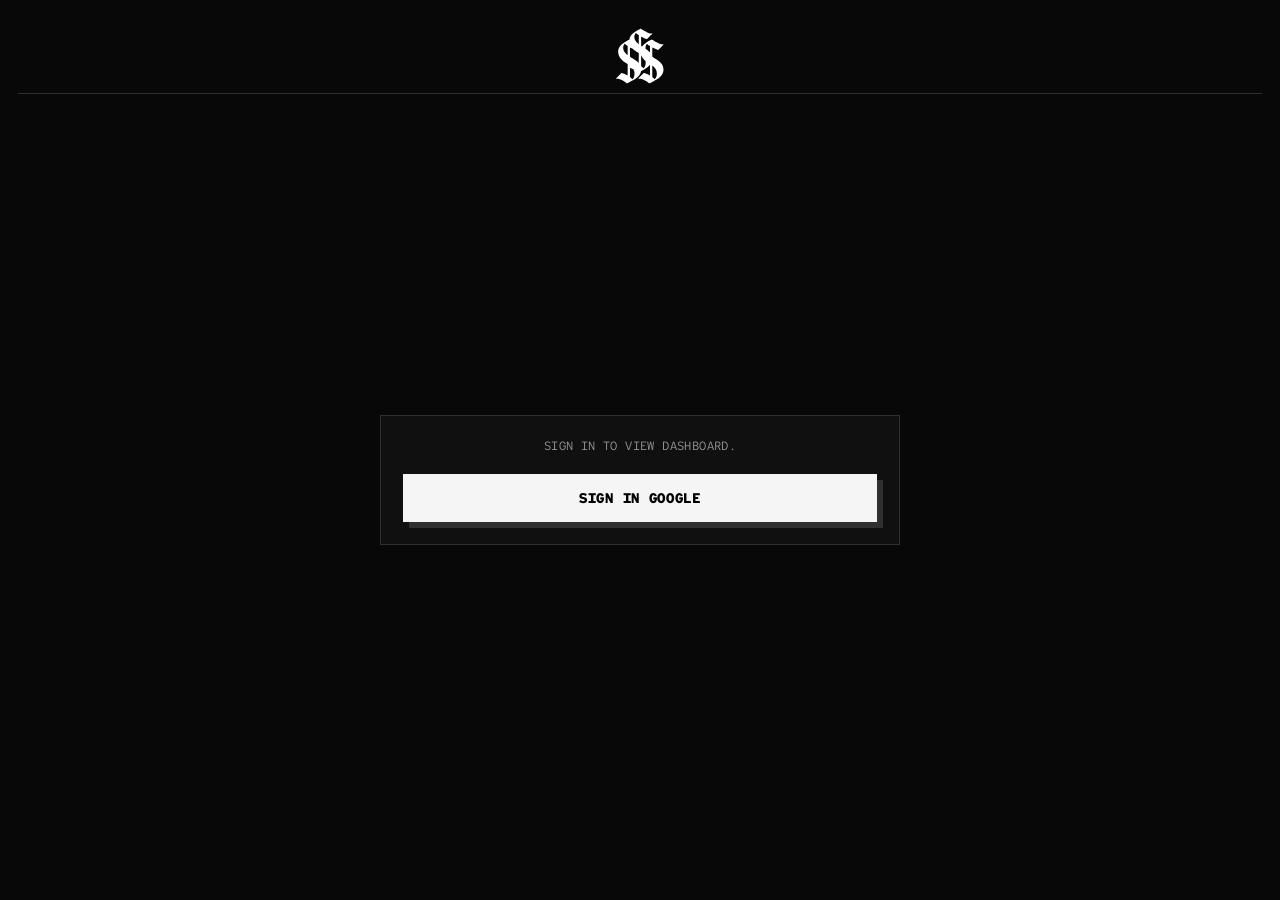
==== index.html @ a2ea0c2b "fix: keep empty send entries in persistableSendEntries to prevent disappearing rows on click" ====
<!DOCTYPE html>
<html lang="en">
<head>
  <meta charset="UTF-8" />
  <meta name="viewport" content="width=device-width, initial-scale=1.0" />
  <title>MONEYOVERALL</title>
  <link rel="preconnect" href="https://fonts.googleapis.com">
  <link rel="preconnect" href="https://fonts.gstatic.com" crossorigin>
  <link href="https://fonts.googleapis.com/css2?family=Red+Hat+Mono:wght@400;500;600;700&display=swap" rel="stylesheet">
  <style>
    :root {
      --bg: #080808;
      --panel: #101010;
      --panel-2: #151515;
      --text: #e8e8e8;
      --muted: #9a9a9a;
      --faint: #666;
      --line: #303030;
      --line-2: #1f1f1f;
      --white: #f5f5f5;
      --black: #000;
      --danger: #b00020;
      --danger-border: #ff3b3b;
      --code-red: #c84b4b;
      --code-gold: #c89b3c;
      --code-green: #3aa66a;
      --code-blue: #4c7fd1;
      --code-purple: #8a5bd1;
    }

    body.theme-light {
      --bg: #f3f3f3;
      --panel: #ffffff;
      --panel-2: #eeeeee;
      --text: #121212;
      --muted: #555;
      --faint: #888;
      --line: #cfcfcf;
      --line-2: #dedede;
      --white: #000;
      --black: #fff;
      --danger: #b00020;
      --danger-border: #7a0014;
    }

    body.theme-light .priority-medium {
      background-color: #e8e8e8;
      color: #111;
      border-color: #9a9a9a;
    }

    body.theme-dark {
      --bg: #080808;
      --panel: #101010;
      --panel-2: #151515;
      --text: #e8e8e8;
      --muted: #9a9a9a;
      --faint: #666;
      --line: #303030;
      --line-2: #1f1f1f;
      --white: #f5f5f5;
      --black: #000;
      --danger: #b00020;
      --danger-border: #ff3b3b;
    }

    * { box-sizing: border-box; margin: 0; padding: 0; }

    body {
      min-height: 100vh;
      font-family: "Red Hat Mono", "SFMono-Regular", Consolas, "Liberation Mono", Menlo, monospace;
      background: var(--bg);
      color: var(--text);
      line-height: 1.45;
      padding: 18px;
      font-size: 13px;
    }

    .container { max-width: 1680px; margin: 0 auto; }

    .hero {
      position: relative;
      min-height: 76px;
      background: transparent;
      border: 0;
      border-bottom: 1px solid var(--line);
      padding: 18px 0 20px;
      margin-bottom: 12px;
      display: flex;
      align-items: center;
      justify-content: flex-end;
      gap: 12px;
    }

    h1 {
      font-size: clamp(24px, 4vw, 44px);
      line-height: 1;
      letter-spacing: -2px;
      font-weight: 700;
      text-transform: uppercase;
    }

    .stats {
      position: relative;
      display: flex;
      align-items: stretch;
      gap: 8px;
      margin-bottom: 12px;
      flex-wrap: wrap;
    }

    .stat {
      background: var(--panel);
      border: 1px solid var(--line);
      padding: 9px 12px;
      min-width: 118px;
    }

    .stat strong {
      display: block;
      font-size: 20px;
      line-height: 1;
      color: var(--white);
      font-weight: 700;
    }

    .stat span {
      color: var(--muted);
      font-size: 11px;
      text-transform: uppercase;
      letter-spacing: 0.5px;
    }

    .filters {
      position: sticky;
      top: 10px;
      z-index: 10;
      background: rgba(16,16,16,0.96);
      border: 1px solid var(--line);
      padding: 10px;
      margin-bottom: 12px;
      backdrop-filter: blur(10px);
      -webkit-backdrop-filter: blur(10px);
    }

    .filters-grid {
      display: grid;
      grid-template-columns: 1.4fr 1fr 1fr 1fr 1fr;
      gap: 8px;
    }

    input, select, textarea {
      width: 100%;
      border: 1px solid var(--line);
      padding: 10px;
      font-size: 12px;
      background: var(--black);
      color: var(--text);
      outline: none;
      font-family: inherit;
      border-radius: 0;
    }

    textarea { min-height: 78px; resize: vertical; }
    option { color: var(--text); background: var(--black); }
    input::placeholder, textarea::placeholder { color: var(--faint); }
    input:focus, select:focus, textarea:focus { border-color: var(--white); }

    .count-row {
      display: flex;
      align-items: center;
      justify-content: space-between;
      gap: 12px;
      margin: 12px 0;
      color: var(--muted);
      font-size: 12px;
      text-transform: uppercase;
      letter-spacing: 0.4px;
    }

    .save-status { color: var(--muted); font-size: 12px; }

    .status-actions {
      display: flex;
      align-items: center;
      gap: 8px;
      flex-wrap: wrap;
    }

    .auth-btn,
    .nav-btn {
      border: 0;
      background: transparent;
      color: var(--muted);
      padding: 8px 4px;
      font-family: inherit;
      font-size: 14px;
      font-weight: 800;
      text-transform: uppercase;
      cursor: pointer;
      border-radius: 0;
      white-space: nowrap;
      letter-spacing: 0.7px;
    }

    .auth-btn:hover,
    .nav-btn:hover,
    .nav-btn.active {
      background: transparent;
      color: var(--white);
    }



    .site-logo,
    .brand-logo {
      display: inline-flex;
      align-items: center;
      justify-content: flex-start;
      min-width: 0;
      text-decoration: none;
      color: var(--white);
    }

    .site-logo {
      margin: 0;
      position: absolute;
      left: 50%;
      top: 50%;
      transform: translate(-50%, -50%);
      z-index: 2;
    }

    .logo-img {
      display: block;
      width: clamp(160px, 18vw, 260px);
      height: auto;
      max-height: 64px;
      object-fit: contain;
      filter: invert(1);
    }

    body.theme-light .logo-img { filter: none; }

    .auth-panel .logo-img {
      width: min(260px, 82vw);
      margin: 0 auto 14px;
    }

    .logo-img.is-hidden { display: none; }

    .logo-fallback {
      display: none;
      font-size: clamp(24px, 4vw, 44px);
      line-height: 1;
      letter-spacing: -2px;
      font-weight: 700;
      text-transform: uppercase;
      color: var(--white);
    }

    .auth-panel .logo-fallback {
      font-size: clamp(24px, 5vw, 38px);
      margin-bottom: 14px;
    }

    .logo-fallback.is-visible { display: inline-block; }

    .hero-actions {
      display: flex;
      align-items: center;
      gap: 8px;
      flex-wrap: wrap;
      justify-content: flex-end;
      margin-left: auto;
      z-index: 3;
    }


    .mobile-nav-toggle {
      display: none;
      width: 40px;
      height: 40px;
      border: 1px solid var(--line);
      background: var(--panel);
      color: var(--text);
      cursor: pointer;
      border-radius: 0;
      align-items: center;
      justify-content: center;
      padding: 0;
      z-index: 1001;
    }

    .mobile-nav-toggle:hover,
    .mobile-nav-toggle.is-open {
      border-color: var(--white);
      color: var(--white);
      background: var(--panel-2);
    }

    .mobile-nav-toggle svg {
      width: 18px;
      height: 18px;
      stroke: currentColor;
      fill: none;
      transition: transform 180ms ease;
    }

    .mobile-nav-toggle.is-open svg {
      transform: rotate(180deg);
    }

    .settings-page {
      background: var(--panel);
      border: 1px solid var(--line);
      padding: 18px;
      margin-bottom: 12px;
    }

    .settings-page h2 {
      font-size: 22px;
      text-transform: uppercase;
      letter-spacing: -0.8px;
      margin-bottom: 14px;
    }

    .settings-row {
      display: grid;
      grid-template-columns: 180px 1fr;
      gap: 12px;
      align-items: center;
      border-top: 1px solid var(--line-2);
      padding-top: 14px;
    }

    .settings-row label {
      color: var(--muted);
      text-transform: uppercase;
      font-size: 11px;
      letter-spacing: 0.4px;
    }

    .hidden {
      display: none !important;
    }

    .auth-gate {
      min-height: calc(100vh - 36px);
      display: block;
    }

    .auth-container {
      min-height: calc(100vh - 36px);
      display: flex;
      flex-direction: column;
    }

    .auth-hero {
      flex: 0 0 auto;
    }

    .auth-gate-body {
      flex: 1;
      display: flex;
      align-items: center;
      justify-content: center;
      padding: 24px 0 52px;
    }

    .auth-panel {
      width: min(520px, 100%);
      background: var(--panel);
      border: 1px solid var(--line);
      padding: 22px;
      text-align: center;
    }

    .auth-panel h1 {
      font-size: clamp(24px, 5vw, 38px);
      margin-bottom: 14px;
    }

    .auth-panel p {
      color: var(--muted);
      text-transform: uppercase;
      font-size: 12px;
      letter-spacing: 0.4px;
      margin-bottom: 18px;
    }

    .auth-panel .auth-btn {
      width: 100%;
      border: 1px solid var(--white);
      background: var(--white);
      color: var(--black);
      padding: 14px;
      box-shadow: 6px 6px 0 var(--line);
    }

    .auth-panel .auth-btn:hover {
      background: var(--black);
      color: var(--white);
      border-color: var(--white);
      box-shadow: none;
    }

    .grid {
      display: grid;
      grid-template-columns: repeat(4, minmax(0, 1fr));
      gap: 10px;
    }

    .card-shell {
      perspective: 1200px;
      min-height: 600px;
    }

    .card-shell.send-expanded {
      min-height: auto;
    }

    .card-flipper {
      position: relative;
      width: 100%;
      min-height: 600px;
      transform-style: preserve-3d;
      transition: transform 0.32s ease;
    }

    .card-shell.is-editing .card-flipper { transform: rotateY(180deg); }

    .card,
    .card-back {
      position: absolute;
      inset: 0;
      background: linear-gradient(135deg, var(--card-tint, transparent), transparent 58%), var(--panel);
      border: 1px solid var(--line);
      padding: 14px;
      padding-bottom: 62px;
      min-height: 600px;
      display: flex;
      flex-direction: column;
      gap: 11px;
      backface-visibility: hidden;
      -webkit-backface-visibility: hidden;
      overflow: visible;
    }

    .card:hover, .card-back:hover {
      border-color: var(--white);
      background: linear-gradient(135deg, var(--card-tint-hover, var(--card-tint, transparent)), transparent 58%), var(--panel-2);
    }

    .card.color-red, .card-back.color-red { --card-tint: rgba(200, 75, 75, 0.18); --card-tint-hover: rgba(200, 75, 75, 0.24); }
    .card.color-gold, .card-back.color-gold { --card-tint: rgba(200, 155, 60, 0.16); --card-tint-hover: rgba(200, 155, 60, 0.23); }
    .card.color-green, .card-back.color-green { --card-tint: rgba(58, 166, 106, 0.16); --card-tint-hover: rgba(58, 166, 106, 0.23); }
    .card.color-blue, .card-back.color-blue { --card-tint: rgba(76, 127, 209, 0.17); --card-tint-hover: rgba(76, 127, 209, 0.24); }
    .card.color-purple, .card-back.color-purple { --card-tint: rgba(138, 91, 209, 0.17); --card-tint-hover: rgba(138, 91, 209, 0.24); }

    .card-back { transform: rotateY(180deg); }

    .card-header {
      display: flex;
      justify-content: space-between;
      gap: 10px;
      align-items: flex-start;
      border-bottom: 1px solid var(--line-2);
      padding-bottom: 10px;
    }

    .title-row {
      display: flex;
      align-items: center;
      gap: 8px;
    }

    .card h2, .card-back h2 {
      font-size: 18px;
      letter-spacing: -0.7px;
      color: var(--white);
      text-transform: uppercase;
    }

    .icon-btn {
      width: 26px;
      height: 26px;
      border: 1px solid var(--line);
      background: var(--black);
      color: var(--text);
      cursor: pointer;
      font-family: inherit;
      font-size: 14px;
      line-height: 1;
      display: inline-flex;
      align-items: center;
      justify-content: center;
      border-radius: 0;
    }

    .icon-btn:hover {
      background: var(--white);
      color: var(--black);
      border-color: var(--white);
    }

    .region {
      color: var(--muted);
      font-size: 11px;
      margin-top: 2px;
      text-transform: uppercase;
      letter-spacing: 0.3px;
    }

    .priority-select {
      width: auto;
      min-width: 92px;
      cursor: pointer;
      font-weight: 700;
      padding: 7px 22px 7px 8px;
      text-transform: uppercase;
      font-size: 11px;
      appearance: none;
      -webkit-appearance: none;
      background-image: linear-gradient(45deg, transparent 50%, currentColor 50%), linear-gradient(135deg, currentColor 50%, transparent 50%);
      background-position: calc(100% - 13px) 50%, calc(100% - 8px) 50%;
      background-size: 5px 5px, 5px 5px;
      background-repeat: no-repeat;
      border-radius: 0;
    }

    .priority-user { background-color: var(--white); color: var(--black); border-color: var(--white); }
    .priority-high { background-color: #cfcfcf; color: var(--black); border-color: #cfcfcf; }
    .priority-medium { background-color: #303030; color: var(--text); border-color: #555; }
    .priority-low { background-color: var(--black); color: var(--muted); border-color: var(--line); }

    .tags { display: flex; flex-wrap: wrap; gap: 6px; }

    .tag {
      background: var(--black);
      border: 1px solid var(--line);
      padding: 5px 7px;
      font-size: 11px;
      color: var(--muted);
      text-transform: uppercase;
    }

    .card p, .card-back p { color: var(--muted); font-size: 12px; }
    .card p strong, .card-back p strong { color: var(--text); text-transform: uppercase; font-size: 11px; }

    .email-display {
      border: 1px solid var(--line);
      background: var(--black);
      padding: 9px;
      min-height: 37px;
      color: var(--text);
      font-size: 12px;
      white-space: pre-wrap;
      word-break: break-word;
    }

    .email-display.empty-email { color: var(--faint); }

    .links { display: grid; grid-template-columns: repeat(4, 1fr); gap: 6px; }

    .links a {
      border: 1px solid var(--line);
      background: var(--black);
      padding: 9px 6px;
      text-align: center;
      color: var(--text);
      text-decoration: none;
      font-size: 11px;
      text-transform: uppercase;
    }

    .links a:hover { background: var(--white); color: var(--black); border-color: var(--white); }

    .note-wrap, .edit-block {
      border-top: 1px solid var(--line-2);
      padding-top: 10px;
    }

    .note-label, .edit-label {
      display: flex;
      align-items: center;
      justify-content: space-between;
      color: var(--muted);
      font-size: 11px;
      margin-bottom: 6px;
      text-transform: uppercase;
      letter-spacing: 0.4px;
    }

    .note-label span:last-child, .edit-label span:last-child { color: var(--faint); }


    .color-code-wrap {
      border-top: 1px solid var(--line-2);
      padding-top: 10px;
    }

    .color-code-row {
      display: flex;
      align-items: center;
      gap: 8px;
      min-height: 26px;
    }

    .color-code-btn {
      width: 22px;
      height: 22px;
      border-radius: 999px;
      border: 1px solid var(--line);
      background: #1b1b1b;
      cursor: pointer;
      display: inline-flex;
      align-items: center;
      justify-content: center;
      padding: 0;
      opacity: 0.62;
      transition: opacity 140ms ease, background 140ms ease, border-color 140ms ease, transform 140ms ease;
    }

    body.theme-light .color-code-btn { background: #d7d7d7; }

    .color-code-wrap:hover .color-code-btn,
    .color-code-btn:focus-visible {
      opacity: 1;
    }

    .color-code-btn:hover { transform: translateY(-1px); border-color: var(--white); }
    .color-code-btn.is-active { border-color: var(--white); box-shadow: 0 0 0 1px var(--black), 0 0 0 2px var(--white); }

    .color-code-btn[data-color="red"] { --swatch: var(--code-red); }
    .color-code-btn[data-color="gold"] { --swatch: var(--code-gold); }
    .color-code-btn[data-color="green"] { --swatch: var(--code-green); }
    .color-code-btn[data-color="blue"] { --swatch: var(--code-blue); }
    .color-code-btn[data-color="purple"] { --swatch: var(--code-purple); }

    .color-code-wrap:hover .color-code-btn[data-color]:not([data-color="none"]),
    .color-code-btn[data-color]:not([data-color="none"]):focus-visible {
      background: var(--swatch);
      border-color: var(--swatch);
    }

    .color-code-btn[data-color="none"] {
      background: transparent;
      border-color: var(--line);
    }

    .color-code-btn[data-color="none"] svg {
      width: 12px;
      height: 12px;
      stroke: var(--muted);
    }

    .edit-grid {
      display: grid;
      gap: 8px;
    }

    .edit-actions {
      display: grid;
      grid-template-columns: 1fr 1fr;
      gap: 8px;
      margin-top: auto;
    }

    .edit-actions button {
      border: 1px solid var(--line);
      background: var(--black);
      color: var(--text);
      padding: 10px;
      font-family: inherit;
      font-size: 11px;
      text-transform: uppercase;
      cursor: pointer;
      border-radius: 0;
    }

    .edit-actions button:hover {
      background: var(--white);
      color: var(--black);
      border-color: var(--white);
    }

    .delete-artist-btn {
      position: absolute;
      right: 12px;
      bottom: 12px;
      z-index: 4;
      width: 34px;
      height: 34px;
      border: 1px solid var(--line);
      background: var(--black);
      color: var(--muted);
      font-family: inherit;
      font-size: 11px;
      font-weight: 700;
      text-transform: uppercase;
      cursor: pointer;
      border-radius: 0;
      overflow: hidden;
      display: inline-flex;
      align-items: center;
      justify-content: center;
      transition: width 160ms ease, background 160ms ease, border-color 160ms ease, color 160ms ease;
    }

    .delete-artist-btn:hover {
      width: 86px;
      background: var(--danger);
      border-color: var(--danger-border);
      color: #fff;
    }

    .delete-artist-btn .delete-icon,
    .delete-artist-btn .delete-text {
      position: absolute;
      inset: 0;
      display: flex;
      align-items: center;
      justify-content: center;
      transition: opacity 140ms ease;
    }

    .delete-artist-btn .delete-icon {
      opacity: 1;
    }

    .delete-artist-btn .delete-icon svg {
      width: 15px;
      height: 15px;
      display: block;
      stroke: currentColor;
    }

    .delete-artist-btn .delete-text {
      opacity: 0;
      letter-spacing: 0.5px;
    }

    .delete-artist-btn:hover .delete-icon { opacity: 0; }
    .delete-artist-btn:hover .delete-text { opacity: 1; }

    .empty {
      grid-column: 1 / -1;
      padding: 24px;
      text-align: center;
      color: var(--muted);
      background: var(--panel);
      border: 1px solid var(--line);
      text-transform: uppercase;
    }



    .mobile-filter-toggle {
      display: none;
    }

    .mobile-ui-backdrop {
      position: fixed;
      inset: 0;
      z-index: 997;
      display: none;
      background: rgba(0,0,0,0.58);
      opacity: 0;
      pointer-events: none;
      backdrop-filter: blur(0);
      -webkit-backdrop-filter: blur(0);
      transition: opacity 180ms ease, backdrop-filter 180ms ease, -webkit-backdrop-filter 180ms ease;
    }

    body.theme-light .mobile-ui-backdrop { background: rgba(0,0,0,0.38); }
    body.mobile-filter-active .mobile-ui-backdrop,
    body.mobile-nav-active .mobile-ui-backdrop {
      display: block;
      opacity: 1;
      pointer-events: auto;
      backdrop-filter: blur(9px);
      -webkit-backdrop-filter: blur(9px);
    }

    .add-artist-btn,
    .mobile-filter-toggle {
      border: 1px solid var(--white);
      background: var(--white);
      color: var(--black);
      padding: 14px 16px;
      font-family: inherit;
      font-weight: 700;
      font-size: 12px;
      text-transform: uppercase;
      cursor: pointer;
      border-radius: 0;
      box-shadow: 6px 6px 0 var(--line);
      transition: background 160ms ease, color 160ms ease, box-shadow 160ms ease, transform 180ms ease;
    }

    .add-artist-btn {
      position: fixed;
      right: 18px;
      bottom: 18px;
      z-index: 999;
    }

    .add-artist-btn:hover,
    .mobile-filter-toggle:hover,
    .mobile-filter-toggle.is-open {
      background: var(--black);
      color: var(--white);
      box-shadow: none;
    }

    .modal {
      position: fixed;
      inset: 0;
      z-index: 1000;
      background: rgba(0,0,0,0.68);
      display: flex;
      align-items: center;
      justify-content: center;
      padding: 18px;
      opacity: 0;
      pointer-events: none;
      backdrop-filter: blur(0);
      -webkit-backdrop-filter: blur(0);
      transition: opacity 180ms ease, backdrop-filter 180ms ease, -webkit-backdrop-filter 180ms ease;
    }

    body.theme-light .modal { background: rgba(0,0,0,0.46); }

    .modal.is-open {
      opacity: 1;
      pointer-events: auto;
      backdrop-filter: blur(9px);
      -webkit-backdrop-filter: blur(9px);
    }

    .modal-panel {
      transform: translateY(12px) scale(0.98);
      transition: transform 180ms ease;
    }

    .modal.is-open .modal-panel { transform: translateY(0) scale(1); }

    .modal-panel {
      width: min(720px, 100%);
      max-height: 92vh;
      overflow: auto;
      background: var(--panel);
      border: 1px solid var(--white);
      padding: 16px;
    }

    .modal-header {
      display: flex;
      justify-content: space-between;
      align-items: center;
      gap: 12px;
      border-bottom: 1px solid var(--line);
      padding-bottom: 12px;
      margin-bottom: 12px;
    }

    .modal-header h2 {
      font-size: 18px;
      text-transform: uppercase;
      letter-spacing: -0.6px;
    }

    .form-grid {
      display: grid;
      grid-template-columns: 1fr 1fr;
      gap: 8px;
    }

    .form-grid .full { grid-column: 1 / -1; }

    .form-label {
      display: block;
      color: var(--muted);
      font-size: 11px;
      text-transform: uppercase;
      margin-bottom: 5px;
      letter-spacing: 0.4px;
    }

    .modal-actions {
      display: grid;
      grid-template-columns: 1fr 1fr;
      gap: 8px;
      margin-top: 12px;
    }

    .modal-actions button,
    .close-btn {
      border: 1px solid var(--line);
      background: var(--black);
      color: var(--text);
      padding: 10px;
      font-family: inherit;
      font-size: 11px;
      text-transform: uppercase;
      cursor: pointer;
      border-radius: 0;
    }

    .modal-actions button:hover,
    .close-btn:hover {
      background: var(--white);
      color: var(--black);
      border-color: var(--white);
    }



    .summary-globe-btn {
      width: 40px;
      min-width: 40px;
      border: 1px solid var(--line);
      background: var(--panel);
      color: var(--text);
      display: inline-flex;
      align-items: center;
      justify-content: center;
      cursor: pointer;
      border-radius: 0;
    }

    .summary-globe-btn:hover {
      border-color: var(--white);
      color: var(--white);
      background: var(--panel-2);
    }

    .summary-globe-btn svg { width: 18px; height: 18px; stroke: currentColor; }

    .summary-list-btn svg {
      width: 17px;
      height: 17px;
      stroke: currentColor;
      fill: none;
    }

    .artist-list-bubble {
      position: absolute;
      left: 0;
      top: calc(100% + 6px);
      z-index: 18;
    }

    .send-wrap {
      border-top: 1px solid var(--line-2);
      padding-top: 10px;
      position: relative;
    }

    .send-label {
      color: var(--muted);
      font-size: 11px;
      margin-bottom: 7px;
      text-transform: uppercase;
      letter-spacing: 0.4px;
    }

    .send-entries { display: grid; gap: 6px; }

    .send-row {
      display: grid;
      grid-template-columns: 28px 1fr 28px;
      align-items: center;
      gap: 6px;
    }

    .send-row input[type="checkbox"] {
      appearance: none;
      -webkit-appearance: none;
      width: 24px;
      height: 24px;
      padding: 0;
      cursor: pointer;
      display: grid;
      place-items: center;
    }

    .send-row input[type="checkbox"].needs-date {
      color: var(--faint);
      border-color: var(--line-2);
    }

    .send-row input[type="checkbox"]:checked::after {
      content: "";
      width: 10px;
      height: 6px;
      border-left: 2px solid currentColor;
      border-bottom: 2px solid currentColor;
      transform: rotate(-45deg) translate(1px, -1px);
    }

    .send-row input[type="date"] { padding: 7px; font-size: 11px; }

    .send-remove-btn {
      width: 24px;
      height: 24px;
      border: 1px solid var(--line);
      background: var(--black);
      color: var(--muted);
      display: inline-flex;
      align-items: center;
      justify-content: center;
      cursor: pointer;
      border-radius: 0;
      padding: 0;
    }

    .send-remove-btn svg {
      width: 13px;
      height: 13px;
      stroke: currentColor;
    }

    .send-remove-btn:hover {
      color: var(--white);
      border-color: var(--white);
      background: var(--panel-2);
    }

    .send-add-btn {
      border: 1px solid var(--line);
      background: var(--black);
      color: var(--text);
      padding: 8px;
      font-family: inherit;
      font-size: 11px;
      text-transform: uppercase;
      cursor: pointer;
      border-radius: 0;
      margin-top: 7px;
      width: 100%;
    }

    .send-add-btn:hover:not(:disabled) {
      background: var(--white);
      color: var(--black);
      border-color: var(--white);
    }

    .send-add-btn:disabled {
      opacity: 0.42;
      cursor: not-allowed;
      color: var(--faint);
    }

    .show-send-all {
      border: 0;
      background: transparent;
      color: var(--muted);
      font-family: inherit;
      font-size: 11px;
      text-transform: uppercase;
      text-decoration: underline;
      cursor: pointer;
      padding: 7px 0 0;
      width: auto;
    }

    .show-send-all:hover { color: var(--white); }

    .send-warning {
      position: absolute;
      left: 10px;
      top: 30px;
      z-index: 8;
      border: 1px solid var(--white);
      background: var(--black);
      color: var(--white);
      padding: 7px 9px;
      font-size: 11px;
      text-transform: uppercase;
      pointer-events: none;
      opacity: 0;
      transform: translateY(-4px);
      transition: opacity 160ms ease, transform 160ms ease;
    }

    .send-warning.is-visible {
      opacity: 1;
      transform: translateY(0);
    }

    .map-page {
      background: var(--panel);
      border: 1px solid var(--line);
      padding: 18px;
      margin-bottom: 12px;
    }

    .map-header {
      display: flex;
      justify-content: space-between;
      align-items: center;
      gap: 12px;
      border-bottom: 1px solid var(--line-2);
      padding-bottom: 12px;
      margin-bottom: 14px;
    }

    .map-header h2 {
      text-transform: uppercase;
      font-size: 22px;
      letter-spacing: -0.8px;
    }

    .map-shell {
      position: relative;
      width: 100%;
      min-height: 560px;
      border: 1px solid var(--line);
      background: var(--black);
      overflow: hidden;
    }

    .world-map {
      width: 100%;
      height: 560px;
      display: block;
    }

    .map-graticule {
      fill: none;
      stroke: var(--line-2);
      stroke-width: 0.75;
      opacity: 0.7;
    }

    .map-land {
      fill: rgba(255,255,255,0.035);
      stroke: var(--line);
      stroke-width: 0.72;
      vector-effect: non-scaling-stroke;
    }

    .map-border {
      fill: none;
      stroke: var(--line-2);
      stroke-width: 0.38;
      opacity: 0.85;
      vector-effect: non-scaling-stroke;
    }

    .map-dot {
      stroke: var(--black);
      stroke-width: 1.5;
    }

    .map-dot.sent {
      fill: #37d16f;
      animation: sentPulse 1.9s ease-in-out infinite;
      transform-origin: center;
    }

    .map-dot.unsent { fill: var(--white); }

    @keyframes sentPulse {
      0%, 100% { opacity: 0.45; r: 4; }
      50% { opacity: 1; r: 7; }
    }

    .map-legend {
      display: flex;
      gap: 18px;
      flex-wrap: wrap;
      color: var(--muted);
      font-size: 11px;
      text-transform: uppercase;
      margin-top: 10px;
      align-items: center;
    }

    .legend-item {
      display: inline-flex;
      align-items: center;
      gap: 7px;
    }

    .legend-dot {
      width: 9px;
      height: 9px;
      border-radius: 999px;
      display: inline-block;
      border: 1px solid var(--line);
    }

    .legend-dot.sent { background: #37d16f; }
    .legend-dot.unsent { background: var(--white); }


    .visuals-page {
      background: var(--panel);
      border: 1px solid var(--line);
      padding: 18px;
      margin-bottom: 12px;
    }

    .visuals-header {
      display: flex;
      justify-content: space-between;
      align-items: center;
      gap: 12px;
      border-bottom: 1px solid var(--line-2);
      padding-bottom: 12px;
      margin-bottom: 14px;
    }

    .visuals-header h2 {
      text-transform: uppercase;
      font-size: 22px;
      letter-spacing: -0.8px;
    }

    .visuals-grid {
      display: grid;
      grid-template-columns: repeat(3, minmax(0, 1fr));
      gap: 10px;
    }

    .visual-card {
      display: block;
      border: 1px solid var(--line);
      background: var(--black);
      color: var(--text);
      text-decoration: none;
      padding: 16px;
      min-height: 168px;
      transition: background 160ms ease, border-color 160ms ease, color 160ms ease, box-shadow 160ms ease, transform 160ms ease;
    }

    .visual-card:hover {
      background: var(--white);
      color: var(--black);
      border-color: var(--white);
      box-shadow: 6px 6px 0 var(--line);
      transform: translateY(-1px);
    }

    .visual-card strong {
      display: block;
      color: inherit;
      font-size: 18px;
      line-height: 1.05;
      text-transform: uppercase;
      letter-spacing: -0.6px;
      margin-bottom: 10px;
    }

    .visual-card span {
      display: block;
      color: inherit;
      opacity: 0.72;
      font-size: 11px;
      line-height: 1.5;
      text-transform: uppercase;
      letter-spacing: 0.4px;
    }

    @media (max-width: 980px) {
      .visuals-grid { grid-template-columns: 1fr; }
    }

    .footer {
      text-align: center;
      color: var(--muted);
      font-size: 11px;
      line-height: 1.7;
      text-transform: uppercase;
      padding: 36px 18px 26px;
      margin-top: 18px;
      border-top: 1px solid var(--line-2);
    }

    @media (max-width: 1320px) {
      .grid { grid-template-columns: repeat(3, 1fr); }
    }

    @media (max-width: 980px) {
      .grid { grid-template-columns: repeat(2, 1fr); }
      .filters-grid { grid-template-columns: 1fr 1fr; }
      .links { grid-template-columns: repeat(2, 1fr); }
    }



    @media (max-width: 980px) {
      body { padding-bottom: 146px; }

      .filters {
        position: fixed;
        right: 18px;
        bottom: 82px;
        top: auto;
        z-index: 998;
        width: min(420px, calc(100vw - 36px));
        max-height: min(72vh, 520px);
        overflow: auto;
        margin-bottom: 0;
        opacity: 0;
        pointer-events: none;
        transform: translateY(12px) scale(0.98);
        transform-origin: bottom right;
        transition: opacity 180ms ease, transform 180ms ease;
        box-shadow: 6px 6px 0 var(--line);
      }

      .filters.is-mobile-open {
        opacity: 1;
        pointer-events: auto;
        transform: translateY(0) scale(1);
      }

      .mobile-filter-toggle {
        position: fixed;
        right: 18px;
        bottom: 72px;
        z-index: 999;
        display: inline-flex;
        align-items: center;
        justify-content: center;
        width: 132px;
        min-height: 45px;
      }

      .mobile-filter-toggle.is-open {
        bottom: calc(82px + var(--mobile-filter-panel-height, 0px));
      }

      .add-artist-btn {
        width: 132px;
        text-align: center;
      }
    }

    @media (max-width: 760px) {
      body { padding: 10px; }
      .hero {
        min-height: 66px;
        padding: 14px 0;
        justify-content: flex-end;
        align-items: center;
      }
      .site-logo {
        left: 50%;
        top: 50%;
        transform: translate(-50%, -50%);
      }
      .logo-img { width: min(190px, 58vw); max-height: 44px; }
      .mobile-nav-toggle { display: inline-flex; }
      .hero-actions {
        position: fixed;
        top: 76px;
        right: 10px;
        z-index: 998;
        width: min(320px, calc(100vw - 20px));
        display: flex;
        flex-direction: column;
        align-items: stretch;
        gap: 0;
        padding: 10px;
        background: rgba(16,16,16,0.96);
        border: 1px solid var(--line);
        opacity: 0;
        pointer-events: none;
        transform: translateY(-8px) scale(0.98);
        transform-origin: top right;
        transition: opacity 180ms ease, transform 180ms ease;
      }
      body.theme-light .hero-actions { background: rgba(255,255,255,0.96); }
      body.mobile-nav-active .hero-actions {
        opacity: 1;
        pointer-events: auto;
        transform: translateY(0) scale(1);
      }
      .hero .auth-btn, .hero .nav-btn {
        width: 100%;
        text-align: left;
        padding: 12px 10px;
      }
      .settings-row { grid-template-columns: 1fr; }
      .grid, .stats, .filters-grid { grid-template-columns: 1fr; }
      .count-row { flex-direction: column; align-items: flex-start; }
      .sidebar-toggle-btn {
        display: none !important;
      }
      .left-sidebar, .left-sidebar-overlay {
        display: none !important;
      }
    }

    /* New Dashboard Styles */
    .user-card-list {
      display: grid;
      gap: 12px;
      margin-top: 18px;
    }
    .horizontal-user-card {
      display: flex;
      align-items: center;
      gap: 20px;
      background: var(--panel);
      border: 1px solid var(--line);
      padding: 24px;
      cursor: pointer;
      transition: border-color 160ms ease, background 160ms ease, transform 160ms ease;
      width: min(340px, 100%);
      min-height: 100px;
      box-sizing: border-box;
    }
    .horizontal-user-card:hover {
      border-color: var(--white);
      background: var(--panel-2);
      transform: translateY(-2px);
    }
    .user-pfp {
      width: 56px;
      height: 56px;
      border-radius: 50%;
      object-fit: cover;
      border: 2px solid var(--line-2);
    }
    .horizontal-user-card:hover .user-pfp {
      border-color: var(--white);
    }
    .user-details {
      display: flex;
      flex-direction: column;
    }
    .user-username {
      font-size: 16px;
      font-weight: 700;
      color: var(--white);
      text-transform: uppercase;
      letter-spacing: -0.5px;
    }
    .user-subtitle {
      font-size: 11px;
      color: var(--muted);
      text-transform: uppercase;
      letter-spacing: 0.5px;
      margin-top: 2px;
    }
    .edit-link-row input,
    .add-link-form input {
      background: var(--black);
      border: 1px solid var(--line);
      color: var(--text);
      padding: 10px;
      font-family: inherit;
      font-size: 13px;
      border-radius: 0;
      transition: border-color 160ms ease;
    }
    .edit-link-row input:focus,
    .add-link-form input:focus {
      border-color: var(--white);
      outline: 0;
    }

    /* Centered links modal */
    .slide-up-modal {
      position: fixed;
      inset: 0;
      z-index: 1000;
      background: rgba(0,0,0,0.72);
      display: flex;
      align-items: center;
      justify-content: center;
      padding: 16px;
      opacity: 0;
      pointer-events: none;
      backdrop-filter: blur(0px);
      -webkit-backdrop-filter: blur(0px);
      transition: opacity 280ms cubic-bezier(0.16, 1, 0.3, 1), backdrop-filter 280ms cubic-bezier(0.16, 1, 0.3, 1), -webkit-backdrop-filter 280ms cubic-bezier(0.16, 1, 0.3, 1);
    }
    .slide-up-modal.is-open {
      opacity: 1;
      pointer-events: auto;
      backdrop-filter: blur(10px);
      -webkit-backdrop-filter: blur(10px);
    }
    .slide-up-panel {
      width: min(540px, 100%);
      background: transparent;
      border: 0;
      padding: 0;
      transform: translateY(16px) scale(0.97);
      transition: transform 280ms cubic-bezier(0.16, 1, 0.3, 1);
      perspective: 1200px;
    }
    .slide-up-modal.is-open .slide-up-panel {
      transform: translateY(0) scale(1);
    }
    .slide-up-flipper {
      position: relative;
      width: 100%;
      height: 480px;
      transform-style: preserve-3d;
      transition: transform 380ms cubic-bezier(0.16, 1, 0.3, 1);
    }
    .slide-up-panel.is-editing .slide-up-flipper {
      transform: rotateY(180deg);
    }
    .slide-up-front,
    .slide-up-back {
      position: absolute;
      inset: 0;
      background: var(--panel);
      border: 1px solid var(--line);
      padding: 24px;
      backface-visibility: hidden;
      -webkit-backface-visibility: hidden;
      display: flex;
      flex-direction: column;
      box-shadow: 0 -8px 32px rgba(0, 0, 0, 0.5);
    }
    .slide-up-back {
      transform: rotateY(180deg);
    }
    .slide-up-header {
      display: flex;
      align-items: center;
      gap: 16px;
      border-bottom: 1px solid var(--line-2);
      padding-bottom: 16px;
      margin-bottom: 20px;
    }
    .slide-up-header .user-pfp {
      width: 64px;
      height: 64px;
    }
    .slide-up-header .user-username {
      font-size: 18px;
    }
    .action-links {
      display: flex;
      flex-direction: column;
      gap: 10px;
    }
    .action-link-btn {
      display: flex;
      align-items: center;
      justify-content: space-between;
      border: 1px solid var(--line);
      background: var(--black);
      color: var(--text);
      padding: 14px 18px;
      text-decoration: none;
      font-weight: 700;
      font-size: 13px;
      text-transform: uppercase;
      letter-spacing: 0.5px;
      transition: background 160ms ease, color 160ms ease, border-color 160ms ease, transform 160ms ease;
    }
    .action-link-btn:hover {
      background: var(--white);
      color: var(--black);
      border-color: var(--white);
      transform: translateY(-1px);
    }
    .action-link-btn svg {
      width: 16px;
      height: 16px;
      stroke: currentColor;
      fill: none;
      transition: transform 160ms ease;
    }
    .action-link-btn:hover svg {
      transform: translateX(4px);
    }

    /* Left Sidebar Styles */
    .sidebar-toggle-btn {
      display: flex;
      align-items: center;
      justify-content: center;
      width: 40px;
      height: 40px;
      border: 1px solid var(--line);
      background: var(--panel);
      color: var(--text);
      cursor: pointer;
      border-radius: 0;
      padding: 0;
      z-index: 1001;
      margin-right: auto;
      transition: background 180ms ease, border-color 180ms ease, opacity 180ms ease;
    }
    .sidebar-toggle-btn:hover {
      background: var(--line);
      color: var(--white);
    }
    body.left-sidebar-active .sidebar-toggle-btn {
      opacity: 0;
      pointer-events: none;
    }
    .left-sidebar-overlay {
      position: fixed;
      inset: 0;
      z-index: 999;
      background: rgba(0,0,0,0.72);
      opacity: 0;
      pointer-events: none;
      backdrop-filter: blur(0px);
      -webkit-backdrop-filter: blur(0px);
      transition: opacity 280ms cubic-bezier(0.16, 1, 0.3, 1), backdrop-filter 280ms cubic-bezier(0.16, 1, 0.3, 1), -webkit-backdrop-filter 280ms cubic-bezier(0.16, 1, 0.3, 1);
    }
    body.theme-light .left-sidebar-overlay {
      background: rgba(0,0,0,0.46);
    }
    .left-sidebar-overlay.is-open {
      opacity: 1;
      pointer-events: auto;
      backdrop-filter: blur(10px);
      -webkit-backdrop-filter: blur(10px);
    }
    .left-sidebar {
      position: fixed;
      left: 0;
      top: 0;
      bottom: 0;
      width: 340px;
      z-index: 1000;
      background: var(--panel);
      border-right: 1px solid var(--line);
      transform: translateX(-100%);
      transition: transform 280ms cubic-bezier(0.16, 1, 0.3, 1);
      display: flex;
      flex-direction: column;
      box-sizing: border-box;
      padding: 20px;
    }
    .left-sidebar.is-open {
      transform: translateX(0);
    }
    .sidebar-header {
      display: flex;
      justify-content: space-between;
      align-items: center;
      border-bottom: 1px solid var(--line);
      padding-bottom: 12px;
      margin-bottom: 16px;
    }
    .sidebar-header h2 {
      margin: 0;
      font-size: 18px;
      font-weight: 700;
      color: var(--white);
      text-transform: uppercase;
      letter-spacing: 0.5px;
    }
    body.theme-light .sidebar-header h2 {
      color: var(--black);
    }
    .sidebar-content {
      flex: 1;
      display: flex;
      flex-direction: column;
      overflow: auto;
      min-height: 0;
    }
    .sidebar-links-list {
      display: flex;
      flex-direction: column;
      gap: 10px;
      margin-bottom: 16px;
    }
    .sidebar-link-btn {
      display: flex;
      align-items: center;
      justify-content: space-between;
      padding: 14px 18px;
      background: var(--black);
      border: 1px solid var(--line);
      color: var(--text);
      text-decoration: none;
      font-size: 13px;
      font-weight: 700;
      text-transform: uppercase;
      letter-spacing: 0.5px;
      transition: background 160ms ease, color 160ms ease, border-color 160ms ease, transform 160ms ease;
    }
    .sidebar-link-btn:hover {
      background: var(--white);
      color: var(--black);
      border-color: var(--white);
      transform: translateY(-1px);
    }
    .sidebar-footer, .sidebar-edit-footer {
      margin-top: auto;
      border-top: 1px solid var(--line);
      padding-top: 16px;
      display: flex;
      gap: 10px;
    }
    .footer-btn {
      flex: 1;
      padding: 12px;
      background: transparent;
      border: 1px solid var(--line);
      color: var(--text);
      font-weight: 700;
      text-transform: uppercase;
      cursor: pointer;
      font-size: 12px;
      letter-spacing: 0.5px;
      transition: background 180ms ease, color 180ms ease, border-color 180ms ease;
    }
    .footer-btn:hover {
      background: var(--line);
      color: var(--white);
    }
    .footer-btn.save-btn {
      border-color: var(--white);
      color: var(--white);
    }
    body.theme-light .footer-btn.save-btn {
      border-color: var(--black);
      color: var(--black);
    }
    .edit-links-container {
      display: flex;
      flex-direction: column;
      gap: 12px;
      margin-bottom: 16px;
      overflow-y: auto;
      flex: 1;
    }
    .edit-link-row-vertical {
      display: flex;
      flex-direction: column;
      gap: 8px;
      padding: 12px;
      border: 1px solid var(--line);
      background: rgba(255, 255, 255, 0.02);
      position: relative;
    }
    body.theme-light .edit-link-row-vertical {
      background: rgba(0, 0, 0, 0.02);
    }
    .edit-link-row-vertical .remove-btn {
      position: absolute;
      top: 8px;
      right: 8px;
      width: 24px;
      height: 24px;
      border: none;
      background: transparent;
      color: #ff5555;
      cursor: pointer;
      display: flex;
      align-items: center;
      justify-content: center;
      font-size: 14px;
      padding: 0;
    }
    .edit-link-row-vertical input {
      width: 100%;
      box-sizing: border-box;
      padding: 8px 12px;
      font-size: 13px;
      border: 1px solid var(--line);
      background: var(--panel);
      color: var(--text);
    }
    .add-new-link-section {
      margin-top: auto;
      padding: 14px;
      border: 1px dashed var(--line);
      margin-bottom: 16px;
      background: rgba(255,255,255,0.01);
    }
    body.theme-light .add-new-link-section {
      background: rgba(0,0,0,0.01);
    }
    .add-new-link-section h3 {
      margin: 0 0 12px 0;
      font-size: 13px;
      font-weight: 700;
      text-transform: uppercase;
      letter-spacing: 0.5px;
    }
    .add-link-form {
      display: flex;
      flex-direction: column;
      gap: 8px;
    }
    .add-link-form input {
      width: 100%;
      box-sizing: border-box;
      padding: 8px 12px;
      font-size: 13px;
      border: 1px solid var(--line);
      background: var(--panel);
      color: var(--text);
    }
    .add-link-form button {
      padding: 8px;
      background: var(--panel);
      border: 1px solid var(--line);
      color: var(--text);
      cursor: pointer;
      font-weight: 700;
      text-transform: uppercase;
      font-size: 11px;
      letter-spacing: 0.5px;
      transition: background 160ms ease, color 160ms ease;
    }
    .add-link-form button:hover {
      background: var(--line);
      color: var(--white);
    }
  </style>
</head>
<body>
  <section class="auth-gate" id="authGate">
    <div class="container auth-container">
      <section class="hero auth-hero">
        <h1 class="site-logo" aria-label="MONEYOVERALL">
          <img class="logo-img" src="MOA-logo.svg" alt="MONEYOVERALL" onerror="this.classList.add('is-hidden'); this.nextElementSibling.classList.add('is-visible');" />
          <span class="logo-fallback">MONEYOVERALL</span>
        </h1>
      </section>
      <div class="auth-gate-body">
        <div class="auth-panel">
          <p id="authGateNotice">Sign in to view dashboard.</p>
          <button class="auth-btn gate-auth-btn" id="gateAuthBtn" onclick="toggleAuth()">Sign in Google</button>
        </div>
      </div>
    </div>
  </section>

  <div id="appShell" class="hidden">
    <!-- Left Sidebar Elements -->
    <div class="left-sidebar-overlay" id="leftSidebarOverlay" onclick="closeLeftSidebar()"></div>
    <aside class="left-sidebar" id="leftSidebar">
      <div class="sidebar-header">
        <h2>External</h2>
      </div>
      
      <div class="sidebar-content">
        <!-- View Mode -->
        <div class="sidebar-view-mode" id="sidebarViewMode">
          <div class="sidebar-links-list" id="sidebarLinksList">
            <!-- Dynamic Links -->
          </div>
          <div class="sidebar-footer">
            <button class="footer-btn" onclick="enterSidebarEditMode()">✎ Edit Links</button>
          </div>
        </div>

        <!-- Edit Mode -->
        <div class="sidebar-edit-mode hidden" id="sidebarEditMode">
          <div class="edit-links-container" id="sidebarEditLinksContainer">
            <!-- Dynamic edit inputs -->
          </div>
          
          <div class="add-new-link-section">
            <h3>+ Add Link</h3>
            <div class="add-link-form">
              <input type="text" id="newSidebarLinkLabel" placeholder="Link Name" />
              <input type="url" id="newSidebarLinkUrl" placeholder="Link URL" />
              <button type="button" onclick="addSidebarLinkFromForm()">Add</button>
            </div>
          </div>
          
          <div class="sidebar-edit-footer">
            <button class="footer-btn save-btn" onclick="saveSidebarLinks()">Save Changes</button>
            <button class="footer-btn cancel-btn" onclick="exitSidebarEditMode()">Cancel</button>
          </div>
        </div>
      </div>
    </aside>

  <div class="container">
    <section class="hero">
      <button class="sidebar-toggle-btn" id="sidebarToggleBtn" type="button" aria-label="Open sidebar" onclick="openLeftSidebar()">
        <svg viewBox="0 0 24 24" stroke-width="2.2" stroke-linecap="square" stroke-linejoin="miter" fill="none" stroke="currentColor" style="width:20px;height:20px;display:block;"><path d="M3 12h18M3 6h18M3 18h18"/></svg>
      </button>
      <h1 class="site-logo" aria-label="MONEYOVERALL" onclick="navigateTo('dashboard')" style="cursor: pointer;">
        <img class="logo-img" src="MOA-logo.svg" alt="MONEYOVERALL" onerror="this.classList.add('is-hidden'); this.nextElementSibling.classList.add('is-visible');" />
        <span class="logo-fallback">MONEYOVERALL</span>
      </h1>
      <button class="mobile-nav-toggle" id="mobileNavToggle" type="button" aria-label="Open navigation" aria-expanded="false" onclick="toggleMobileNav()">
        <svg viewBox="0 0 24 24" stroke-width="2.4" stroke-linecap="square" stroke-linejoin="miter" aria-hidden="true"><path d="M5 8l7 7 7-7"></path></svg>
      </button>
      <div class="hero-actions">
        <button class="nav-btn" id="dashboardNavBtn" onclick="navigateTo('dashboard')">Dashboard</button>
        <button class="nav-btn" id="rosterNavBtn" onclick="navigateTo('roster')">Roster</button>
        <button class="nav-btn" id="visualsNavBtn" onclick="window.location.href = '/visuals/'">Visuals</button>
        <button class="nav-btn" id="settingsNavBtn" onclick="navigateTo('settings')">Settings</button>
        <button class="auth-btn" id="authBtn" onclick="toggleAuth()">Sign in Google</button>
      </div>
    </section>

    <section class="dashboard-page hidden" id="dashboardPage">
      <div class="count-row" style="margin-bottom: 12px; justify-content: flex-end; display: flex;">
        <div class="status-actions">
          <p class="save-status" id="dashboardSaveStatus">Autosave ready</p>
        </div>
      </div>
      <div class="user-card-list">
        <article class="horizontal-user-card" onclick="openSlideUpPanel()">
          <img class="user-pfp" src="https://cdn5.beatstars.com/[base64]?t=1780447494578" alt="workingthatmagic pfp" />
          <div class="user-details">
            <span class="user-username">@workingthatmagic</span>
          </div>
        </article>
      </div>
    </section>

    <section class="settings-page hidden" id="settingsPage">
      <h2>Settings</h2>
      <div class="settings-row">
        <label for="themeSelect">Theme</label>
        <select id="themeSelect" onchange="changeTheme(this.value)">
          <option value="system">Use system default</option>
          <option value="dark">Dark</option>
          <option value="light">Light</option>
        </select>
      </div>
    </section>

    <section class="map-page hidden" id="mapPage">
      <div class="map-header">
        <h2>Artist Map</h2>
        <button class="nav-btn" onclick="navigateTo('roster')">Back to Roster</button>
      </div>
      <div class="map-shell">
        <svg class="world-map" id="worldMap" viewBox="0 0 1000 560" role="img" aria-label="World map of outreach artists">
          <rect x="0" y="0" width="1000" height="560" fill="transparent"></rect>
          <g class="map-graticule">
            <path d="M40 280H960"></path><path d="M500 30V530"></path>
            <path d="M40 113.3H960"></path><path d="M40 196.7H960"></path><path d="M40 363.3H960"></path><path d="M40 446.7H960"></path>
            <path d="M166.7 30V530"></path><path d="M333.3 30V530"></path><path d="M666.7 30V530"></path><path d="M833.3 30V530"></path>
          </g>
          <g id="mapLandLayer"></g>
          <g id="mapBorderLayer"></g>
          <g id="mapDots"></g>
        </svg>
      </div>
      <div class="map-legend"><span class="legend-item"><span class="legend-dot sent"></span>SENT</span><span class="legend-item"><span class="legend-dot unsent"></span>NOT SENT</span></div>
    </section>


    <section class="visuals-page hidden" id="visualsPage">
      <div class="visuals-grid">
        <a class="visual-card" href="visuals/">
          <strong>Phonk Visuals</strong>
        </a>
      </div>
    </section>

    <div id="rosterPage" class="hidden">
    <section class="stats">
      <div class="stat"><strong id="totalStat">0</strong><span>Total</span></div>
      <div class="stat"><strong id="sentStat">0</strong><span>Sent</span></div>
      <button class="summary-globe-btn" title="Open artist map" aria-label="Open artist map" onclick="navigateTo('map')">
        <svg viewBox="0 0 24 24" fill="none" stroke-width="2" stroke-linecap="square" stroke-linejoin="miter" aria-hidden="true"><circle cx="12" cy="12" r="9"></circle><path d="M3 12h18"></path><path d="M12 3c3 3 3 15 0 18"></path><path d="M12 3c-3 3-3 15 0 18"></path></svg>
      </button>
      <button class="summary-globe-btn summary-list-btn" title="Copy artist list" aria-label="Copy artist list" onclick="copyArtistList()">
        <svg viewBox="0 0 24 24" stroke-width="2" stroke-linecap="square" stroke-linejoin="miter" aria-hidden="true"><path d="M8 6h13"></path><path d="M8 12h13"></path><path d="M8 18h13"></path><path d="M3 6h1"></path><path d="M3 12h1"></path><path d="M3 18h1"></path></svg>
      </button>
      <div class="send-warning artist-list-bubble" id="artistListBubble">ARTIST LIST COPIED</div>
    </section>

    <section class="filters" id="filtersPanel">
      <div class="filters-grid">
        <input id="searchInput" type="text" placeholder="SEARCH" />
        <select id="regionFilter"><option value="All">ALL REGIONS</option></select>
        <select id="priorityFilter">
          <option value="All">ALL PRIORITIES</option>
          <option value="SENT">SENT</option>
          <option value="USER">USER</option>
          <option value="High">HIGH</option>
          <option value="Medium">MEDIUM</option>
          <option value="Low">LOW</option>
        </select>
        <select id="colorFilter">
          <option value="All">ALL COLORS</option>
          <option value="none">NO COLOR</option>
          <option value="red">RED</option>
          <option value="gold">GOLD</option>
          <option value="green">GREEN</option>
          <option value="blue">BLUE</option>
          <option value="purple">PURPLE</option>
        </select>
        <select id="sortSelect">
          <option value="auto">PRIORITY + A-Z</option>
          <option value="name">A-Z</option>
          <option value="region">REGION + A-Z</option>
        </select>
      </div>
    </section>

    <div class="count-row">
      <p id="resultCount">Showing 0 artists</p>
      <div class="status-actions">
        <p class="save-status" id="saveStatus">Autosave ready</p>
      </div>
    </div>

    <main class="grid" id="artistGrid"></main>
    </div>
  </div>

  <div class="slide-up-modal" id="slideUpModal" onclick="closeSlideUpPanel(event)">
    <div class="slide-up-panel" id="slideUpPanelShell" onclick="event.stopPropagation()">
      <div class="slide-up-flipper">
        <div class="slide-up-front">
          <div class="slide-up-header">
            <img class="user-pfp" src="https://cdn5.beatstars.com/[base64]?t=1780447494578" alt="workingthatmagic pfp" />
            <div class="user-details">
              <span class="user-username">@workingthatmagic</span>
            </div>
            <button class="icon-btn" style="margin-left: auto; width: 32px; height: 32px; margin-right: 8px;" title="Edit Links" onclick="flipDashboardPanel(true)">✎</button>
            <button class="icon-btn" style="width: 32px; height: 32px;" title="Close" onclick="closeSlideUpPanelForce()">✕</button>
          </div>
          <div class="action-links" style="display: flex; flex-direction: column; gap: 10px; flex: 1; overflow-y: auto;">
            <!-- Dynamically populated links -->
          </div>
        </div>
        <div class="slide-up-back">
          <div class="slide-up-header">
            <img class="user-pfp" src="https://cdn5.beatstars.com/[base64]?t=1780447494578" alt="workingthatmagic pfp" />
            <div class="user-details">
              <span class="user-username">@workingthatmagic</span>
            </div>
            <button class="icon-btn" style="margin-left: auto; width: 32px; height: 32px; margin-right: 8px;" title="Cancel" onclick="flipDashboardPanel(false)">↩</button>
            <button class="icon-btn" style="width: 32px; height: 32px;" title="Close" onclick="closeSlideUpPanelForce()">✕</button>
          </div>
          
          <div class="edit-links-container" style="flex: 1; overflow-y: auto; display: flex; flex-direction: column; gap: 14px; padding-right: 4px; margin-bottom: 16px;">
            <div id="editLinksList" style="display: flex; flex-direction: column; gap: 12px;">
              <!-- Dynamically populated rows -->
            </div>
            
            <div class="add-link-form" style="border-top: 1px solid var(--line-2); padding-top: 14px; margin-top: 6px; display: flex; flex-direction: column; gap: 8px;">
              <strong style="font-size: 11px; text-transform: uppercase; color: var(--muted); letter-spacing: 0.5px;">Add New Link</strong>
              <div style="display: flex; gap: 8px;">
                <input type="text" id="newLinkName" placeholder="NAME (e.g. SPOTIFY)" style="flex: 1;" onkeydown="if(event.key === 'Enter') addDashboardLinkField()" />
                <input type="url" id="newLinkUrl" placeholder="URL (https://...)" style="flex: 2;" onkeydown="if(event.key === 'Enter') addDashboardLinkField()" />
                <button class="icon-btn" style="width: 38px; height: 38px; display: flex; align-items: center; justify-content: center; font-size: 18px;" onclick="addDashboardLinkField()">+</button>
              </div>
            </div>
          </div>
          
          <div style="display: flex; justify-content: space-between; align-items: center; margin-top: auto; gap: 10px;">
            <button class="auth-btn" style="padding: 10px 20px; font-size: 12px; background: rgba(220,53,69,0.15); color: #ff5555; border: 1px solid rgba(220,53,69,0.3);" onclick="deleteDashboardUser()">Delete User</button>
            <div style="display: flex; gap: 10px;">
              <button class="auth-btn" style="padding: 10px 20px; font-size: 12px;" onclick="flipDashboardPanel(false)">Cancel</button>
              <button class="auth-btn" style="padding: 10px 20px; font-size: 12px; background: var(--white); color: var(--black);" onclick="saveDashboardLinks()">Save Changes</button>
            </div>
          </div>
        </div>
      </div>
    </div>
  </div>

  <div class="mobile-ui-backdrop" id="mobileUiBackdrop" onclick="closeMobileOverlays()"></div>
  <button class="mobile-filter-toggle" id="mobileFilterToggle" type="button" aria-controls="filtersPanel" aria-expanded="false" onclick="toggleMobileFilters()">Filters</button>
  <button class="add-artist-btn" id="addArtistFloatingBtn" onclick="openAddArtistModal()">+ Add Artist</button>
  <button class="add-artist-btn hidden" id="addDashboardUserBtn" onclick="openAddUserModal()">+ Add User</button>

  <div class="modal" id="addArtistModal">
    <div class="modal-panel">
      <div class="modal-header">
        <h2>Add Artist</h2>
        <button class="close-btn" onclick="closeAddArtistModal()">Close</button>
      </div>

      <div class="form-grid">
        <label>
          <span class="form-label">Name</span>
          <input id="newName" type="text" placeholder="ARTIST NAME" />
        </label>
        <label>
          <span class="form-label">Region</span>
          <input id="newRegion" type="text" placeholder="REGION" value="User Added" />
        </label>
        <label>
          <span class="form-label">Lane</span>
          <input id="newLane" type="text" placeholder="LANE" value="User-added artist" />
        </label>
        <label>
          <span class="form-label">Priority</span>
          <select id="newPriority">
            <option value="USER">USER</option>
            <option value="High">HIGH</option>
            <option value="Medium">MEDIUM</option>
            <option value="Low">LOW</option>
          </select>
        </label>
        <label class="full">
          <span class="form-label">Email</span>
          <input id="newEmail" type="text" placeholder="EMAIL" />
        </label>
        <label class="full">
          <span class="form-label">Instagram</span>
          <input id="newInstagram" type="url" placeholder="INSTAGRAM URL" />
        </label>
        <label class="full">
          <span class="form-label">TikTok</span>
          <input id="newTikTok" type="url" placeholder="TIKTOK URL" />
        </label>
        <label class="full">
          <span class="form-label">Spotify</span>
          <input id="newSpotify" type="url" placeholder="SPOTIFY URL" />
        </label>
        <label class="full">
          <span class="form-label">YouTube</span>
          <input id="newYouTube" type="url" placeholder="YOUTUBE URL" />
        </label>
      </div>

      <div class="modal-actions">
        <button onclick="addArtistFromModal()">Add Artist</button>
        <button onclick="clearAddArtistForm()">Clear</button>
      </div>
    </div>
  </div>

  <div class="modal" id="addUserModal">
    <div class="modal-panel">
      <div class="modal-header">
        <h2>Add User</h2>
        <button class="close-btn" onclick="closeAddUserModal()">Close</button>
      </div>

      <div class="form-grid">
        <label class="full">
          <span class="form-label">Username</span>
          <div style="display: flex; align-items: center; gap: 4px;">
            <span style="font-weight: 800; color: var(--white); font-size: 16px;">@</span>
            <input id="newUserNameInput" type="text" placeholder="username" style="flex: 1; background: var(--black); border: 1px solid var(--line); color: var(--text); padding: 10px; font-family: inherit; font-size: 13px; border-radius: 0;" />
          </div>
        </label>
        <label class="full">
          <span class="form-label">Profile Picture URL (Optional)</span>
          <input id="newUserPfpInput" type="url" placeholder="https://..." style="background: var(--black); border: 1px solid var(--line); color: var(--text); padding: 10px; font-family: inherit; font-size: 13px; border-radius: 0;" />
        </label>
      </div>

      <div class="modal-actions">
        <button onclick="addUserFromModal()">Add User</button>
        <button onclick="closeAddUserModal()">Cancel</button>
      </div>
    </div>
  </div>

    <footer class="footer">
      <div>MONEYOVERALL © 2026 All Rights Reserved.</div>
      <div>Authorized internal use only.</div>
    </footer>
  </div>

  <script type="module">
    import { initializeApp } from "https://www.gstatic.com/firebasejs/10.12.5/firebase-app.js";
    import { getAuth, GoogleAuthProvider, signInWithPopup, signOut, onAuthStateChanged } from "https://www.gstatic.com/firebasejs/10.12.5/firebase-auth.js";
    import { getFirestore, doc, getDoc, setDoc, serverTimestamp, onSnapshot } from "https://www.gstatic.com/firebasejs/10.12.5/firebase-firestore.js";
    import { geoEquirectangular, geoPath } from "https://cdn.jsdelivr.net/npm/d3-geo@3/+esm";
    import { feature, mesh } from "https://cdn.jsdelivr.net/npm/topojson-client@3/+esm";

    const firebaseConfig = {
      apiKey: "AIzaSyB4mAggiPorQdcnMrvox8t6ZNxF7o1C98o",
      authDomain: "druskhi-outreach-dashboard.firebaseapp.com",
      projectId: "druskhi-outreach-dashboard",
      storageBucket: "druskhi-outreach-dashboard.firebasestorage.app",
      messagingSenderId: "375387055106",
      appId: "1:375387055106:web:68ab3ab1f9bd796f85b31b"
    };

    const FIREBASE_ENABLED = !firebaseConfig.apiKey.includes("PASTE_");
    let firebaseApp = null;
    let firebaseAuth = null;
    let firebaseProvider = null;
    let firebaseDb = null;
    let firebaseUid = null;
    let firebaseDocRef = null;
    let firebaseOnline = false;
    let isCloudLoaded = false;

    const STORAGE_KEY = "artistOutreachDashboard.v4";
    const THEME_KEY = "artistOutreachDashboard.theme.v1";
    const CUSTOM_ARTISTS_KEY = "artistOutreachDashboard.customArtists.v1";
    const DELETED_ARTISTS_KEY = "artistOutreachDashboard.deletedArtists.v1";
    const ARTISTS_CACHE_KEY = "artistOutreachDashboard.sharedArtists.v1";
    const SYNC_INTERVAL_MS = 60000;
    const OLD_STORAGE_KEY = "artistOutreachDashboard.v2";
    const priorityOrder = { USER: 4, High: 3, Medium: 2, Low: 1 };
    const colorCodes = ["none", "red", "gold", "green", "blue", "purple"];
    const editingCards = new Set();
    const sendExpandedCards = new Set();
    const sendWarningTimers = new Map();

    const baseArtists = [
      { name: "Alyssa Sinacori", region: "User Added", lane: "User-added artist", priority: "USER", fit: "Added by user. Verify fit, current activity, and best contact route.", pitch: "Check recent posts and decide whether to pitch the reference directly or build rapport first.", size: "User target", email: "", socials: { instagram: "https://www.instagram.com/alyssa_sinacori/", tiktok: "https://www.tiktok.com/search?q=Alyssa%20Sinacori", spotify: "https://open.spotify.com/search/Alyssa%20Sinacori", youtube: "https://www.youtube.com/results?search_query=Alyssa+Sinacori" } },
      { name: "M Huncho", region: "User Added", lane: "Melodic rap / trap", priority: "USER", fit: "Added by user. Strong melodic/rap lane if the record has a dark, polished, international feel.", pitch: "Pitch the full song direction and melody, not just the beat.", size: "User target", email: "", socials: { instagram: "https://www.instagram.com/mhuncho/", tiktok: "https://www.tiktok.com/search?q=M%20Huncho", spotify: "https://open.spotify.com/search/M%20Huncho", youtube: "https://www.youtube.com/results?search_query=M+Huncho" } },
      { name: "J King", region: "User Added", lane: "User-added artist", priority: "USER", fit: "Added by user. Verify lane and recent activity before outreach.", pitch: "Use a short message and lead with why the song fits their sound.", size: "User target", email: "", socials: { instagram: "https://www.instagram.com/jking.music/", tiktok: "https://www.tiktok.com/search?q=J%20King%20music", spotify: "https://open.spotify.com/search/J%20King", youtube: "https://www.youtube.com/results?search_query=J+King+music" } },
      { name: "Fredo", region: "User Added", lane: "UK rap / street rap", priority: "USER", fit: "Added by user. Better if the song can lean darker, cleaner, or more street-luxury.", pitch: "Approach professionally; likely better through management or a warm route.", size: "User target", email: "", socials: { instagram: "https://www.instagram.com/fredo/", tiktok: "https://www.tiktok.com/search?q=Fredo%20rapper", spotify: "https://open.spotify.com/search/Fredo", youtube: "https://www.youtube.com/results?search_query=Fredo+rapper" } },

      { name: "Youngn Lipz", region: "Australia", lane: "Melodic rap / R&B", priority: "High", fit: "Very close Day1-adjacent fit. Strong for melodic, relationship-driven records with a clean hook.", pitch: "Lead with the melody and reference direction. Keep it polished and emotional.", size: "Mid-tier", email: "", socials: { instagram: "https://www.instagram.com/youngnlipz/", tiktok: "https://www.tiktok.com/search?q=Youngn%20Lipz", spotify: "https://open.spotify.com/search/Youngn%20Lipz", youtube: "https://www.youtube.com/results?search_query=Youngn+Lipz" } },
      { name: "Hooligan Hefs", region: "Australia", lane: "Aus rap / street rap", priority: "Medium", fit: "Bigger than Day1 but directly in the same ecosystem. Better through management or warm intro.", pitch: "Pitch it as a real record, not just a beat. Emphasize hook and final-song potential.", size: "Upper mid-tier", email: "", socials: { instagram: "https://www.instagram.com/hooliganhefs/", tiktok: "https://www.tiktok.com/search?q=Hooligan%20Hefs", spotify: "https://open.spotify.com/search/Hooligan%20Hefs", youtube: "https://www.youtube.com/results?search_query=Hooligan+Hefs" } },
      { name: "Lisi", region: "Australia / Pacific", lane: "Storytelling / melodic street rap", priority: "High", fit: "Strong if the song has pain, storytelling, or a big emotional hook.", pitch: "Emphasize the emotion and chorus. Let him know he can make it his own vocally.", size: "Mid-tier", email: "", socials: { instagram: "https://www.instagram.com/lisi4300/", tiktok: "https://www.tiktok.com/search?q=Lisi%20rapper", spotify: "https://open.spotify.com/search/Lisi", youtube: "https://www.youtube.com/results?search_query=Lisi+rapper" } },
      { name: "The 046", region: "Australia", lane: "Group anthem / Aus funk / rap", priority: "Medium", fit: "Good if the record can become a group anthem or multiple-voice moment.", pitch: "Frame it as a hook-driven anthem they could flip with group energy.", size: "Mid-tier / active scene act", email: "", socials: { instagram: "https://www.instagram.com/the_046_official", tiktok: "https://www.tiktok.com/search?q=The%20046", spotify: "https://open.spotify.com/search/The%20046", youtube: "https://www.youtube.com/results?search_query=The+046" } },
      { name: "Ay Huncho", region: "Australia", lane: "Melodic street rap / R&B", priority: "High", fit: "Close Day1 lane. Strong for dark melodic pockets or street-love records.", pitch: "Pitch the bounce, melody, and emotional tone. Keep the message direct.", size: "Mid-tier", email: "", socials: { instagram: "https://www.instagram.com/ayhuncho/", tiktok: "https://www.tiktok.com/search?q=Ay%20Huncho", spotify: "https://open.spotify.com/search/Ay%20Huncho", youtube: "https://www.youtube.com/results?search_query=Ay+Huncho" } },
      { name: "Stallyano", region: "New Zealand", lane: "Melodic rap", priority: "High", fit: "Reachable target for emotional, melodic, street-R&B leaning records.", pitch: "Lead with melody/cadence and make it feel like a complete song idea.", size: "Mid-tier / reachable", email: "", socials: { instagram: "https://www.instagram.com/stallyano/", tiktok: "https://www.tiktok.com/search?q=Stallyano", spotify: "https://open.spotify.com/search/Stallyano", youtube: "https://www.youtube.com/results?search_query=Stallyano" } },
      { name: "Sydney Yungins", region: "Australia", lane: "Group rap / drill / party wave", priority: "Medium", fit: "Good if the record can be adapted into a group song or party-facing hook.", pitch: "Frame the song as flexible and easy for multiple voices to jump on.", size: "Lower-mid / scene act", email: "", socials: { instagram: "https://www.instagram.com/sydneyyungins/", tiktok: "https://www.tiktok.com/search?q=Sydney%20Yungins", spotify: "https://open.spotify.com/search/Sydney%20Yungins", youtube: "https://www.youtube.com/results?search_query=Sydney+Yungins" } },
      { name: "Oliver Cronin", region: "Australia", lane: "Pop-R&B / crossover", priority: "Medium", fit: "Good if the song has a big clean hook and crossover potential.", pitch: "Send the most polished private bounce. Emphasize the song, not the beat.", size: "Upper mid-tier / social-facing", email: "", socials: { instagram: "https://www.instagram.com/olivercronin/", tiktok: "https://www.tiktok.com/search?q=Oliver%20Cronin", spotify: "https://open.spotify.com/search/Oliver%20Cronin", youtube: "https://www.youtube.com/results?search_query=Oliver+Cronin" } },

      { name: "Yatta Bandz", region: "United States", lane: "Melodic pain rap", priority: "High", fit: "One of the strongest U.S. fits for emotional melody, heartbreak, and hook-driven records.", pitch: "Lead with the hook and emotional angle. Keep the message short and serious.", size: "Mid-tier / strong fanbase", email: "", socials: { instagram: "https://www.instagram.com/yattabandz/", tiktok: "https://www.tiktok.com/search?q=Yatta%20Bandz", spotify: "https://open.spotify.com/search/Yatta%20Bandz", youtube: "https://www.youtube.com/results?search_query=Yatta+Bandz" } },
      { name: "MBNel", region: "United States", lane: "West Coast melodic street rap", priority: "High", fit: "Great for heartfelt, street, reflective, or hook-driven songs.", pitch: "Make the record feel personal and honest. Reference + lyrics matter here.", size: "Mid-tier / Day1-caliber", email: "", socials: { instagram: "https://www.instagram.com/nellynelmb/", tiktok: "https://www.tiktok.com/search?q=MBNel", spotify: "https://open.spotify.com/search/MBNel", youtube: "https://www.youtube.com/results?search_query=MBNel" } },
      { name: "2KBABY", region: "United States", lane: "Melodic trap / pain rap", priority: "High", fit: "Strong fit for a catchy emotional hook with vocal room and commercial potential.", pitch: "Pitch it as a complete song idea and highlight the chorus immediately.", size: "Upper mid-tier", email: "", socials: { instagram: "https://www.instagram.com/2kbaby/", tiktok: "https://www.tiktok.com/search?q=2KBABY", spotify: "https://open.spotify.com/search/2KBABY", youtube: "https://www.youtube.com/results?search_query=2KBABY" } },
      { name: "Lil Kee", region: "United States", lane: "Atlanta melodic pain rap", priority: "High", fit: "Good for emotional piano/guitar beats, street-love themes, and NoCap/Rylo-adjacent fans.", pitch: "Use a concise message and make the private link easy to open.", size: "Mid-tier / reachable", email: "", socials: { instagram: "https://www.instagram.com/1lilkee/", tiktok: "https://www.tiktok.com/search?q=Lil%20Kee", spotify: "https://open.spotify.com/search/Lil%20Kee", youtube: "https://www.youtube.com/results?search_query=Lil+Kee" } },
      { name: "FCG Heem", region: "United States", lane: "Florida melodic street rap", priority: "High", fit: "Great if the record has emotion but still carries bounce and street energy.", pitch: "Pitch it as something he can put his pain into while keeping the bounce.", size: "Mid-tier / active", email: "", socials: { instagram: "https://www.instagram.com/fcgheem/", tiktok: "https://www.tiktok.com/search?q=FCG%20Heem", spotify: "https://open.spotify.com/search/FCG%20Heem", youtube: "https://www.youtube.com/results?search_query=FCG+Heem" } },
      { name: "Big Sad 1900", region: "United States", lane: "West Coast street rap / pain rap", priority: "Medium", fit: "Strong if the record is gritty, reflective, and real-life focused.", pitch: "Use a darker, more direct pitch. Less pop, more pain and authenticity.", size: "Mid-tier / strong traction", email: "", socials: { instagram: "https://www.instagram.com/bigx1900/?hl=en", tiktok: "https://www.tiktok.com/search?q=Big%20Sad%201900", spotify: "https://open.spotify.com/search/Big%20Sad%201900", youtube: "https://www.youtube.com/results?search_query=Big+Sad+1900" } },
      { name: "Noodah05", region: "United States", lane: "Atlanta melodic street rap", priority: "Medium", fit: "Good if the hook is emotional and the beat has ATL bounce.", pitch: "Keep the pitch direct. Make the record feel ready to cut, not experimental.", size: "Mid-tier / active", email: "", socials: { instagram: "https://www.instagram.com/noodah05/", tiktok: "https://www.tiktok.com/search?q=Noodah05", spotify: "https://open.spotify.com/search/Noodah05", youtube: "https://www.youtube.com/results?search_query=Noodah05" } },
      { name: "Wizz Havinn", region: "United States", lane: "Florida rap / slick street flow", priority: "Medium", fit: "Good for bouncy, darker, or slicker records. Less ideal for a pure love-song demo.", pitch: "Only send if the drums and flow pocket are strong enough for Florida motion.", size: "Mid-tier / active", email: "", socials: { instagram: "https://www.instagram.com/wizzhavinnn/", tiktok: "https://www.tiktok.com/search?q=Wizz%20Havinn", spotify: "https://open.spotify.com/search/Wizz%20Havinn", youtube: "https://www.youtube.com/results?search_query=Wizz+Havinn" } },
      { name: "El Snappo", region: "United States", lane: "Florida street rap / trap", priority: "Medium", fit: "Good if the record can be flipped cockier, punchier, or more street.", pitch: "Send only if the beat hits hard and the hook can survive a grittier delivery.", size: "Mid-tier / active", email: "", socials: { instagram: "https://www.instagram.com/el.snappo/", tiktok: "https://www.tiktok.com/search?q=El%20Snappo", spotify: "https://open.spotify.com/search/El%20Snappo", youtube: "https://www.youtube.com/results?search_query=El+Snappo" } }
    ];

    let state = loadState();
    let customArtists = loadCustomArtists();
    let deletedArtistIds = loadDeletedArtists();
    let artists = loadLocalArtists();
    if (!artists.length) {
      artists = mergeSavedState([...baseArtists, ...customArtists], state).filter(artist => !deletedArtistIds.includes(artist.id));
    }

    const grid = document.getElementById("artistGrid");
    const searchInput = document.getElementById("searchInput");
    const regionFilter = document.getElementById("regionFilter");
    const priorityFilter = document.getElementById("priorityFilter");
    const colorFilter = document.getElementById("colorFilter");
    const sortSelect = document.getElementById("sortSelect");
    const filtersPanel = document.getElementById("filtersPanel");
    const mobileFilterToggle = document.getElementById("mobileFilterToggle");
    const mobileNavToggle = document.getElementById("mobileNavToggle");
    const resultCount = document.getElementById("resultCount");
    const saveStatusElement1 = document.getElementById("saveStatus");
    const saveStatusElement2 = document.getElementById("dashboardSaveStatus");
    const saveStatus = {
      set textContent(text) {
        if (saveStatusElement1) saveStatusElement1.textContent = text;
        if (saveStatusElement2) saveStatusElement2.textContent = text;
      },
      get textContent() {
        return saveStatusElement1 ? saveStatusElement1.textContent : "";
      }
    };
    const settingsPage = document.getElementById("settingsPage");
    const dashboardPage = document.getElementById("dashboardPage");
    const rosterPage = document.getElementById("rosterPage");
    const mapPage = document.getElementById("mapPage");
    const visualsPage = document.getElementById("visualsPage");
    const themeSelect = document.getElementById("themeSelect");
    const appShell = document.getElementById("appShell");
    const authGate = document.getElementById("authGate");
    const authGateNotice = document.getElementById("authGateNotice");
    const authBtn = document.getElementById("authBtn");
    const gateAuthBtn = document.getElementById("gateAuthBtn");

    function slug(name) { return name.toLowerCase().replace(/[^a-z0-9]+/g, "-").replace(/(^-|-$)/g, ""); }

    function getSystemTheme() {
      return window.matchMedia && window.matchMedia("(prefers-color-scheme: light)").matches ? "light" : "dark";
    }

    function applyThemePreference(preference) {
      const resolvedTheme = preference === "system" ? getSystemTheme() : preference;
      document.body.classList.remove("theme-light", "theme-dark");
      document.body.classList.add(resolvedTheme === "light" ? "theme-light" : "theme-dark");
      if (themeSelect) themeSelect.value = preference;
    }

    function loadThemePreference() {
      return localStorage.getItem(THEME_KEY) || "system";
    }

    function changeTheme(value) {
      localStorage.setItem(THEME_KEY, value);
      applyThemePreference(value);
    }

    function setFloatingAddVisible(isVisible) {
      const button = document.getElementById("addArtistFloatingBtn");
      if (button) button.classList.toggle("hidden", !isVisible);
      if (!isVisible) {
        document.getElementById("addDashboardUserBtn")?.classList.add("hidden");
      }
      setMobileFilterVisible(isVisible);
      if (!isVisible) closeMobileFilters();
    }

    function setMobileFilterVisible(isVisible) {
      if (mobileFilterToggle) mobileFilterToggle.classList.toggle("hidden", !isVisible);
    }

    function syncMobileFilterPosition() {
      if (!filtersPanel || !mobileFilterToggle) return;
      const height = filtersPanel.classList.contains("is-mobile-open") ? filtersPanel.offsetHeight : 0;
      document.documentElement.style.setProperty("--mobile-filter-panel-height", `${height}px`);
    }

    function closeMobileNav() {
      document.body.classList.remove("mobile-nav-active");
      if (mobileNavToggle) {
        mobileNavToggle.classList.remove("is-open");
        mobileNavToggle.setAttribute("aria-expanded", "false");
        mobileNavToggle.setAttribute("aria-label", "Open navigation");
      }
    }

    function toggleMobileNav() {
      closeMobileFilters();
      const isOpen = !document.body.classList.contains("mobile-nav-active");
      document.body.classList.toggle("mobile-nav-active", isOpen);
      if (mobileNavToggle) {
        mobileNavToggle.classList.toggle("is-open", isOpen);
        mobileNavToggle.setAttribute("aria-expanded", String(isOpen));
        mobileNavToggle.setAttribute("aria-label", isOpen ? "Close navigation" : "Open navigation");
      }
    }

    function closeMobileOverlays() {
      closeMobileFilters();
      closeMobileNav();
      closeLeftSidebar();
    }

    function closeMobileFilters() {
      if (filtersPanel) filtersPanel.classList.remove("is-mobile-open");
      document.body.classList.remove("mobile-filter-active");
      if (mobileFilterToggle) {
        mobileFilterToggle.classList.remove("is-open");
        mobileFilterToggle.textContent = "Filters";
        mobileFilterToggle.setAttribute("aria-expanded", "false");
      }
      document.documentElement.style.setProperty("--mobile-filter-panel-height", "0px");
    }

    function toggleMobileFilters() {
      closeMobileNav();
      if (!filtersPanel || !mobileFilterToggle) return;
      const isOpen = filtersPanel.classList.toggle("is-mobile-open");
      document.body.classList.toggle("mobile-filter-active", isOpen);
      mobileFilterToggle.classList.toggle("is-open", isOpen);
      mobileFilterToggle.textContent = isOpen ? "Close" : "Filters";
      mobileFilterToggle.setAttribute("aria-expanded", String(isOpen));
      if (isOpen) {
        requestAnimationFrame(() => {
          syncMobileFilterPosition();
          searchInput.focus({ preventScroll: true });
        });
      } else {
        document.documentElement.style.setProperty("--mobile-filter-panel-height", "0px");
      }
    }

    function setActiveNavBtn(activeId) {
      ["dashboardNavBtn", "rosterNavBtn", "visualsNavBtn", "settingsNavBtn"].forEach(id => {
        const btn = document.getElementById(id);
        if (btn) {
          btn.classList.toggle("active", id === activeId);
        }
      });
    }

    function showSettingsPage() {
      document.title = "MONEYOVERALL";
      dashboardPage.classList.add("hidden");
      rosterPage.classList.add("hidden");
      mapPage.classList.add("hidden");
      visualsPage.classList.add("hidden");
      settingsPage.classList.remove("hidden");
      setFloatingAddVisible(false);
      setActiveNavBtn("settingsNavBtn");
      closeMobileOverlays();
    }

    function showDashboardPage() {
      document.title = "MONEYOVERALL / DASHBOARD";
      settingsPage.classList.add("hidden");
      rosterPage.classList.add("hidden");
      mapPage.classList.add("hidden");
      visualsPage.classList.add("hidden");
      dashboardPage.classList.remove("hidden");
      setFloatingAddVisible(false);
      document.getElementById("addDashboardUserBtn")?.classList.remove("hidden");
      renderDashboardUsers();
      setActiveNavBtn("dashboardNavBtn");
      closeMobileOverlays();
    }

    function showRosterPage() {
      document.title = "MONEYOVERALL / ROSTER";
      settingsPage.classList.add("hidden");
      dashboardPage.classList.add("hidden");
      mapPage.classList.add("hidden");
      visualsPage.classList.add("hidden");
      rosterPage.classList.remove("hidden");
      setFloatingAddVisible(true);
      document.getElementById("addDashboardUserBtn")?.classList.add("hidden");
      setActiveNavBtn("rosterNavBtn");
      closeMobileOverlays();
    }

    function showVisualsPage() {
      document.title = "MONEYOVERALL / VISUALS";
      settingsPage.classList.add("hidden");
      rosterPage.classList.add("hidden");
      dashboardPage.classList.add("hidden");
      mapPage.classList.add("hidden");
      visualsPage.classList.remove("hidden");
      setFloatingAddVisible(false);
      setActiveNavBtn("visualsNavBtn");
      closeMobileOverlays();
    }

    function showMapPage() {
      document.title = "MONEYOVERALL";
      settingsPage.classList.add("hidden");
      rosterPage.classList.add("hidden");
      dashboardPage.classList.add("hidden");
      visualsPage.classList.add("hidden");
      mapPage.classList.remove("hidden");
      setFloatingAddVisible(false);
      setActiveNavBtn("");
      closeMobileOverlays();
      renderMapLand();
      renderMapDots();
    }
    function escapeHtml(value) { return String(value || "").replace(/&/g, "&amp;").replace(/</g, "&lt;").replace(/>/g, "&gt;").replace(/\"/g, "&quot;").replace(/'/g, "&#039;"); }

    function loadState() {
      try {
        const current = JSON.parse(localStorage.getItem(STORAGE_KEY));
        if (current) return current;
        return JSON.parse(localStorage.getItem(OLD_STORAGE_KEY)) || {};
      } catch (e) {
        return {};
      }
    }

    function loadCustomArtists() {
      try {
        return JSON.parse(localStorage.getItem(CUSTOM_ARTISTS_KEY)) || [];
      } catch (e) {
        return [];
      }
    }

    function loadDeletedArtists() {
      try {
        return JSON.parse(localStorage.getItem(DELETED_ARTISTS_KEY)) || [];
      } catch (e) {
        return [];
      }
    }

    function saveDeletedArtists() {
      localStorage.setItem(DELETED_ARTISTS_KEY, JSON.stringify(deletedArtistIds));
    }

    function isValidSendDate(value) {
      if (!value) return false;
      const date = String(value);
      if (!/^\d{4}-\d{2}-\d{2}$/.test(date)) return false;
      const parsed = new Date(`${date}T00:00:00`);
      return !Number.isNaN(parsed.getTime()) && parsed.toISOString().slice(0, 10) === date;
    }

    function normalizeSendEntries(entries) {
      if (!Array.isArray(entries)) return [];
      return entries.map(entry => {
        const date = entry && entry.date ? String(entry.date) : "";
        const checked = Boolean(entry && entry.checked && isValidSendDate(date));
        return { checked, date };
      });
    }

    function confirmedSendEntries(entries) {
      return normalizeSendEntries(entries).filter(entry => entry.checked && isValidSendDate(entry.date));
    }

    function persistableSendEntries(entries) {
      return normalizeSendEntries(entries);
    }

    function hasSent(artist) {
      return confirmedSendEntries(artist.sendEntries).length > 0;
    }

    function normalizeColorCode(value) {
      return colorCodes.includes(value) ? value : "none";
    }

    function normalizeArtist(artist, persist = false) {
      const id = artist.id || slug(artist.name || "artist");
      return {
        name: artist.name || "Untitled Artist",
        id,
        region: artist.region || "User Added",
        lane: artist.lane || "User-added artist",
        priority: artist.priority || "USER",
        colorCode: normalizeColorCode(artist.colorCode || artist.color || "none"),
        fit: artist.fit || "",
        pitch: artist.pitch || "",
        size: artist.size || "User target",
        email: artist.email || "",
        note: artist.note || "",
        sendEntries: persist ? persistableSendEntries(artist.sendEntries) : normalizeSendEntries(artist.sendEntries),
        customTags: Array.isArray(artist.customTags) ? artist.customTags : [],
        socials: {
          instagram: artist.socials?.instagram || "https://www.instagram.com/",
          tiktok: artist.socials?.tiktok || `https://www.tiktok.com/search?q=${encodeURIComponent(artist.name || "")}`,
          spotify: artist.socials?.spotify || `https://open.spotify.com/search/${encodeURIComponent(artist.name || "")}`,
          youtube: artist.socials?.youtube || `https://www.youtube.com/results?search_query=${encodeURIComponent(artist.name || "")}`
        }
      };
    }

    function dedupeArtists(list) {
      const map = new Map();
      list.map(normalizeArtist).forEach(artist => map.set(artist.id, artist));
      return Array.from(map.values());
    }

    function loadLocalArtists() {
      if (FIREBASE_ENABLED) return [];
      try {
        return dedupeArtists(JSON.parse(localStorage.getItem(ARTISTS_CACHE_KEY)) || []);
      } catch (e) {
        return [];
      }
    }

    function saveLocalArtists() {
      if (FIREBASE_ENABLED) return;
      localStorage.setItem(ARTISTS_CACHE_KEY, JSON.stringify(artists.map(artist => normalizeArtist(artist, true))));
    }

    function saveCustomArtists() {
      if (FIREBASE_ENABLED) return;
      localStorage.setItem(CUSTOM_ARTISTS_KEY, JSON.stringify(customArtists));
    }

    function setSignedInUi(isSignedIn, message = "Sign in to view dashboard.") {
      if (isSignedIn) {
        authGate.classList.add("hidden");
        appShell.classList.remove("hidden");
        if (authBtn) authBtn.textContent = "Sign out";
        if (gateAuthBtn) gateAuthBtn.textContent = "Sign out";
      } else {
        appShell.classList.add("hidden");
        authGate.classList.remove("hidden");
        authGateNotice.textContent = message;
        if (authBtn) authBtn.textContent = "Sign in Google";
        if (gateAuthBtn) gateAuthBtn.textContent = "Sign in Google";
      }
    }

    async function initFirebaseCloud() {
      if (!FIREBASE_ENABLED) {
        setSignedInUi(false, "Firebase config missing.");
        return;
      }

      try {
        firebaseApp = initializeApp(firebaseConfig);
        firebaseAuth = getAuth(firebaseApp);
        firebaseProvider = new GoogleAuthProvider();
        firebaseDb = getFirestore(firebaseApp);

        onAuthStateChanged(firebaseAuth, async user => {
          if (!user) {
            firebaseUid = null;
            firebaseDocRef = null;
            firebaseOnline = false;
            isCloudLoaded = false;
            if (unsubscribeRealtime) {
              unsubscribeRealtime();
              unsubscribeRealtime = null;
            }
            setSignedInUi(false, "Sign in to view dashboard.");
            return;
          }

          firebaseUid = user.uid;
          firebaseDocRef = doc(firebaseDb, "dashboards", "druskhi-outreach");
          firebaseOnline = true;
          setSignedInUi(false, "Loading cloud database...");

          await loadCloudDashboard();
          setupRealtimeSync();
          setSignedInUi(true);
          routeToPage(getCurrentRoute());
        });
      } catch (error) {
        console.error("Firebase init failed", error);
        firebaseOnline = false;
        setSignedInUi(false, "Firebase offline. Check console/config.");
      }
    }

    async function loadCloudDashboard() {
      if (!firebaseDocRef) return;

      try {
        const snap = await getDoc(firebaseDocRef);
        if (snap.exists()) {
          const cloud = snap.data();

          // Read dashboardUsers with fallback
          const cloudDashboardUsers = Array.isArray(cloud.dashboardUsers_v2) 
            ? cloud.dashboardUsers_v2 
            : (Array.isArray(cloud.dashboardUsers) ? cloud.dashboardUsers : null);

          if (cloudDashboardUsers) {
            dashboardUsers = cloudDashboardUsers;
            if (!FIREBASE_ENABLED) {
              localStorage.setItem("dashboardUsers.v1", JSON.stringify(cloudDashboardUsers));
            }
            renderDashboardUsers();
          }

          // Read deletedArtistIds with fallback
          const cloudDeletedArtistIds = Array.isArray(cloud.deletedArtistIds_v2)
            ? cloud.deletedArtistIds_v2
            : (Array.isArray(cloud.deletedArtistIds) ? cloud.deletedArtistIds : null);

          if (cloudDeletedArtistIds) {
            deletedArtistIds = cloudDeletedArtistIds;
          }

          // Read customArtists with fallback
          const cloudCustomArtists = Array.isArray(cloud.customArtists_v2)
            ? cloud.customArtists_v2
            : (Array.isArray(cloud.customArtists) ? cloud.customArtists : null);

          if (cloudCustomArtists) {
            customArtists = cloudCustomArtists;
          }

          // Read artists with fallback
          const cloudArtists = Array.isArray(cloud.artists_v2)
            ? cloud.artists_v2
            : (Array.isArray(cloud.artists) ? cloud.artists : null);

          if (cloudArtists) {
            artists = dedupeArtists(cloudArtists);
          } else {
            const cloudState = cloud.state_v2 || cloud.state || {};
            const finalCustom = cloudCustomArtists || [];
            const finalDeleted = cloudDeletedArtistIds || loadDeletedArtists();
            artists = mergeSavedState([...baseArtists, ...finalCustom], cloudState).filter(artist => !finalDeleted.includes(artist.id));
          }

          // Read sidebarLinks with fallback
          const cloudSidebarLinks = Array.isArray(cloud.sidebarLinks_v2) 
            ? cloud.sidebarLinks_v2 
            : (Array.isArray(cloud.sidebarLinks) ? cloud.sidebarLinks : null);

          if (cloudSidebarLinks) {
            sidebarLinks = cloudSidebarLinks;
          } else {
            sidebarLinks = JSON.parse(JSON.stringify(DEFAULT_SIDEBAR_LINKS));
          }
          renderSidebarLinks();

          saveLocalArtists();
          populateRegions();
          renderArtists();
          isCloudLoaded = true;
          await saveState();
          saveStatus.textContent = "Cloud loaded";
        } else {
          artists = dedupeArtists(artists.length ? artists : baseArtists);
          dashboardUsers = JSON.parse(JSON.stringify(DEFAULT_DASHBOARD_USERS));
          sidebarLinks = JSON.parse(JSON.stringify(DEFAULT_SIDEBAR_LINKS));
          renderSidebarLinks();
          saveLocalArtists();
          isCloudLoaded = true;
          await saveState();
          saveStatus.textContent = "Shared cloud initialized";
        }
      } catch (error) {
        console.error("Cloud load failed", error);
        saveStatus.textContent = "Cloud load failed / local mode";
      }
    }

    let unsubscribeRealtime = null;
    let hasPendingUpdate = false;

    function isUserInteracting() {
      const activeEl = document.activeElement;
      const isTyping = activeEl && (activeEl.tagName === "INPUT" || activeEl.tagName === "TEXTAREA" || activeEl.tagName === "SELECT");
      const isEditingCard = typeof editingCards !== "undefined" && editingCards && editingCards.size > 0;
      const isEditingLinks = document.getElementById("slideUpPanelShell")?.classList.contains("is-editing");
      const isSlideUpOpen = document.getElementById("slideUpModal")?.classList.contains("is-open");
      const isAddUserOpen = document.getElementById("addUserModal")?.classList.contains("is-open");
      const isEditingSidebarLinks = !document.getElementById("sidebarEditMode")?.classList.contains("hidden");
      const isSidebarOpen = document.getElementById("leftSidebar")?.classList.contains("is-open");
      return !!(isTyping || isEditingCard || isEditingLinks || isSlideUpOpen || isAddUserOpen || isEditingSidebarLinks || isSidebarOpen);
    }

    function applyPendingUpdatesIfNeeded() {
      if (hasPendingUpdate && !isUserInteracting() && !saveTimer && _dirtySendArtists.size === 0) {
        hasPendingUpdate = false;
        renderDashboardUsers();
        populateRegions();
        renderArtists();
        renderSidebarLinks();
      }
    }

    function setupRealtimeSync() {
      if (!firebaseDb || !firebaseDocRef) return;
      if (unsubscribeRealtime) unsubscribeRealtime();

      unsubscribeRealtime = onSnapshot(firebaseDocRef, (snap) => {
        if (!isCloudLoaded || !snap.exists()) return;
        
        const cloud = snap.data();
        const activeEl = document.activeElement;
        const activeCardShell = activeEl ? activeEl.closest(".card-shell") : null;
        const activeArtistId = activeCardShell ? activeCardShell.getAttribute("data-id") : null;

        // 1. Sync Dashboard Users
        const cloudDashboardUsers = Array.isArray(cloud.dashboardUsers_v2)
          ? cloud.dashboardUsers_v2
          : (Array.isArray(cloud.dashboardUsers) ? cloud.dashboardUsers : null);

        if (Array.isArray(cloudDashboardUsers)) {
          const newUsers = cloudDashboardUsers;
          const isUserEditingLinks = document.getElementById("slideUpPanelShell")?.classList.contains("is-editing");
          if (isUserEditingLinks && currentOpenUsername) {
            const localUser = dashboardUsers.find(u => u.username === currentOpenUsername);
            if (localUser) {
              const cloudUserIdx = newUsers.findIndex(u => u.username === currentOpenUsername);
              if (cloudUserIdx !== -1) {
                newUsers[cloudUserIdx].links = localUser.links;
              }
            }
          }
          dashboardUsers = newUsers;
        }

        // 2. Sync Custom Artists and Deleted IDs
        const cloudDeletedArtistIds = Array.isArray(cloud.deletedArtistIds_v2)
          ? cloud.deletedArtistIds_v2
          : (Array.isArray(cloud.deletedArtistIds) ? cloud.deletedArtistIds : null);

        if (Array.isArray(cloudDeletedArtistIds)) {
          deletedArtistIds = cloudDeletedArtistIds;
        }

        const cloudCustomArtists = Array.isArray(cloud.customArtists_v2)
          ? cloud.customArtists_v2
          : (Array.isArray(cloud.customArtists) ? cloud.customArtists : null);

        if (Array.isArray(cloudCustomArtists)) {
          customArtists = cloudCustomArtists;
        }

        // 3. Sync Artists
        const cloudArtists = Array.isArray(cloud.artists_v2)
          ? cloud.artists_v2
          : (Array.isArray(cloud.artists) ? cloud.artists : null);

        if (Array.isArray(cloudArtists)) {
          const newArtists = dedupeArtists(cloudArtists);
          if (activeArtistId) {
            const localActive = artists.find(a => a.id === activeArtistId);
            if (localActive) {
              const newActiveIdx = newArtists.findIndex(a => a.id === activeArtistId);
              if (newActiveIdx !== -1) {
                newArtists[newActiveIdx] = localActive;
              }
            }
          }
          // Preserve locally-dirty sendEntries so user edits aren't wiped
          if (_dirtySendArtists.size > 0) {
            _dirtySendArtists.forEach(dirtyId => {
              const localA = artists.find(a => a.id === dirtyId);
              if (localA) {
                const idx = newArtists.findIndex(a => a.id === dirtyId);
                if (idx !== -1) {
                  newArtists[idx].sendEntries = localA.sendEntries;
                } else {
                  newArtists.push(localA);
                }
              }
            });
          }
          artists = newArtists;
        }

        // 3b. Sync Sidebar Links
        const cloudSidebarLinks = Array.isArray(cloud.sidebarLinks_v2)
          ? cloud.sidebarLinks_v2
          : (Array.isArray(cloud.sidebarLinks) ? cloud.sidebarLinks : null);

        if (Array.isArray(cloudSidebarLinks)) {
          sidebarLinks = cloudSidebarLinks;
        }

        // 4. Render or Defer
        if (!isUserInteracting()) {
          hasPendingUpdate = false;
          renderDashboardUsers();
          populateRegions();
          renderArtists();
          renderSidebarLinks();
        } else {
          hasPendingUpdate = true;
          saveStatus.textContent = "Updates available (applying when idle)...";
        }
      }, (error) => {
        console.error("Realtime sync failed", error);
      });
    }

    document.addEventListener("focusout", () => {
      setTimeout(() => {
        applyPendingUpdatesIfNeeded();
      }, 150);
    });

    async function toggleAuth() {
      if (!FIREBASE_ENABLED || !firebaseAuth || !firebaseProvider) {
        alert("Paste your Firebase config first.");
        return;
      }

      try {
        if (firebaseAuth.currentUser) {
          await signOut(firebaseAuth);
        } else {
          await signInWithPopup(firebaseAuth, firebaseProvider);
        }
      } catch (error) {
        console.error("Auth failed", error);
        alert("Firebase sign-in failed. Check your Firebase config and enabled providers.");
      }
    }

    function buildStatePayload(list) {
      const targetList = list || artists;
      const payload = {};
      targetList.forEach(artist => {
        payload[artist.id] = {
          priority: artist.priority,
          colorCode: normalizeColorCode(artist.colorCode || "none"),
          note: artist.note || "",
          email: artist.email || "",
          sendEntries: persistableSendEntries(artist.sendEntries),
          socials: artist.socials || {},
          customTags: artist.customTags || []
        };
      });
      return payload;
    }

    async function saveState() {
      artists = dedupeArtists(artists);
      const payload = buildStatePayload();
      if (!FIREBASE_ENABLED) {
        localStorage.setItem(STORAGE_KEY, JSON.stringify(payload));
        saveLocalArtists();
      }
      saveStatus.textContent = "Saved local " + new Date().toLocaleTimeString([], { hour: "numeric", minute: "2-digit", second: "2-digit" });

      if (!firebaseOnline || !firebaseDocRef) return;
      if (!isCloudLoaded) {
        console.warn("Firestore write blocked: Cloud data not yet loaded.");
        return;
      }

      try {
        // Fetch the latest state from Firestore to prevent overwriting other users' concurrent edits
        const snap = await getDoc(firebaseDocRef);
        let finalArtists = [...artists];
        let finalDeletedArtistIds = [...deletedArtistIds];
        let finalCustomArtists = artists.filter(artist => !baseArtists.some(baseArtist => slug(baseArtist.name) === artist.id)).map(artist => normalizeArtist(artist, true));

        if (snap.exists()) {
          const cloud = snap.data();
          
          // Read with fallback to v1 fields
          const cloudArtists = Array.isArray(cloud.artists_v2) 
            ? cloud.artists_v2 
            : (Array.isArray(cloud.artists) ? cloud.artists : []);
          const cloudDeletedArtistIds = Array.isArray(cloud.deletedArtistIds_v2)
            ? cloud.deletedArtistIds_v2
            : (Array.isArray(cloud.deletedArtistIds) ? cloud.deletedArtistIds : []);

          // 1. Union of deleted IDs
          cloudDeletedArtistIds.forEach(id => {
            if (!finalDeletedArtistIds.includes(id)) {
              finalDeletedArtistIds.push(id);
            }
          });

          // 2. Add any cloud artists that are not present locally and not deleted
          cloudArtists.forEach(cloudArtist => {
            const existsLocal = finalArtists.some(a => a.id === cloudArtist.id);
            const isDeleted = finalDeletedArtistIds.includes(cloudArtist.id);
            if (!existsLocal && !isDeleted) {
              finalArtists.push(cloudArtist);
            }
          });

          // 3. Re-calculate custom artists based on the merged list
          finalCustomArtists = finalArtists.filter(artist => !baseArtists.some(baseArtist => slug(baseArtist.name) === artist.id)).map(artist => normalizeArtist(artist, true));
        }

        const mergedPayload = buildStatePayload(finalArtists);

        await setDoc(firebaseDocRef, {
          artists_v2: finalArtists.map(artist => normalizeArtist(artist, true)),
          state_v2: mergedPayload,
          customArtists_v2: finalCustomArtists,
          deletedArtistIds_v2: finalDeletedArtistIds,
          updatedAt: serverTimestamp()
        }, { merge: true });

        // Update in-memory collections to match the merged result
        artists = finalArtists;
        deletedArtistIds = finalDeletedArtistIds;

        saveStatus.textContent = "Saved shared cloud " + new Date().toLocaleTimeString([], { hour: "numeric", minute: "2-digit", second: "2-digit" });
      } catch (error) {
        console.error("Firebase save failed", error);
        saveStatus.textContent = "Cloud save failed / local saved";
      }
    }

    function mergeSavedState(list, saved) {
      return list.map(artist => {
        const id = slug(artist.name);
        const existing = saved[id] || {};
        return {
          ...artist,
          id,
          priority: existing.priority || artist.priority,
          colorCode: normalizeColorCode(existing.colorCode || artist.colorCode || "none"),
          note: existing.note || "",
          email: existing.email || artist.email || "",
          sendEntries: normalizeSendEntries(existing.sendEntries || artist.sendEntries),
          socials: { ...artist.socials, ...(existing.socials || {}) },
          customTags: Array.isArray(existing.customTags) ? existing.customTags : (artist.customTags || [])
        };
      });
    }

    function populateRegions() {
      const regions = Array.from(new Set(artists.map(a => a.region))).sort();
      regionFilter.innerHTML = '<option value="All">ALL REGIONS</option>' + regions.map(region => `<option value="${escapeHtml(region)}">${escapeHtml(region).toUpperCase()}</option>`).join("");
    }

    function sortArtists(list) {
      const mode = sortSelect.value;
      const copy = [...list];
      if (mode === "name") return copy.sort((a, b) => a.name.localeCompare(b.name));
      if (mode === "region") return copy.sort((a, b) => a.region.localeCompare(b.region) || a.name.localeCompare(b.name));
      return copy.sort((a, b) => (priorityOrder[b.priority] || 0) - (priorityOrder[a.priority] || 0) || a.name.localeCompare(b.name));
    }

    function getFilteredArtists() {
      const query = searchInput.value.toLowerCase().trim();
      const region = regionFilter.value;
      const priority = priorityFilter.value;
      const selectedColor = colorFilter.value;

      return artists.filter(artist => {
        const artistColor = normalizeColorCode(artist.colorCode || "none");
        const text = `${artist.name} ${artist.region} ${artist.lane} ${artist.size} ${artistColor} ${(artist.customTags || []).join(" ")} ${artist.note || ""} ${artist.email || ""}`.toLowerCase();
        const priorityMatch = priority === "All" || (priority === "SENT" ? hasSent(artist) : artist.priority === priority);
        const colorMatch = selectedColor === "All" || artistColor === selectedColor;
        return (!query || text.includes(query)) && (region === "All" || artist.region === region) && priorityMatch && colorMatch;
      });
    }

    function renderArtists() {
      const filtered = sortArtists(getFilteredArtists());
      resultCount.textContent = `Showing ${filtered.length} of ${artists.length} artists`;
      updateStats();
      if (!filtered.length) {
        grid.innerHTML = '<div class="empty">No artists match your filters.</div>';
        return;
      }
      grid.innerHTML = filtered.map(artistCardHTML).join("");
      editingCards.forEach(id => {
        const shell = document.querySelector(`[data-id="${id}"]`);
        if (shell) shell.classList.add("is-editing");
      });
    }

    function renderCustomTags(artist) {
      return (artist.customTags || [])
        .filter(Boolean)
        .map(tag => `<span class="tag">${escapeHtml(tag)}</span>`)
        .join("");
    }

    function sendRemoveIconSvg() {
      return '<svg viewBox="0 0 24 24" fill="none" stroke-width="2.4" stroke-linecap="square" stroke-linejoin="miter" aria-hidden="true"><path d="M6 6l12 12"></path><path d="M18 6L6 18"></path></svg>';
    }

    function renderSendEntries(artist) {
      const entries = normalizeSendEntries(artist.sendEntries);
      const expanded = sendExpandedCards.has(artist.id);
      const visibleEntries = expanded ? entries : entries.slice(0, 3);
      const canAdd = hasSent(artist);
      const rowHtml = (entry, index) => {
        const needsDateClass = isValidSendDate(entry.date) ? "" : " needs-date";
        return `
        <div class="send-row">
          <input type="checkbox" class="${needsDateClass.trim()}" ${entry.checked ? "checked" : ""} onclick="return toggleSendEntryChecked(event, '${artist.id}', ${index})" aria-label="Mark send entry complete" />
          <input type="date" value="${escapeHtml(entry.date)}" oninput="changeSendEntryDate('${artist.id}', ${index}, this.value, false)" onchange="changeSendEntryDate('${artist.id}', ${index}, this.value, false)" />
          <button class="send-remove-btn" type="button" title="Remove send entry" aria-label="Remove send entry" onclick="removeSendEntry('${artist.id}', ${index})">${sendRemoveIconSvg()}</button>
        </div>`;
      };
      const entryHtml = visibleEntries.map(rowHtml).join("");
      const emptyHtml = entries.length ? "" : `<div class="send-row">
        <input type="checkbox" class="needs-date" onclick="return emptySendCheckboxClicked(event, '${artist.id}')" aria-label="Add date first" />
        <input type="date" oninput="createFirstSendEntry('${artist.id}', this.value, false)" onchange="createFirstSendEntry('${artist.id}', this.value, false)" />
        <button class="send-remove-btn" type="button" title="Clear send entry" aria-label="Clear send entry" onclick="clearFirstSendEntry('${artist.id}')">${sendRemoveIconSvg()}</button>
      </div>`;
      const showAll = entries.length > 3 && !expanded ? `<button class="show-send-all" onclick="expandSendEntries('${artist.id}')">show all entry</button>` : "";
      return `
        <div class="send-wrap">
          <div class="send-label">Send</div>
          <div class="send-warning" id="sendWarning-${artist.id}">! add date first</div>
          <div class="send-entries">${entryHtml || emptyHtml}</div>
          ${showAll}
          <button class="send-add-btn" ${canAdd ? "" : "disabled"} onclick="addSendEntry('${artist.id}')">+ SEND ENTRY</button>
        </div>
      `;
    }


    function noColorIconSvg() {
      return '<svg viewBox="0 0 24 24" fill="none" stroke-width="2.3" stroke-linecap="square" stroke-linejoin="miter" aria-hidden="true"><circle cx="12" cy="12" r="8"></circle><path d="M8 8l8 8"></path><path d="M16 8l-8 8"></path></svg>';
    }

    function renderColorControls(artist) {
      const selected = normalizeColorCode(artist.colorCode || "none");
      const buttons = colorCodes.map(color => {
        const active = selected === color ? " is-active" : "";
        const label = color === "none" ? "No color" : color;
        const inside = color === "none" ? noColorIconSvg() : "";
        return `<button class="color-code-btn${active}" type="button" data-color="${color}" title="${label}" aria-label="${label}" onclick="changeColorCode('${artist.id}', '${color}')">${inside}</button>`;
      }).join("");
      return `<div class="color-code-wrap"><div class="color-code-row">${buttons}</div></div>`;
    }

    function deleteIconSvg() {
      return '<svg viewBox="0 0 24 24" fill="none" stroke-width="2.5" stroke-linecap="square" stroke-linejoin="miter" aria-hidden="true"><path d="M6 6l12 12"></path><path d="M18 6L6 18"></path></svg>';
    }

    function artistCardHTML(artist) {
      const cls = `priority-${artist.priority.toLowerCase()}`;
      const emailText = artist.email ? escapeHtml(artist.email) : "NO EMAIL";
      const emailClass = artist.email ? "email-display" : "email-display empty-email";
      const colorClass = `color-${normalizeColorCode(artist.colorCode || "none")}`;
      return `
        <section class="card-shell ${sendExpandedCards.has(artist.id) ? "send-expanded" : ""}" data-id="${artist.id}" onmouseleave="collapseSendEntries('${artist.id}')">
          <div class="card-flipper">
            <article class="card ${colorClass}">
              <div class="card-header">
                <div>
                  <div class="title-row">
                    <h2>${escapeHtml(artist.name)}</h2>
                    <button class="icon-btn" title="Edit socials/email" onclick="flipCard('${artist.id}', true)">✎</button>
                  </div>
                  <div class="region">${escapeHtml(artist.region)}</div>
                </div>
                <select class="priority-select ${cls}" onchange="changePriority('${artist.id}', this.value)">
                  ${["USER", "High", "Medium", "Low"].map(p => `<option value="${p}" ${artist.priority === p ? "selected" : ""}>${p}</option>`).join("")}
                </select>
              </div>

              <div class="tags">
                <span class="tag">${escapeHtml(artist.lane)}</span>
                <span class="tag">${escapeHtml(artist.size)}</span>
                ${hasSent(artist) ? '<span class="tag">SENT</span>' : ''}
                ${renderCustomTags(artist)}
              </div>

              <div>
                <div class="note-label"><span>Email</span></div>
                <div class="${emailClass}">${emailText}</div>
              </div>

              <div class="links">
                <a href="${artist.socials.instagram}" target="_blank" rel="noreferrer">Instagram</a>
                <a href="${artist.socials.tiktok}" target="_blank" rel="noreferrer">TikTok</a>
                <a href="${artist.socials.spotify}" target="_blank" rel="noreferrer">Spotify</a>
                <a href="${artist.socials.youtube}" target="_blank" rel="noreferrer">YouTube</a>
              </div>

              ${renderSendEntries(artist)}

              <div class="note-wrap">
                <textarea placeholder="NOTES" oninput="changeNote('${artist.id}', this.value)">${escapeHtml(artist.note || "")}</textarea>
              </div>

              ${renderColorControls(artist)}

              <button class="delete-artist-btn" title="Delete artist" onclick="deleteArtist('${artist.id}')">
                <span class="delete-icon">${deleteIconSvg()}</span>
                <span class="delete-text">DELETE</span>
              </button>
            </article>

            <article class="card-back ${colorClass}">
              <div class="card-header">
                <div>
                  <div class="title-row">
                    <h2>${escapeHtml(artist.name)}</h2>
                    <button class="icon-btn" title="Back" onclick="flipCard('${artist.id}', false)">↩</button>
                  </div>
                  <div class="region">EDIT SOCIALS + EMAIL</div>
                </div>
              </div>

              <div class="edit-grid">
                <div class="edit-block">
                  <div class="edit-label"><span>Email</span><span>Autosaved</span></div>
                  <input type="text" value="${escapeHtml(artist.email || "")}" placeholder="EMAIL" oninput="changeEditableField('${artist.id}', 'email', this.value)" />
                </div>

                <div class="edit-block">
                  <div class="edit-label"><span>Custom Tags</span><span>Comma separated</span></div>
                  <input type="text" value="${escapeHtml((artist.customTags || []).join(', '))}" placeholder="CUSTOM TAGS" oninput="changeCustomTags('${artist.id}', this.value)" />
                </div>

                <div class="edit-block">
                  <div class="edit-label"><span>Instagram</span><span>Autosaved</span></div>
                  <input type="url" value="${escapeHtml(artist.socials.instagram || "")}" placeholder="INSTAGRAM URL" oninput="changeSocial('${artist.id}', 'instagram', this.value)" />
                </div>

                <div class="edit-block">
                  <div class="edit-label"><span>TikTok</span><span>Autosaved</span></div>
                  <input type="url" value="${escapeHtml(artist.socials.tiktok || "")}" placeholder="TIKTOK URL" oninput="changeSocial('${artist.id}', 'tiktok', this.value)" />
                </div>

                <div class="edit-block">
                  <div class="edit-label"><span>Spotify</span><span>Autosaved</span></div>
                  <input type="url" value="${escapeHtml(artist.socials.spotify || "")}" placeholder="SPOTIFY URL" oninput="changeSocial('${artist.id}', 'spotify', this.value)" />
                </div>

                <div class="edit-block">
                  <div class="edit-label"><span>YouTube</span><span>Autosaved</span></div>
                  <input type="url" value="${escapeHtml(artist.socials.youtube || "")}" placeholder="YOUTUBE URL" oninput="changeSocial('${artist.id}', 'youtube', this.value)" />
                </div>
              </div>

              <div class="edit-actions">
                <button onclick="flipCard('${artist.id}', false)">Done</button>
                <button onclick="openAllLinks('${artist.id}')">Open Links</button>
              </div>

              <button class="delete-artist-btn" title="Delete artist" onclick="deleteArtist('${artist.id}')">
                <span class="delete-icon">${deleteIconSvg()}</span>
                <span class="delete-text">DELETE</span>
              </button>
            </article>
          </div>
        </section>
      `;
    }


    function changeColorCode(id, color) {
      const artist = getArtistById(id);
      if (!artist) return;
      artist.colorCode = normalizeColorCode(color);
      scheduleSave();
      renderArtists();
    }

    function getArtistById(id) {
      return artists.find(a => a.id === id);
    }

    // Track artist IDs with locally-edited send entries (not yet confirmed by Firestore)
    const _dirtySendArtists = new Set();

    function saveSendStateAfterInlineEdit() {
      scheduleSave();
      updateStats();
      renderMapDots();
    }

    function addSendEntry(id) {
      const artist = getArtistById(id);
      if (!artist || !hasSent(artist)) return;
      artist.sendEntries = normalizeSendEntries(artist.sendEntries);
      artist.sendEntries.push({ checked: false, date: "" });
      sendExpandedCards.add(id);
      _dirtySendArtists.add(id);
      saveSendStateAfterInlineEdit();
      renderArtists();
    }

    function emptySendCheckboxClicked(event, id) {
      const artist = getArtistById(id);
      const firstEntry = artist && artist.sendEntries && artist.sendEntries[0];
      const hasValidDate = firstEntry && isValidSendDate(firstEntry.date);

      if (!hasValidDate) {
        if (event) {
          event.preventDefault();
          event.stopPropagation();
          event.currentTarget.checked = false;
          setTimeout(() => { event.currentTarget.checked = false; }, 0);
        }
        showSendWarningForId(id);
        return false;
      }

      firstEntry.checked = event ? Boolean(event.currentTarget.checked) : true;
      _dirtySendArtists.add(id);
      saveSendStateAfterInlineEdit();
      renderArtists();
      return true;
    }

    function createFirstSendEntry(id, value, rerender = false) {
      const artist = getArtistById(id);
      if (!artist) return;
      artist.sendEntries = normalizeSendEntries(artist.sendEntries);
      if (!artist.sendEntries.length) artist.sendEntries = [{ checked: false, date: "" }];
      artist.sendEntries[0].date = value || "";
      if (!isValidSendDate(artist.sendEntries[0].date)) artist.sendEntries[0].checked = false;
      _dirtySendArtists.add(id);
      saveSendStateAfterInlineEdit();
      if (rerender) renderArtists();
      else {
        const button = document.querySelector(`[data-id="${id}"] .send-add-btn`);
        if (button) button.disabled = !hasSent(artist);
        const checkbox = document.querySelector(`[data-id="${id}"] .send-row input[type="checkbox"]`);
        if (checkbox) checkbox.classList.toggle("needs-date", !isValidSendDate(artist.sendEntries[0].date));
      }
    }

    function clearFirstSendEntry(id) {
      const artist = getArtistById(id);
      if (!artist) return;
      artist.sendEntries = [];
      sendExpandedCards.delete(id);
      saveSendStateAfterInlineEdit();
      renderArtists();
    }

    function changeSendEntryDate(id, index, value, rerender = false) {
      const artist = getArtistById(id);
      if (!artist) return;
      artist.sendEntries = normalizeSendEntries(artist.sendEntries);
      if (!artist.sendEntries[index]) artist.sendEntries[index] = { checked: false, date: "" };
      artist.sendEntries[index].date = value || "";
      if (!isValidSendDate(artist.sendEntries[index].date)) artist.sendEntries[index].checked = false;
      _dirtySendArtists.add(id);
      saveSendStateAfterInlineEdit();
      if (rerender) renderArtists();
      else {
        const button = document.querySelector(`[data-id="${id}"] .send-add-btn`);
        if (button) button.disabled = !hasSent(artist);
        const row = document.querySelectorAll(`[data-id="${id}"] .send-row`)[index];
        const checkbox = row ? row.querySelector('input[type="checkbox"]') : null;
        if (checkbox) {
          checkbox.checked = Boolean(artist.sendEntries[index].checked);
          checkbox.classList.toggle("needs-date", !isValidSendDate(artist.sendEntries[index].date));
        }
      }
    }

    function removeSendEntry(id, index) {
      const artist = getArtistById(id);
      if (!artist) return;
      artist.sendEntries = normalizeSendEntries(artist.sendEntries);
      if (artist.sendEntries.length <= 1) {
        artist.sendEntries = [];
        sendExpandedCards.delete(id);
      } else {
        artist.sendEntries.splice(index, 1);
      }
      _dirtySendArtists.add(id);
      saveSendStateAfterInlineEdit();
      renderArtists();
    }

    function toggleSendEntryChecked(event, id, index) {
      const artist = getArtistById(id);
      if (!artist) return false;
      artist.sendEntries = normalizeSendEntries(artist.sendEntries);
      const entry = artist.sendEntries[index];
      if (!entry || !isValidSendDate(entry.date)) {
        if (event) {
          event.preventDefault();
          event.stopPropagation();
          event.currentTarget.checked = false;
          setTimeout(() => { event.currentTarget.checked = false; }, 0);
        }
        if (entry) entry.checked = false;
        showSendWarningForId(id);
        saveSendStateAfterInlineEdit();
        return false;
      }
      entry.checked = Boolean(event.currentTarget.checked);
      _dirtySendArtists.add(id);
      saveSendStateAfterInlineEdit();
      renderMapDots();
      return true;
    }

    function showSendWarningForId(id) {
      const bubble = document.getElementById(`sendWarning-${id}`);
      if (!bubble) return;
      bubble.classList.add("is-visible");
      clearTimeout(sendWarningTimers.get(id));
      sendWarningTimers.set(id, setTimeout(() => bubble.classList.remove("is-visible"), 2400));
    }

    let artistListBubbleTimer;
    function showArtistListCopiedBubble() {
      const bubble = document.getElementById("artistListBubble");
      if (!bubble) return;
      bubble.classList.add("is-visible");
      clearTimeout(artistListBubbleTimer);
      artistListBubbleTimer = setTimeout(() => bubble.classList.remove("is-visible"), 2400);
    }

    function fallbackCopyText(text) {
      const textarea = document.createElement("textarea");
      textarea.value = text;
      textarea.setAttribute("readonly", "");
      textarea.style.position = "fixed";
      textarea.style.left = "-9999px";
      document.body.appendChild(textarea);
      textarea.select();
      try {
        document.execCommand("copy");
      } finally {
        document.body.removeChild(textarea);
      }
    }

    async function copyArtistList() {
      const list = artists
        .map(artist => artist.name)
        .filter(Boolean)
        .sort((a, b) => a.localeCompare(b))
        .join(", ");

      try {
        if (navigator.clipboard && window.isSecureContext) {
          await navigator.clipboard.writeText(list);
        } else {
          fallbackCopyText(list);
        }
        showArtistListCopiedBubble();
      } catch (error) {
        console.error("Artist list copy failed", error);
        fallbackCopyText(list);
        showArtistListCopiedBubble();
      }
    }

    function expandSendEntries(id) {
      sendExpandedCards.add(id);
      renderArtists();
    }

    function collapseSendEntries(id) {
      if (!sendExpandedCards.has(id)) return;
      sendExpandedCards.delete(id);
      renderArtists();
    }

    function flipCard(id, editing) {
      const shell = document.querySelector(`[data-id="${id}"]`);
      if (!shell) return;
      if (editing) {
        editingCards.add(id);
        shell.classList.add("is-editing");
      } else {
        editingCards.delete(id);
        shell.classList.remove("is-editing");
        renderArtists();
        applyPendingUpdatesIfNeeded();
      }
    }

    function changePriority(id, value) {
      const artist = artists.find(a => a.id === id);
      if (!artist) return;
      artist.priority = value;
      saveState();
      renderArtists();
    }

    let saveTimer;
    function scheduleSave() {
      saveStatus.textContent = "Saving...";
      clearTimeout(saveTimer);
      saveTimer = setTimeout(async () => {
        await saveState();
        // Clear dirty tracking after successful save
        _dirtySendArtists.clear();
        updateStats();
        saveTimer = null;
      }, 420);
    }

    function changeNote(id, value) {
      const artist = artists.find(a => a.id === id);
      if (!artist) return;
      artist.note = value;
      scheduleSave();
    }

    function changeEditableField(id, field, value) {
      const artist = artists.find(a => a.id === id);
      if (!artist) return;
      artist[field] = value;
      scheduleSave();
    }

    function changeSocial(id, field, value) {
      const artist = artists.find(a => a.id === id);
      if (!artist) return;
      artist.socials[field] = value;
      scheduleSave();
    }

    function changeCustomTags(id, value) {
      const artist = artists.find(a => a.id === id);
      if (!artist) return;
      artist.customTags = value
        .split(",")
        .map(tag => tag.trim())
        .filter(Boolean);
      scheduleSave();
    }

    function openAllLinks(id) {
      const artist = artists.find(a => a.id === id);
      if (!artist) return;
      Object.values(artist.socials || {}).filter(Boolean).forEach(url => window.open(url, "_blank"));
    }

    async function deleteArtist(id) {
      const artist = artists.find(a => a.id === id);
      if (!artist) return;

      const confirmed = confirm(`Delete ${artist.name}?`);
      if (!confirmed) return;

      deletedArtistIds = Array.from(new Set([...deletedArtistIds, id]));
      customArtists = customArtists.filter(customArtist => slug(customArtist.name) !== id);
      artists = artists.filter(a => a.id !== id);
      editingCards.delete(id);

      saveDeletedArtists();
      saveCustomArtists();
      saveLocalArtists();
      populateRegions();
      await saveState();
      renderArtists();
    }

    const mapProjection = geoEquirectangular()
      .rotate([-10, 0])
      .fitExtent([[26, 28], [974, 532]], { type: "Sphere" });
    const mapPath = geoPath(mapProjection);
    let mapLandLoaded = false;

    const regionCoordinates = {
      "United States": [-98.5, 39.8],
      "User Added": [-15, 18],
      "Australia": [134.5, -25.5],
      "Australia / Pacific": [151.2, -27.5],
      "New Zealand": [172.9, -41.5],
      "United Kingdom": [-2.5, 54.2],
      "UK": [-2.5, 54.2],
      "Canada": [-106.3, 56.1],
      "Europe": [15, 50],
      "Africa": [20, 1],
      "Asia": [90, 38],
      "Pacific": [166, -15]
    };

    function hashRegionCoordinate(region) {
      let hash = 0;
      String(region || "Unknown").split("").forEach(char => hash = ((hash << 5) - hash) + char.charCodeAt(0));
      const lon = -170 + Math.abs(hash % 340);
      const lat = -55 + Math.abs((hash >> 3) % 120);
      return [lon, lat];
    }

    function getRegionCoordinate(region) {
      return regionCoordinates[region] || hashRegionCoordinate(region);
    }

    async function renderMapLand() {
      const landLayer = document.getElementById("mapLandLayer");
      const borderLayer = document.getElementById("mapBorderLayer");
      if (!landLayer || mapLandLoaded) return;
      try {
        const response = await fetch("https://cdn.jsdelivr.net/npm/world-atlas@2/countries-10m.json");
        const topology = await response.json();
        const countries = feature(topology, topology.objects.countries).features;
        const borders = mesh(topology, topology.objects.countries, (a, b) => a !== b);
        landLayer.innerHTML = countries
          .map(country => `<path class="map-land" d="${mapPath(country)}"></path>`)
          .join("");
        if (borderLayer) borderLayer.innerHTML = `<path class="map-border" d="${mapPath(borders)}"></path>`;
        mapLandLoaded = true;
      } catch (error) {
        console.warn("Detailed map load failed; using fallback outlines.", error);
        if (borderLayer) borderLayer.innerHTML = "";
        landLayer.innerHTML = `
          <path class="map-land" d="M118 122 L156 96 L215 79 L268 83 L318 103 L356 139 L359 177 L334 205 L296 215 L266 244 L236 236 L205 255 L166 242 L137 205 L102 184 L87 151 Z"></path>
          <path class="map-land" d="M261 252 L304 275 L332 316 L349 369 L331 429 L295 491 L258 468 L230 420 L219 369 L231 315 Z"></path>
          <path class="map-land" d="M412 132 L454 98 L520 74 L600 82 L666 106 L730 129 L777 166 L776 210 L744 236 L678 227 L636 246 L588 219 L540 231 L496 207 L449 210 L406 179 Z"></path>
          <path class="map-land" d="M510 238 L558 248 L612 279 L646 328 L647 389 L625 455 L580 475 L538 430 L515 369 L485 318 L493 270 Z"></path>
          <path class="map-land" d="M686 214 L734 198 L807 213 L872 249 L921 304 L903 351 L848 358 L811 331 L760 348 L719 315 L696 270 Z"></path>
          <path class="map-land" d="M768 392 L827 381 L882 401 L922 438 L907 474 L844 492 L785 465 L744 425 Z"></path>`;
      }
    }

    function renderMapDots() {
      const layer = document.getElementById("mapDots");
      if (!layer) return;
      const regionCounts = new Map();
      const used = [];
      const dots = artists.map(artist => {
        const key = artist.region || "Unknown";
        const count = regionCounts.get(key) || 0;
        regionCounts.set(key, count + 1);
        const [lon, lat] = getRegionCoordinate(key);
        const [baseX, baseY] = mapProjection([lon, lat]);
        const angle = count * 2.399963;
        const radius = count === 0 ? 0 : 10 + Math.floor(count / 5) * 9;
        let x = baseX + Math.cos(angle) * radius;
        let y = baseY + Math.sin(angle) * radius;
        let attempts = 0;
        while (used.some(point => Math.hypot(point[0] - x, point[1] - y) < 13) && attempts < 28) {
          attempts += 1;
          x = baseX + Math.cos(angle + attempts * 0.85) * (radius + attempts * 3.5);
          y = baseY + Math.sin(angle + attempts * 0.85) * (radius + attempts * 3.5);
        }
        x = Math.max(18, Math.min(982, x));
        y = Math.max(22, Math.min(538, y));
        used.push([x, y]);
        return `<circle class="map-dot ${hasSent(artist) ? "sent" : "unsent"}" cx="${x.toFixed(1)}" cy="${y.toFixed(1)}" r="${hasSent(artist) ? 5 : 4}"><title>${escapeHtml(artist.name)} — ${escapeHtml(key)}${hasSent(artist) ? " — SENT" : ""}</title></circle>`;
      }).join("");
      layer.innerHTML = dots;
    }

    function updateStats() {
      document.getElementById("totalStat").textContent = artists.length;
      document.getElementById("sentStat").textContent = artists.filter(hasSent).length;
      renderMapDots();
    }

    function openAddArtistModal() {
      document.getElementById("addArtistModal").classList.add("is-open");
      setTimeout(() => document.getElementById("newName").focus(), 0);
    }

    function closeAddArtistModal() {
      document.getElementById("addArtistModal").classList.remove("is-open");
    }

    function clearAddArtistForm() {
      document.getElementById("newName").value = "";
      document.getElementById("newRegion").value = "User Added";
      document.getElementById("newLane").value = "User-added artist";
      document.getElementById("newPriority").value = "USER";
      document.getElementById("newEmail").value = "";
      document.getElementById("newInstagram").value = "";
      document.getElementById("newTikTok").value = "";
      document.getElementById("newSpotify").value = "";
      document.getElementById("newYouTube").value = "";
    }

    function addArtistFromModal() {
      const name = document.getElementById("newName").value.trim();
      if (!name) {
        alert("Artist name required.");
        return;
      }

      const id = slug(name);
      if (artists.some(a => a.id === id)) {
        alert("Artist already exists.");
        return;
      }

      const artist = {
        name,
        region: document.getElementById("newRegion").value.trim() || "User Added",
        lane: document.getElementById("newLane").value.trim() || "User-added artist",
        priority: document.getElementById("newPriority").value || "USER",
        fit: "",
        pitch: "",
        size: "User target",
        email: document.getElementById("newEmail").value.trim(),
        note: "",
        colorCode: "none",
        sendEntries: [],
        socials: {
          instagram: document.getElementById("newInstagram").value.trim() || `https://www.instagram.com/`,
          tiktok: document.getElementById("newTikTok").value.trim() || `https://www.tiktok.com/search?q=${encodeURIComponent(name)}`,
          spotify: document.getElementById("newSpotify").value.trim() || `https://open.spotify.com/search/${encodeURIComponent(name)}`,
          youtube: document.getElementById("newYouTube").value.trim() || `https://www.youtube.com/results?search_query=${encodeURIComponent(name)}`
        }
      };

      artist.customTags = [];
      customArtists.push(artist);
      saveCustomArtists();
      artists.push(normalizeArtist({ ...artist, id }));
      populateRegions();
      saveState();
      clearAddArtistForm();
      closeAddArtistModal();
      renderArtists();
    }

    document.getElementById("addArtistModal").addEventListener("click", function(event) {
      if (event.target.id === "addArtistModal") closeAddArtistModal();
    });

    searchInput.addEventListener("input", renderArtists);
    regionFilter.addEventListener("change", renderArtists);
    priorityFilter.addEventListener("change", renderArtists);
    colorFilter.addEventListener("change", renderArtists);
    sortSelect.addEventListener("change", renderArtists);



    const DEFAULT_SIDEBAR_LINKS = [
      { label: "Discord", url: "https://discord.com/channels/@me" },
      { label: "Sonauto", url: "https://sonauto.ai/create" },
      { label: "Gemini", url: "https://gemini.google.com/app" },
      { label: "ChatGPT", url: "https://chatgpt.com/" },
      { label: "Lalal", url: "https://www.lalal.ai/" },
      { label: "Cosmos", url: "https://www.cosmos.so/" },
      { label: "Pinterest", url: "https://www.pinterest.com/" },
      { label: "Gmail", url: "https://mail.google.com/mail/u/0/?tab=rm&ogbl#inbox" },
      { label: "Random String", url: "https://pinetools.com/random-string-generator" },
      { label: "Audio-Video", url: "https://www.onlineconverter.com/audio-to-video" }
    ];

    let sidebarLinks = [];

    function openLeftSidebar() {
      document.getElementById("leftSidebar")?.classList.add("is-open");
      document.getElementById("leftSidebarOverlay")?.classList.add("is-open");
      document.body.classList.add("left-sidebar-active");
    }

    function closeLeftSidebar() {
      document.getElementById("leftSidebar")?.classList.remove("is-open");
      document.getElementById("leftSidebarOverlay")?.classList.remove("is-open");
      document.body.classList.remove("left-sidebar-active");
      exitSidebarEditMode();
      applyPendingUpdatesIfNeeded();
    }

    function renderSidebarLinks() {
      const viewList = document.getElementById("sidebarLinksList");
      const editList = document.getElementById("sidebarEditLinksContainer");
      if (!viewList) return;

      viewList.innerHTML = sidebarLinks.map(link => `
        <a class="sidebar-link-btn" href="${escapeHtml(link.url)}" target="_blank" rel="noreferrer">
          <span>${escapeHtml(link.label)}</span>
          <svg viewBox="0 0 24 24" stroke="currentColor" stroke-width="2.5" style="width:16px;height:16px;fill:none;"><path d="M5 12h14M12 5l7 7-7 7"/></svg>
        </a>
      `).join("");

      if (editList) {
        editList.innerHTML = sidebarLinks.map((link, index) => `
          <div class="edit-link-row-vertical" data-index="${index}">
            <button class="remove-btn" type="button" title="Remove Link" onclick="removeSidebarLink(${index})">✕</button>
            <div style="display:flex; flex-direction:column; gap:4px;">
              <span style="font-size:10px; font-weight:700; color:var(--faint); text-transform:uppercase;">Name</span>
              <input type="text" class="sidebar-link-label-input" value="${escapeHtml(link.label)}" placeholder="Link Name" />
            </div>
            <div style="display:flex; flex-direction:column; gap:4px;">
              <span style="font-size:10px; font-weight:700; color:var(--faint); text-transform:uppercase;">URL</span>
              <input type="url" class="sidebar-link-url-input" value="${escapeHtml(link.url)}" placeholder="Link URL" />
            </div>
          </div>
        `).join("");
      }
    }

    function enterSidebarEditMode() {
      document.getElementById("sidebarViewMode")?.classList.add("hidden");
      document.getElementById("sidebarEditMode")?.classList.remove("hidden");
      renderSidebarLinks();
    }

    function exitSidebarEditMode() {
      document.getElementById("sidebarEditMode")?.classList.add("hidden");
      document.getElementById("sidebarViewMode")?.classList.remove("hidden");
      
      const newLabel = document.getElementById("newSidebarLinkLabel");
      const newUrl = document.getElementById("newSidebarLinkUrl");
      if (newLabel) newLabel.value = "";
      if (newUrl) newUrl.value = "";
      
      renderSidebarLinks();
    }

    function removeSidebarLink(index) {
      const row = document.querySelector(`.edit-link-row-vertical[data-index="${index}"]`);
      if (row) {
        row.remove();
      }
    }

    function addSidebarLinkFromForm() {
      const labelInput = document.getElementById("newSidebarLinkLabel");
      const urlInput = document.getElementById("newSidebarLinkUrl");
      const label = labelInput ? labelInput.value.trim() : "";
      const url = urlInput ? urlInput.value.trim() : "";
      
      if (!label || !url) {
        alert("Please enter both Name and URL.");
        return;
      }

      const editList = document.getElementById("sidebarEditLinksContainer");
      if (!editList) return;

      const index = editList.querySelectorAll(".edit-link-row-vertical").length;
      const row = document.createElement("div");
      row.className = "edit-link-row-vertical";
      row.setAttribute("data-index", index);
      row.innerHTML = `
        <button class="remove-btn" type="button" title="Remove Link" onclick="removeSidebarLink(${index})">✕</button>
        <div style="display:flex; flex-direction:column; gap:4px;">
          <span style="font-size:10px; font-weight:700; color:var(--faint); text-transform:uppercase;">Name</span>
          <input type="text" class="sidebar-link-label-input" value="${escapeHtml(label)}" placeholder="Link Name" />
        </div>
        <div style="display:flex; flex-direction:column; gap:4px;">
          <span style="font-size:10px; font-weight:700; color:var(--faint); text-transform:uppercase;">URL</span>
          <input type="url" class="sidebar-link-url-input" value="${escapeHtml(url)}" placeholder="Link URL" />
        </div>
      `;
      editList.appendChild(row);
      
      labelInput.value = "";
      urlInput.value = "";
    }

    async function saveSidebarLinks() {
      const editList = document.getElementById("sidebarEditLinksContainer");
      if (!editList) return;
      
      const rows = editList.querySelectorAll(".edit-link-row-vertical");
      const newLinks = [];
      rows.forEach(row => {
        const label = row.querySelector(".sidebar-link-label-input").value.trim();
        const url = row.querySelector(".sidebar-link-url-input").value.trim();
        if (label && url) {
          newLinks.push({ label, url });
        }
      });

      const addNameInput = document.getElementById("newSidebarLinkLabel");
      const addUrlInput = document.getElementById("newSidebarLinkUrl");
      const addName = addNameInput ? addNameInput.value.trim() : "";
      const addUrl = addUrlInput ? addUrlInput.value.trim() : "";
      if (addName && addUrl) {
        newLinks.push({ label: addName, url: addUrl });
        if (addNameInput) addNameInput.value = "";
        if (addUrlInput) addUrlInput.value = "";
      }

      sidebarLinks = newLinks;
      exitSidebarEditMode();

      if (firebaseOnline && firebaseDocRef) {
        if (!isCloudLoaded) {
          console.warn("Firestore write blocked: Cloud data not yet loaded.");
          return;
        }
        try {
          saveStatus.textContent = "Saving sidebar links...";
          const snap = await getDoc(firebaseDocRef);
          await setDoc(firebaseDocRef, {
            sidebarLinks_v2: newLinks,
            updatedAt: serverTimestamp()
          }, { merge: true });
          saveStatus.textContent = "Saved sidebar links " + new Date().toLocaleTimeString([], { hour: "numeric", minute: "2-digit", second: "2-digit" });
        } catch (error) {
          console.error("Firebase sidebar links save failed", error);
          saveStatus.textContent = "Cloud save failed";
        }
      }
    }

    const DEFAULT_DASHBOARD_USERS = [
      {
        username: "workingthatmagic",
        pfp: "https://cdn5.beatstars.com/[base64]?t=1780447494578",
        links: [
          { label: "Beatstars", url: "https://studio.beatstars.com/dashboard" },
          { label: "Instagram", url: "https://www.instagram.com/workingthatmagic/" },
          { label: "YouTube Studio", url: "https://studio.youtube.com/channel/UCvzPdWfZNKsvLfNPlMOwapQ" }
        ]
      }
    ];

    let currentOpenUsername = null;
    let dashboardUsers = [];

    function loadDashboardUsers() {
      if (FIREBASE_ENABLED) {
        if (dashboardUsers && dashboardUsers.length > 0) {
          return dashboardUsers;
        }
        return JSON.parse(JSON.stringify(DEFAULT_DASHBOARD_USERS));
      }
      try {
        const stored = localStorage.getItem("dashboardUsers.v1");
        if (stored) return JSON.parse(stored);
      } catch (e) {
        console.error("Failed to load dashboard users", e);
      }
      return DEFAULT_DASHBOARD_USERS;
    }

    function renderUserAvatarPlaceholder(username, size) {
      const initial = (username || "U").charAt(0).toUpperCase();
      return `<div class="user-pfp-placeholder" style="width: ${size}px; height: ${size}px; border-radius: 50%; border: 2px solid var(--line-2); background: var(--line-2); color: var(--white); display: inline-flex; align-items: center; justify-content: center; font-weight: 800; font-size: ${Math.round(size * 0.42)}px; text-transform: uppercase; line-height: 1; flex-shrink: 0; box-sizing: border-box;">${initial}</div>`;
    }

    function renderUserAvatarHtml(user, widthHeight = 56) {
      if (user.pfp && user.pfp.trim() !== "") {
        return `<img class="user-pfp" style="width: ${widthHeight}px; height: ${widthHeight}px; border-radius: 50%; object-fit: cover; border: 2px solid var(--line-2);" src="${escapeHtml(user.pfp)}" alt="${escapeHtml(user.username)} pfp" onerror="this.onerror=null; this.outerHTML = renderUserAvatarPlaceholder('${escapeHtml(user.username)}', ${widthHeight});" />`;
      }
      return renderUserAvatarPlaceholder(user.username, widthHeight);
    }

    function renderDashboardUsers() {
      const users = loadDashboardUsers();
      const container = document.querySelector("#dashboardPage .user-card-list");
      if (!container) return;
      container.innerHTML = users.map(user => `
        <article class="horizontal-user-card" onclick="openSlideUpPanel('${escapeHtml(user.username)}')">
          ${renderUserAvatarHtml(user, 56)}
          <div class="user-details">
            <span class="user-username">@${escapeHtml(user.username)}</span>
          </div>
        </article>
      `).join("");
    }

    function populateEditLinksForm() {
      const users = loadDashboardUsers();
      const user = users.find(u => u.username === currentOpenUsername);
      if (!user) return;
      const list = document.getElementById("editLinksList");
      if (!list) return;
      list.innerHTML = (user.links || []).map(link => `
        <div class="edit-link-row" style="display: flex; gap: 8px; align-items: center;">
          <input type="text" class="link-label-input" value="${escapeHtml(link.label)}" placeholder="NAME" style="flex: 1;" />
          <input type="url" class="link-url-input" value="${escapeHtml(link.url)}" placeholder="URL" style="flex: 2;" />
          <button class="icon-btn" style="width: 38px; height: 38px; color: #ff5555; display: flex; align-items: center; justify-content: center;" onclick="this.parentElement.remove()">✕</button>
        </div>
      `).join("");
    }

    function addDashboardLinkField() {
      const nameInput = document.getElementById("newLinkName");
      const urlInput = document.getElementById("newLinkUrl");
      const name = nameInput.value.trim();
      const url = urlInput.value.trim();
      if (!name || !url) return;
      
      const list = document.getElementById("editLinksList");
      const row = document.createElement("div");
      row.className = "edit-link-row";
      row.style.display = "flex";
      row.style.gap = "8px";
      row.style.alignItems = "center";
      row.innerHTML = `
        <input type="text" class="link-label-input" value="${escapeHtml(name)}" placeholder="NAME" style="flex: 1;" />
        <input type="url" class="link-url-input" value="${escapeHtml(url)}" placeholder="URL" style="flex: 2;" />
        <button class="icon-btn" style="width: 38px; height: 38px; color: #ff5555; display: flex; align-items: center; justify-content: center;" onclick="this.parentElement.remove()">✕</button>
      `;
      list.appendChild(row);
      nameInput.value = "";
      urlInput.value = "";
    }

    async function saveDashboardLinks() {
      const list = document.getElementById("editLinksList");
      const rows = list.querySelectorAll(".edit-link-row");
      const links = [];
      rows.forEach(row => {
        const label = row.querySelector(".link-label-input").value.trim();
        const url = row.querySelector(".link-url-input").value.trim();
        if (label && url) {
          links.push({ label, url });
        }
      });
      
      const nameInput = document.getElementById("newLinkName");
      const urlInput = document.getElementById("newLinkUrl");
      const name = nameInput ? nameInput.value.trim() : "";
      const url = urlInput ? urlInput.value.trim() : "";
      if (name && url) {
        links.push({ label: name, url });
        if (nameInput) nameInput.value = "";
        if (urlInput) urlInput.value = "";
      }
      
      let users = loadDashboardUsers();
      const userIndex = users.findIndex(u => u.username === currentOpenUsername);
      if (userIndex === -1) return;
      users[userIndex].links = links;
      dashboardUsers = users;
      if (!FIREBASE_ENABLED) {
        localStorage.setItem("dashboardUsers.v1", JSON.stringify(users));
      }
      
      // Update front UI links
      const container = document.querySelector(".action-links");
      if (container) {
        container.innerHTML = links.map(link => `
          <a class="action-link-btn" href="${escapeHtml(link.url)}" target="_blank" rel="noreferrer">
            <span>${escapeHtml(link.label)}</span>
            <svg viewBox="0 0 24 24" stroke="currentColor" stroke-width="2.5" style="width:16px;height:16px;"><path d="M5 12h14M12 5l7 7-7 7"/></svg>
          </a>
        `).join("");
      }
      
      flipDashboardPanel(false);

      if (firebaseOnline && firebaseDocRef) {
        if (!isCloudLoaded) {
          console.warn("Firestore write blocked: Cloud data not yet loaded.");
          return;
        }
        try {
          saveStatus.textContent = "Saving cloud users...";
          const snap = await getDoc(firebaseDocRef);
          let mergedUsers = [...users];
          if (snap.exists()) {
            const cloud = snap.data();
            const cloudUsers = Array.isArray(cloud.dashboardUsers_v2) 
              ? cloud.dashboardUsers_v2 
              : (Array.isArray(cloud.dashboardUsers) ? cloud.dashboardUsers : []);
            cloudUsers.forEach(cloudUser => {
              const localUser = mergedUsers.find(u => u.username === cloudUser.username);
              if (!localUser) {
                mergedUsers.push(cloudUser);
              }
            });
          }
          dashboardUsers = mergedUsers;
          await setDoc(firebaseDocRef, {
            dashboardUsers_v2: mergedUsers,
            updatedAt: serverTimestamp()
          }, { merge: true });
          saveStatus.textContent = "Saved cloud users " + new Date().toLocaleTimeString([], { hour: "numeric", minute: "2-digit", second: "2-digit" });
        } catch (error) {
          console.error("Firebase save failed", error);
          saveStatus.textContent = "Cloud save failed / local saved";
        }
      }
      applyPendingUpdatesIfNeeded();
    }

    function flipDashboardPanel(editing) {
      const panel = document.getElementById("slideUpPanelShell");
      if (!panel) return;
      if (editing) {
        populateEditLinksForm();
        panel.classList.add("is-editing");
      } else {
        panel.classList.remove("is-editing");
      }
    }

    function openSlideUpPanel(username) {
      currentOpenUsername = username;
      const users = loadDashboardUsers();
      const user = users.find(u => u.username === username);
      if (!user) return;
      
      const modal = document.getElementById("slideUpModal");
      if (!modal) return;
      
      const frontHeader = modal.querySelector(".slide-up-front .slide-up-header");
      const backHeader = modal.querySelector(".slide-up-back .slide-up-header");
      
      frontHeader.innerHTML = `
        ${renderUserAvatarHtml(user, 64)}
        <div class="user-details">
          <span class="user-username">@${escapeHtml(user.username)}</span>
        </div>
        <button class="icon-btn" style="margin-left: auto; width: 32px; height: 32px; margin-right: 8px;" title="Edit Links" onclick="flipDashboardPanel(true)">✎</button>
        <button class="icon-btn" style="width: 32px; height: 32px;" title="Close" onclick="closeSlideUpPanelForce()">✕</button>
      `;
      
      backHeader.innerHTML = `
        ${renderUserAvatarHtml(user, 64)}
        <div class="user-details">
          <span class="user-username">@${escapeHtml(user.username)}</span>
        </div>
        <button class="icon-btn" style="margin-left: auto; width: 32px; height: 32px; margin-right: 8px;" title="Cancel" onclick="flipDashboardPanel(false)">↩</button>
        <button class="icon-btn" style="width: 32px; height: 32px;" title="Close" onclick="closeSlideUpPanelForce()">✕</button>
      `;
      
      const container = modal.querySelector(".action-links");
      if (container) {
        container.innerHTML = (user.links || []).map(link => `
          <a class="action-link-btn" href="${escapeHtml(link.url)}" target="_blank" rel="noreferrer">
            <span>${escapeHtml(link.label)}</span>
            <svg viewBox="0 0 24 24" stroke="currentColor" stroke-width="2.5" style="width:16px;height:16px;"><path d="M5 12h14M12 5l7 7-7 7"/></svg>
          </a>
        `).join("");
      }
      
      modal.classList.add("is-open");
    }

    function closeSlideUpPanel(event) {
      if (event.target.id === "slideUpModal") {
        const modal = document.getElementById("slideUpModal");
        if (modal) modal.classList.remove("is-open");
        flipDashboardPanel(false);
        currentOpenUsername = null;
        applyPendingUpdatesIfNeeded();
      }
    }

    function closeSlideUpPanelForce() {
      const modal = document.getElementById("slideUpModal");
      if (modal) modal.classList.remove("is-open");
      flipDashboardPanel(false);
      currentOpenUsername = null;
      applyPendingUpdatesIfNeeded();
    }

    async function deleteDashboardUser() {
      const username = currentOpenUsername;
      if (!username) return;
      if (!confirm(`Are you sure you want to delete @${username} and all their links?`)) return;
      
      let users = loadDashboardUsers();
      users = users.filter(u => u.username !== username);
      dashboardUsers = users;
      if (!FIREBASE_ENABLED) {
        localStorage.setItem("dashboardUsers.v1", JSON.stringify(users));
      }
      
      renderDashboardUsers();
      closeSlideUpPanelForce();
      
      if (firebaseOnline && firebaseDocRef) {
        if (!isCloudLoaded) {
          console.warn("Firestore write blocked: Cloud data not yet loaded.");
          return;
        }
        try {
          saveStatus.textContent = "Deleting cloud user...";
          const snap = await getDoc(firebaseDocRef);
          let mergedUsers = [...users];
          if (snap.exists()) {
            const cloud = snap.data();
            const cloudUsers = Array.isArray(cloud.dashboardUsers_v2) 
              ? cloud.dashboardUsers_v2 
              : (Array.isArray(cloud.dashboardUsers) ? cloud.dashboardUsers : []);
            cloudUsers.forEach(cloudUser => {
              if (cloudUser.username !== username) {
                const localUser = mergedUsers.find(u => u.username === cloudUser.username);
                if (!localUser) {
                  mergedUsers.push(cloudUser);
                }
              }
            });
          }
          dashboardUsers = mergedUsers;
          await setDoc(firebaseDocRef, {
            dashboardUsers_v2: mergedUsers,
            updatedAt: serverTimestamp()
          }, { merge: true });
          saveStatus.textContent = "Deleted cloud user " + new Date().toLocaleTimeString([], { hour: "numeric", minute: "2-digit", second: "2-digit" });
        } catch (error) {
          console.error("Firebase delete user failed", error);
          saveStatus.textContent = "Cloud save failed";
        }
      }
    }

    function openAddUserModal() {
      document.getElementById("newUserNameInput").value = "";
      document.getElementById("newUserPfpInput").value = "";
      document.getElementById("addUserModal").classList.add("is-open");
    }

    function closeAddUserModal() {
      document.getElementById("addUserModal").classList.remove("is-open");
      applyPendingUpdatesIfNeeded();
    }

    async function addUserFromModal() {
      const usernameInput = document.getElementById("newUserNameInput");
      const pfpInput = document.getElementById("newUserPfpInput");
      const username = usernameInput.value.trim().replace(/^@/, "");
      const pfp = pfpInput.value.trim();
      
      if (!username) {
        alert("Username is required.");
        return;
      }
      
      if (!/^[a-zA-Z0-9_]+$/.test(username)) {
        alert("Username must contain only letters, numbers, and underscores.");
        return;
      }
      
      let users = loadDashboardUsers();
      if (users.some(u => u.username.toLowerCase() === username.toLowerCase())) {
        alert("User already exists.");
        return;
      }
      
      const newUser = {
        username,
        pfp,
        links: []
      };
      
      users.push(newUser);
      dashboardUsers = users;
      if (!FIREBASE_ENABLED) {
        localStorage.setItem("dashboardUsers.v1", JSON.stringify(users));
      }
      
      renderDashboardUsers();
      closeAddUserModal();
      
      if (firebaseOnline && firebaseDocRef) {
        if (!isCloudLoaded) {
          console.warn("Firestore write blocked: Cloud data not yet loaded.");
          return;
        }
        try {
          saveStatus.textContent = "Saving new cloud user...";
          const snap = await getDoc(firebaseDocRef);
          let mergedUsers = [...users];
          if (snap.exists()) {
            const cloud = snap.data();
            const cloudUsers = Array.isArray(cloud.dashboardUsers_v2) 
              ? cloud.dashboardUsers_v2 
              : (Array.isArray(cloud.dashboardUsers) ? cloud.dashboardUsers : []);
            cloudUsers.forEach(cloudUser => {
              const localUser = mergedUsers.find(u => u.username === cloudUser.username);
              if (!localUser) {
                mergedUsers.push(cloudUser);
              }
            });
          }
          dashboardUsers = mergedUsers;
          await setDoc(firebaseDocRef, {
            dashboardUsers_v2: mergedUsers,
            updatedAt: serverTimestamp()
          }, { merge: true });
          saveStatus.textContent = "Saved new cloud user " + new Date().toLocaleTimeString([], { hour: "numeric", minute: "2-digit", second: "2-digit" });
        } catch (error) {
          console.error("Firebase new user save failed", error);
          saveStatus.textContent = "Cloud save failed / local saved";
        }
      }
    }

    function getCurrentRoute() {
      // 1. Check sessionStorage redirect
      const redirectPage = sessionStorage.getItem("redirect_page");
      if (redirectPage) {
        sessionStorage.removeItem("redirect_page");
        history.replaceState(null, null, "/" + redirectPage);
        return redirectPage;
      }
      
      // 2. Check path routing
      const path = window.location.pathname.replace(/^\/|\/$/g, "").toLowerCase();
      if (path === "settings" || path === "visuals" || path === "roster" || path === "map" || path === "dashboard") {
        return path;
      }
      
      // 3. Fallback to hash routing
      const hash = String(window.location.hash || "").replace("#", "").toLowerCase();
      if (hash === "settings" || hash === "visuals" || hash === "roster" || hash === "map" || hash === "dashboard") {
        return hash;
      }
      
      return "dashboard";
    }

    function routeToPage(route) {
      applyPendingUpdatesIfNeeded();
      
      // Update active nav button styling
      const btnIdMap = {
        dashboard: "dashboardNavBtn",
        roster: "rosterNavBtn",
        visuals: "visualsNavBtn",
        settings: "settingsNavBtn"
      };
      
      ["dashboardNavBtn", "rosterNavBtn", "visualsNavBtn", "settingsNavBtn"].forEach(id => {
        const btn = document.getElementById(id);
        if (btn) btn.classList.remove("active");
      });
      
      const activeBtnId = btnIdMap[route];
      if (activeBtnId) {
        const activeBtn = document.getElementById(activeBtnId);
        if (activeBtn) activeBtn.classList.add("active");
      }
      
      if (route === "settings") {
        showSettingsPage();
      } else if (route === "visuals") {
        showVisualsPage();
      } else if (route === "roster") {
        showRosterPage();
      } else if (route === "map") {
        showMapPage();
      } else {
        showDashboardPage();
      }
    }

    function navigateTo(route) {
      history.pushState(null, null, "/" + route);
      routeToPage(route);
    }

    window.openAddArtistModal = openAddArtistModal;
    window.closeAddArtistModal = closeAddArtistModal;
    window.clearAddArtistForm = clearAddArtistForm;
    window.addArtistFromModal = addArtistFromModal;
    window.flipCard = flipCard;
    window.changePriority = changePriority;
    window.changeColorCode = changeColorCode;
    window.changeNote = changeNote;
    window.changeEditableField = changeEditableField;
    window.changeSocial = changeSocial;
    window.changeCustomTags = changeCustomTags;
    window.openAllLinks = openAllLinks;
    window.deleteArtist = deleteArtist;
    window.addSendEntry = addSendEntry;
    window.emptySendCheckboxClicked = emptySendCheckboxClicked;
    window.createFirstSendEntry = createFirstSendEntry;
    window.clearFirstSendEntry = clearFirstSendEntry;
    window.changeSendEntryDate = changeSendEntryDate;
    window.removeSendEntry = removeSendEntry;
    window.toggleSendEntryChecked = toggleSendEntryChecked;
    window.showSendWarningForId = showSendWarningForId;
    window.expandSendEntries = expandSendEntries;
    window.collapseSendEntries = collapseSendEntries;
    window.toggleAuth = toggleAuth;
    window.changeTheme = changeTheme;
    window.showSettingsPage = showSettingsPage;
    window.showDashboardPage = showDashboardPage;
    window.showRosterPage = showRosterPage;
    window.showVisualsPage = showVisualsPage;
    window.navigateTo = navigateTo;
    window.showMapPage = showMapPage;
    window.openSlideUpPanel = openSlideUpPanel;
    window.closeSlideUpPanel = closeSlideUpPanel;
    window.closeSlideUpPanelForce = closeSlideUpPanelForce;
    window.addDashboardLinkField = addDashboardLinkField;
    window.saveDashboardLinks = saveDashboardLinks;
    window.flipDashboardPanel = flipDashboardPanel;
    window.openAddUserModal = openAddUserModal;
    window.closeAddUserModal = closeAddUserModal;
    window.addUserFromModal = addUserFromModal;
    window.deleteDashboardUser = deleteDashboardUser;
    window.copyArtistList = copyArtistList;
    window.toggleMobileFilters = toggleMobileFilters;
    window.toggleMobileNav = toggleMobileNav;
    window.closeMobileOverlays = closeMobileOverlays;
    window.openLeftSidebar = openLeftSidebar;
    window.closeLeftSidebar = closeLeftSidebar;
    window.enterSidebarEditMode = enterSidebarEditMode;
    window.exitSidebarEditMode = exitSidebarEditMode;
    window.addSidebarLinkFromForm = addSidebarLinkFromForm;
    window.saveSidebarLinks = saveSidebarLinks;
    window.removeSidebarLink = removeSidebarLink;

    // ─── Global UI Audio Feedback Manager (mobile-optimized) ───
    const _audioRaw = {};      // pre-fetched ArrayBuffers (no gesture needed)
    const _audioBuffers = {};  // decoded AudioBuffers (need AudioContext)
    let _audioCtx = null;
    const _isTouchDevice = matchMedia('(pointer: coarse)').matches;

    // Pre-fetch raw audio bytes immediately (no user gesture required)
    ['click', 'hover'].forEach(name => {
      fetch(`/assets/audio/${name === 'click' ? 'btn-click' : name}.ogg`)
        .then(r => r.arrayBuffer())
        .then(buf => { _audioRaw[name] = buf; })
        .catch(() => {});
    });

    function _getAudioCtx() {
      if (!_audioCtx) {
        _audioCtx = new (window.AudioContext || window.webkitAudioContext)();
      }
      if (_audioCtx.state === 'suspended') _audioCtx.resume();
      return _audioCtx;
    }

    // Decode pre-fetched buffers once AudioContext exists
    let _decoded = false;
    function _decodeBuffers() {
      if (_decoded) return;
      _decoded = true;
      const ctx = _getAudioCtx();
      Object.entries(_audioRaw).forEach(([name, raw]) => {
        // slice() because decodeAudioData detaches the buffer
        ctx.decodeAudioData(raw.slice(0)).then(buf => {
          _audioBuffers[name] = buf;
        }).catch(() => {});
      });
    }

    // Cooldown per audio type to prevent rapid-fire stacking
    const _lastPlayed = {};
    const AUDIO_COOLDOWN = 80; // ms

    function playAudio(type) {
      const now = performance.now();
      if (now - (_lastPlayed[type] || 0) < AUDIO_COOLDOWN) return;
      _lastPlayed[type] = now;

      _decodeBuffers();
      const buffer = _audioBuffers[type];
      if (!buffer) return;
      try {
        const ctx = _getAudioCtx();
        const src = ctx.createBufferSource();
        src.buffer = buffer;
        src.connect(ctx.destination);
        src.start(0);
      } catch (_) {}
    }
    window.playAudio = playAudio;

    // Minimal selector — covers all <a>, <button>, [onclick], [role=button]
    const _iSel = 'a, button, [onclick], [role="button"]';

    // Bootstrap AudioContext on first touch/click (user-gesture gate)
    document.addEventListener('pointerdown', () => {
      _getAudioCtx();
      _decodeBuffers();
    }, { once: true, capture: true });

    // Click audio (capture phase so stopPropagation doesn't block it)
    document.addEventListener('click', e => {
      if (e.target.closest(_iSel)) playAudio('click');
    }, true);

    // Hover audio — desktop only (touch devices fire fake mouseover = lag)
    if (!_isTouchDevice) {
      let _lastHover = null;
      document.addEventListener('mouseover', e => {
        const el = e.target.closest(_iSel);
        if (el && _lastHover !== el) { _lastHover = el; playAudio('hover'); }
        else if (!el) _lastHover = null;
      }, true);
      document.addEventListener('mouseout', e => {
        if (_lastHover && !e.relatedTarget?.closest(_iSel)) _lastHover = null;
      }, true);
    }

    window.addEventListener("popstate", () => {
      routeToPage(getCurrentRoute());
    });

    window.addEventListener("resize", () => {
      if (window.innerWidth > 980) closeMobileOverlays();
      else syncMobileFilterPosition();
    });

    document.addEventListener("keydown", event => {
      if (event.key === "Escape") closeMobileOverlays();
    });

    async function initApp() {
      applyThemePreference(loadThemePreference());
      if (window.matchMedia) {
        window.matchMedia("(prefers-color-scheme: light)").addEventListener("change", () => {
          if (loadThemePreference() === "system") applyThemePreference("system");
        });
      }
      renderDashboardUsers();
      document.getElementById("addUserModal").addEventListener("click", function(event) {
        if (event.target.id === "addUserModal") closeAddUserModal();
      });
      setSignedInUi(false, "Checking sign-in...");
      await initFirebaseCloud();
    }

    initApp();
  </script>
</body>
</html>
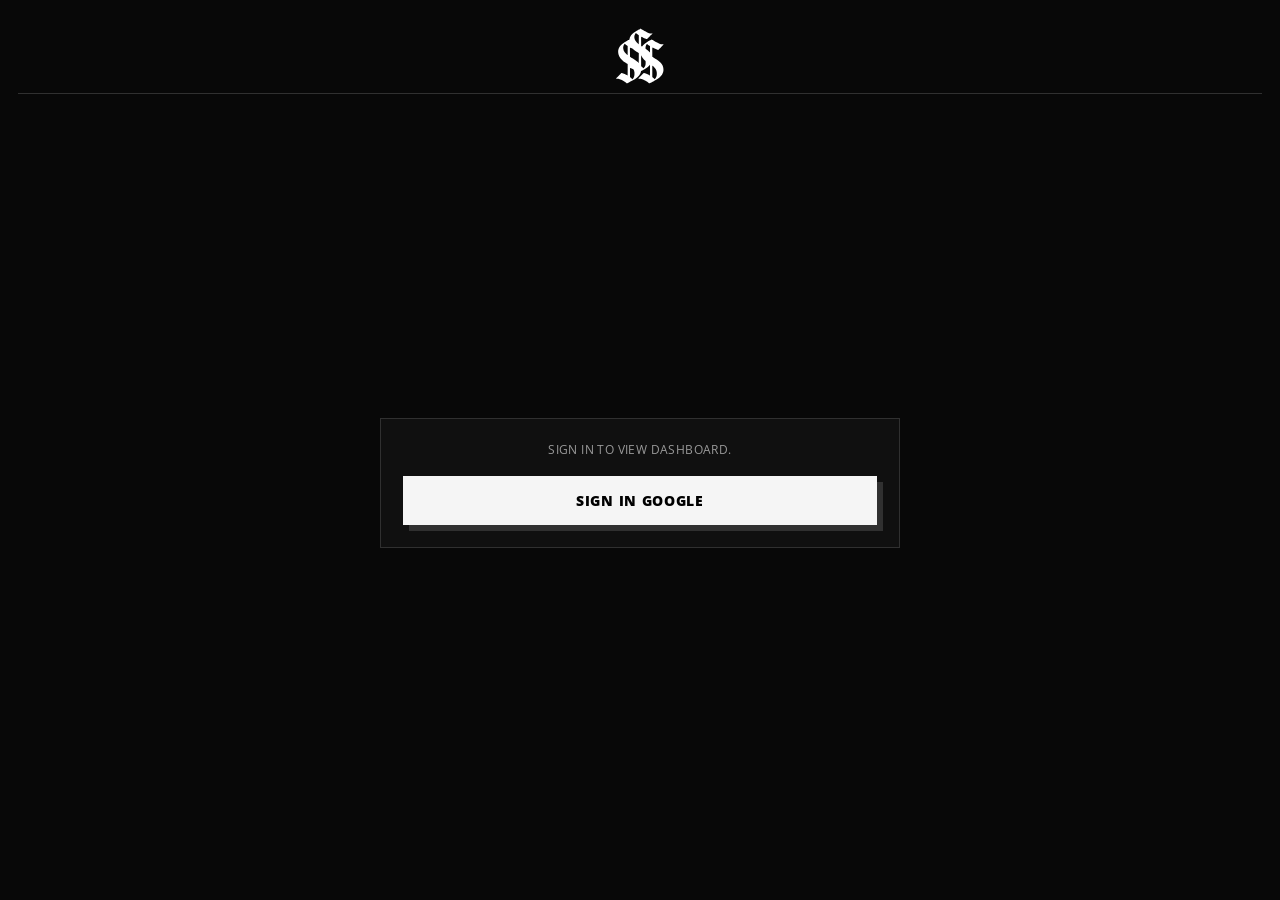
==== commit 9d1a8ba9: "feat: Add Mindset page and nav button" ====
--- a/index.html
+++ b/index.html
@@ -1,12 +1,13 @@
 <!DOCTYPE html>
 <html lang="en">
+
 <head>
   <meta charset="UTF-8" />
   <meta name="viewport" content="width=device-width, initial-scale=1.0" />
   <title>MONEYOVERALL</title>
   <link rel="preconnect" href="https://fonts.googleapis.com">
   <link rel="preconnect" href="https://fonts.gstatic.com" crossorigin>
-  <link href="https://fonts.googleapis.com/css2?family=Red+Hat+Mono:wght@400;500;600;700&display=swap" rel="stylesheet">
+  <link href="https://fonts.googleapis.com/css2?family=Open+Sans:wght@300;400;500;600;700;800&display=swap" rel="stylesheet">
   <style>
     :root {
       --bg: #080808;
@@ -64,11 +65,15 @@
       --danger-border: #ff3b3b;
     }
 
-    * { box-sizing: border-box; margin: 0; padding: 0; }
+    * {
+      box-sizing: border-box;
+      margin: 0;
+      padding: 0;
+    }
 
     body {
       min-height: 100vh;
-      font-family: "Red Hat Mono", "SFMono-Regular", Consolas, "Liberation Mono", Menlo, monospace;
+      font-family: "SF Pro", "SF Pro Display", "SF Pro Text", -apple-system, BlinkMacSystemFont, "Open Sans", sans-serif;
       background: var(--bg);
       color: var(--text);
       line-height: 1.45;
@@ -76,7 +81,10 @@
       font-size: 13px;
     }
 
-    .container { max-width: 1680px; margin: 0 auto; }
+    .container {
+      max-width: 1680px;
+      margin: 0 auto;
+    }
 
     .hero {
       position: relative;
@@ -84,7 +92,7 @@
       background: transparent;
       border: 0;
       border-bottom: 1px solid var(--line);
-      padding: 18px 0 20px;
+      padding: 18px 0 28px;
       margin-bottom: 12px;
       display: flex;
       align-items: center;
@@ -135,7 +143,7 @@
       position: sticky;
       top: 10px;
       z-index: 10;
-      background: rgba(16,16,16,0.96);
+      background: rgba(16, 16, 16, 0.96);
       border: 1px solid var(--line);
       padding: 10px;
       margin-bottom: 12px;
@@ -149,7 +157,9 @@
       gap: 8px;
     }
 
-    input, select, textarea {
+    input,
+    select,
+    textarea {
       width: 100%;
       border: 1px solid var(--line);
       padding: 10px;
@@ -161,10 +171,26 @@
       border-radius: 0;
     }
 
-    textarea { min-height: 78px; resize: vertical; }
-    option { color: var(--text); background: var(--black); }
-    input::placeholder, textarea::placeholder { color: var(--faint); }
-    input:focus, select:focus, textarea:focus { border-color: var(--white); }
+    textarea {
+      min-height: 78px;
+      resize: vertical;
+    }
+
+    option {
+      color: var(--text);
+      background: var(--black);
+    }
+
+    input::placeholder,
+    textarea::placeholder {
+      color: var(--faint);
+    }
+
+    input:focus,
+    select:focus,
+    textarea:focus {
+      border-color: var(--white);
+    }
 
     .count-row {
       display: flex;
@@ -178,7 +204,10 @@
       letter-spacing: 0.4px;
     }
 
-    .save-status { color: var(--muted); font-size: 12px; }
+    .save-status {
+      color: var(--muted);
+      font-size: 12px;
+    }
 
     .status-actions {
       display: flex;
@@ -210,6 +239,31 @@
       color: var(--white);
     }
 
+    body.role-readonly #addArtistFloatingBtn,
+    body.role-readonly .sidebar-footer .footer-btn,
+    body.role-readonly .add-new-link-section,
+    body.role-readonly .sidebar-edit-mode,
+    body.role-readonly .delete-artist-btn,
+    body.role-readonly #adminDashboardBtn,
+    body.role-readonly .color-code-wrap,
+    body.role-readonly .send-add-btn,
+    body.role-readonly .send-remove-btn,
+    body.role-readonly .icon-btn[title*="Edit"] {
+      display: none !important;
+    }
+
+    body.role-readonly .priority-select,
+    body.role-readonly .send-row input,
+    body.role-readonly .send-row checkbox,
+    body.role-readonly .send-row input[type="checkbox"],
+    body.role-readonly .note-wrap textarea,
+    body.role-readonly .edit-grid input {
+      pointer-events: none !important;
+      background: transparent !important;
+      border: 1px dashed rgba(255, 255, 255, 0.1) !important;
+      cursor: default !important;
+    }
+
 
 
     .site-logo,
@@ -240,14 +294,18 @@
       filter: invert(1);
     }
 
-    body.theme-light .logo-img { filter: none; }
+    body.theme-light .logo-img {
+      filter: none;
+    }
 
     .auth-panel .logo-img {
       width: min(260px, 82vw);
       margin: 0 auto 14px;
     }
 
-    .logo-img.is-hidden { display: none; }
+    .logo-img.is-hidden {
+      display: none;
+    }
 
     .logo-fallback {
       display: none;
@@ -264,7 +322,9 @@
       margin-bottom: 14px;
     }
 
-    .logo-fallback.is-visible { display: inline-block; }
+    .logo-fallback.is-visible {
+      display: inline-block;
+    }
 
     .hero-actions {
       display: flex;
@@ -325,6 +385,63 @@
       margin-bottom: 14px;
     }
 
+    .mindset-page {
+      background: var(--panel);
+      border: 1px solid var(--line);
+      padding: 18px;
+      margin-bottom: 12px;
+    }
+
+    .mindset-page h2 {
+      font-size: 22px;
+      text-transform: uppercase;
+      letter-spacing: -0.8px;
+      margin-bottom: 20px;
+      border-bottom: 1px solid var(--line);
+      padding-bottom: 8px;
+    }
+
+    .mindset-section {
+      margin-bottom: 24px;
+    }
+
+    .mindset-section:last-child {
+      margin-bottom: 0;
+    }
+
+    .mindset-section h3 {
+      font-size: 13px;
+      text-transform: uppercase;
+      letter-spacing: 0.5px;
+      color: var(--white);
+      margin-bottom: 10px;
+      font-weight: 700;
+    }
+
+    .mindset-list {
+      list-style: none;
+      display: flex;
+      flex-direction: column;
+      gap: 6px;
+    }
+
+    .mindset-list li {
+      margin-bottom: 0;
+    }
+
+    .mindset-list li a {
+      color: var(--muted);
+      text-decoration: none;
+      font-size: 13px;
+      transition: color 150ms ease;
+      display: inline-block;
+    }
+
+    .mindset-list li a:hover {
+      color: var(--white);
+      text-decoration: underline;
+    }
+
     .settings-row {
       display: grid;
       grid-template-columns: 180px 1fr;
@@ -428,7 +545,9 @@
       transition: transform 0.32s ease;
     }
 
-    .card-shell.is-editing .card-flipper { transform: rotateY(180deg); }
+    .card-shell.is-editing .card-flipper {
+      transform: rotateY(180deg);
+    }
 
     .card,
     .card-back {
@@ -447,18 +566,45 @@
       overflow: visible;
     }
 
-    .card:hover, .card-back:hover {
+    .card:hover,
+    .card-back:hover {
       border-color: var(--white);
       background: linear-gradient(135deg, var(--card-tint-hover, var(--card-tint, transparent)), transparent 58%), var(--panel-2);
     }
 
-    .card.color-red, .card-back.color-red { --card-tint: rgba(200, 75, 75, 0.18); --card-tint-hover: rgba(200, 75, 75, 0.24); }
-    .card.color-gold, .card-back.color-gold { --card-tint: rgba(200, 155, 60, 0.16); --card-tint-hover: rgba(200, 155, 60, 0.23); }
-    .card.color-green, .card-back.color-green { --card-tint: rgba(58, 166, 106, 0.16); --card-tint-hover: rgba(58, 166, 106, 0.23); }
-    .card.color-blue, .card-back.color-blue { --card-tint: rgba(76, 127, 209, 0.17); --card-tint-hover: rgba(76, 127, 209, 0.24); }
-    .card.color-purple, .card-back.color-purple { --card-tint: rgba(138, 91, 209, 0.17); --card-tint-hover: rgba(138, 91, 209, 0.24); }
-
-    .card-back { transform: rotateY(180deg); }
+    .card.color-red,
+    .card-back.color-red {
+      --card-tint: rgba(200, 75, 75, 0.18);
+      --card-tint-hover: rgba(200, 75, 75, 0.24);
+    }
+
+    .card.color-gold,
+    .card-back.color-gold {
+      --card-tint: rgba(200, 155, 60, 0.16);
+      --card-tint-hover: rgba(200, 155, 60, 0.23);
+    }
+
+    .card.color-green,
+    .card-back.color-green {
+      --card-tint: rgba(58, 166, 106, 0.16);
+      --card-tint-hover: rgba(58, 166, 106, 0.23);
+    }
+
+    .card.color-blue,
+    .card-back.color-blue {
+      --card-tint: rgba(76, 127, 209, 0.17);
+      --card-tint-hover: rgba(76, 127, 209, 0.24);
+    }
+
+    .card.color-purple,
+    .card-back.color-purple {
+      --card-tint: rgba(138, 91, 209, 0.17);
+      --card-tint-hover: rgba(138, 91, 209, 0.24);
+    }
+
+    .card-back {
+      transform: rotateY(180deg);
+    }
 
     .card-header {
       display: flex;
@@ -475,7 +621,8 @@
       gap: 8px;
     }
 
-    .card h2, .card-back h2 {
+    .card h2,
+    .card-back h2 {
       font-size: 18px;
       letter-spacing: -0.7px;
       color: var(--white);
@@ -529,12 +676,35 @@
       border-radius: 0;
     }
 
-    .priority-user { background-color: var(--white); color: var(--black); border-color: var(--white); }
-    .priority-high { background-color: #cfcfcf; color: var(--black); border-color: #cfcfcf; }
-    .priority-medium { background-color: #303030; color: var(--text); border-color: #555; }
-    .priority-low { background-color: var(--black); color: var(--muted); border-color: var(--line); }
-
-    .tags { display: flex; flex-wrap: wrap; gap: 6px; }
+    .priority-user {
+      background-color: var(--white);
+      color: var(--black);
+      border-color: var(--white);
+    }
+
+    .priority-high {
+      background-color: #cfcfcf;
+      color: var(--black);
+      border-color: #cfcfcf;
+    }
+
+    .priority-medium {
+      background-color: #303030;
+      color: var(--text);
+      border-color: #555;
+    }
+
+    .priority-low {
+      background-color: var(--black);
+      color: var(--muted);
+      border-color: var(--line);
+    }
+
+    .tags {
+      display: flex;
+      flex-wrap: wrap;
+      gap: 6px;
+    }
 
     .tag {
       background: var(--black);
@@ -545,8 +715,18 @@
       text-transform: uppercase;
     }
 
-    .card p, .card-back p { color: var(--muted); font-size: 12px; }
-    .card p strong, .card-back p strong { color: var(--text); text-transform: uppercase; font-size: 11px; }
+    .card p,
+    .card-back p {
+      color: var(--muted);
+      font-size: 12px;
+    }
+
+    .card p strong,
+    .card-back p strong {
+      color: var(--text);
+      text-transform: uppercase;
+      font-size: 11px;
+    }
 
     .email-display {
       border: 1px solid var(--line);
@@ -559,9 +739,15 @@
       word-break: break-word;
     }
 
-    .email-display.empty-email { color: var(--faint); }
-
-    .links { display: grid; grid-template-columns: repeat(4, 1fr); gap: 6px; }
+    .email-display.empty-email {
+      color: var(--faint);
+    }
+
+    .links {
+      display: grid;
+      grid-template-columns: repeat(4, 1fr);
+      gap: 6px;
+    }
 
     .links a {
       border: 1px solid var(--line);
@@ -574,14 +760,20 @@
       text-transform: uppercase;
     }
 
-    .links a:hover { background: var(--white); color: var(--black); border-color: var(--white); }
-
-    .note-wrap, .edit-block {
+    .links a:hover {
+      background: var(--white);
+      color: var(--black);
+      border-color: var(--white);
+    }
+
+    .note-wrap,
+    .edit-block {
       border-top: 1px solid var(--line-2);
       padding-top: 10px;
     }
 
-    .note-label, .edit-label {
+    .note-label,
+    .edit-label {
       display: flex;
       align-items: center;
       justify-content: space-between;
@@ -592,7 +784,10 @@
       letter-spacing: 0.4px;
     }
 
-    .note-label span:last-child, .edit-label span:last-child { color: var(--faint); }
+    .note-label span:last-child,
+    .edit-label span:last-child {
+      color: var(--faint);
+    }
 
 
     .color-code-wrap {
@@ -622,21 +817,44 @@
       transition: opacity 140ms ease, background 140ms ease, border-color 140ms ease, transform 140ms ease;
     }
 
-    body.theme-light .color-code-btn { background: #d7d7d7; }
+    body.theme-light .color-code-btn {
+      background: #d7d7d7;
+    }
 
     .color-code-wrap:hover .color-code-btn,
     .color-code-btn:focus-visible {
       opacity: 1;
     }
 
-    .color-code-btn:hover { transform: translateY(-1px); border-color: var(--white); }
-    .color-code-btn.is-active { border-color: var(--white); box-shadow: 0 0 0 1px var(--black), 0 0 0 2px var(--white); }
-
-    .color-code-btn[data-color="red"] { --swatch: var(--code-red); }
-    .color-code-btn[data-color="gold"] { --swatch: var(--code-gold); }
-    .color-code-btn[data-color="green"] { --swatch: var(--code-green); }
-    .color-code-btn[data-color="blue"] { --swatch: var(--code-blue); }
-    .color-code-btn[data-color="purple"] { --swatch: var(--code-purple); }
+    .color-code-btn:hover {
+      transform: translateY(-1px);
+      border-color: var(--white);
+    }
+
+    .color-code-btn.is-active {
+      border-color: var(--white);
+      box-shadow: 0 0 0 1px var(--black), 0 0 0 2px var(--white);
+    }
+
+    .color-code-btn[data-color="red"] {
+      --swatch: var(--code-red);
+    }
+
+    .color-code-btn[data-color="gold"] {
+      --swatch: var(--code-gold);
+    }
+
+    .color-code-btn[data-color="green"] {
+      --swatch: var(--code-green);
+    }
+
+    .color-code-btn[data-color="blue"] {
+      --swatch: var(--code-blue);
+    }
+
+    .color-code-btn[data-color="purple"] {
+      --swatch: var(--code-purple);
+    }
 
     .color-code-wrap:hover .color-code-btn[data-color]:not([data-color="none"]),
     .color-code-btn[data-color]:not([data-color="none"]):focus-visible {
@@ -741,8 +959,13 @@
       letter-spacing: 0.5px;
     }
 
-    .delete-artist-btn:hover .delete-icon { opacity: 0; }
-    .delete-artist-btn:hover .delete-text { opacity: 1; }
+    .delete-artist-btn:hover .delete-icon {
+      opacity: 0;
+    }
+
+    .delete-artist-btn:hover .delete-text {
+      opacity: 1;
+    }
 
     .empty {
       grid-column: 1 / -1;
@@ -765,7 +988,7 @@
       inset: 0;
       z-index: 997;
       display: none;
-      background: rgba(0,0,0,0.58);
+      background: rgba(0, 0, 0, 0.58);
       opacity: 0;
       pointer-events: none;
       backdrop-filter: blur(0);
@@ -773,7 +996,10 @@
       transition: opacity 180ms ease, backdrop-filter 180ms ease, -webkit-backdrop-filter 180ms ease;
     }
 
-    body.theme-light .mobile-ui-backdrop { background: rgba(0,0,0,0.38); }
+    body.theme-light .mobile-ui-backdrop {
+      background: rgba(0, 0, 0, 0.38);
+    }
+
     body.mobile-filter-active .mobile-ui-backdrop,
     body.mobile-nav-active .mobile-ui-backdrop {
       display: block;
@@ -818,7 +1044,7 @@
       position: fixed;
       inset: 0;
       z-index: 1000;
-      background: rgba(0,0,0,0.68);
+      background: rgba(0, 0, 0, 0.68);
       display: flex;
       align-items: center;
       justify-content: center;
@@ -830,7 +1056,9 @@
       transition: opacity 180ms ease, backdrop-filter 180ms ease, -webkit-backdrop-filter 180ms ease;
     }
 
-    body.theme-light .modal { background: rgba(0,0,0,0.46); }
+    body.theme-light .modal {
+      background: rgba(0, 0, 0, 0.46);
+    }
 
     .modal.is-open {
       opacity: 1;
@@ -844,7 +1072,9 @@
       transition: transform 180ms ease;
     }
 
-    .modal.is-open .modal-panel { transform: translateY(0) scale(1); }
+    .modal.is-open .modal-panel {
+      transform: translateY(0) scale(1);
+    }
 
     .modal-panel {
       width: min(720px, 100%);
@@ -877,7 +1107,9 @@
       gap: 8px;
     }
 
-    .form-grid .full { grid-column: 1 / -1; }
+    .form-grid .full {
+      grid-column: 1 / -1;
+    }
 
     .form-label {
       display: block;
@@ -936,7 +1168,11 @@
       background: var(--panel-2);
     }
 
-    .summary-globe-btn svg { width: 18px; height: 18px; stroke: currentColor; }
+    .summary-globe-btn svg {
+      width: 18px;
+      height: 18px;
+      stroke: currentColor;
+    }
 
     .summary-list-btn svg {
       width: 17px;
@@ -966,7 +1202,10 @@
       letter-spacing: 0.4px;
     }
 
-    .send-entries { display: grid; gap: 6px; }
+    .send-entries {
+      display: grid;
+      gap: 6px;
+    }
 
     .send-row {
       display: grid;
@@ -1000,7 +1239,10 @@
       transform: rotate(-45deg) translate(1px, -1px);
     }
 
-    .send-row input[type="date"] { padding: 7px; font-size: 11px; }
+    .send-row input[type="date"] {
+      padding: 7px;
+      font-size: 11px;
+    }
 
     .send-remove-btn {
       width: 24px;
@@ -1067,7 +1309,9 @@
       width: auto;
     }
 
-    .show-send-all:hover { color: var(--white); }
+    .show-send-all:hover {
+      color: var(--white);
+    }
 
     .send-warning {
       position: absolute;
@@ -1137,7 +1381,7 @@
     }
 
     .map-land {
-      fill: rgba(255,255,255,0.035);
+      fill: rgba(255, 255, 255, 0.035);
       stroke: var(--line);
       stroke-width: 0.72;
       vector-effect: non-scaling-stroke;
@@ -1162,11 +1406,22 @@
       transform-origin: center;
     }
 
-    .map-dot.unsent { fill: var(--white); }
+    .map-dot.unsent {
+      fill: var(--white);
+    }
 
     @keyframes sentPulse {
-      0%, 100% { opacity: 0.45; r: 4; }
-      50% { opacity: 1; r: 7; }
+
+      0%,
+      100% {
+        opacity: 0.45;
+        r: 4;
+      }
+
+      50% {
+        opacity: 1;
+        r: 7;
+      }
     }
 
     .map-legend {
@@ -1194,8 +1449,13 @@
       border: 1px solid var(--line);
     }
 
-    .legend-dot.sent { background: #37d16f; }
-    .legend-dot.unsent { background: var(--white); }
+    .legend-dot.sent {
+      background: #37d16f;
+    }
+
+    .legend-dot.unsent {
+      background: var(--white);
+    }
 
 
     .visuals-page {
@@ -1267,7 +1527,9 @@
     }
 
     @media (max-width: 980px) {
-      .visuals-grid { grid-template-columns: 1fr; }
+      .visuals-grid {
+        grid-template-columns: 1fr;
+      }
     }
 
     .footer {
@@ -1282,19 +1544,31 @@
     }
 
     @media (max-width: 1320px) {
-      .grid { grid-template-columns: repeat(3, 1fr); }
+      .grid {
+        grid-template-columns: repeat(3, 1fr);
+      }
     }
 
     @media (max-width: 980px) {
-      .grid { grid-template-columns: repeat(2, 1fr); }
-      .filters-grid { grid-template-columns: 1fr 1fr; }
-      .links { grid-template-columns: repeat(2, 1fr); }
+      .grid {
+        grid-template-columns: repeat(2, 1fr);
+      }
+
+      .filters-grid {
+        grid-template-columns: 1fr 1fr;
+      }
+
+      .links {
+        grid-template-columns: repeat(2, 1fr);
+      }
     }
 
 
 
     @media (max-width: 980px) {
-      body { padding-bottom: 146px; }
+      body {
+        padding-bottom: 146px;
+      }
 
       .filters {
         position: fixed;
@@ -1343,20 +1617,32 @@
     }
 
     @media (max-width: 760px) {
-      body { padding: 10px; }
+      body {
+        padding: 10px;
+      }
+
       .hero {
         min-height: 66px;
         padding: 14px 0;
         justify-content: flex-end;
         align-items: center;
       }
+
       .site-logo {
         left: 50%;
         top: 50%;
         transform: translate(-50%, -50%);
       }
-      .logo-img { width: min(190px, 58vw); max-height: 44px; }
-      .mobile-nav-toggle { display: inline-flex; }
+
+      .logo-img {
+        width: min(190px, 58vw);
+        max-height: 44px;
+      }
+
+      .mobile-nav-toggle {
+        display: inline-flex;
+      }
+
       .hero-actions {
         position: fixed;
         top: 76px;
@@ -1368,7 +1654,7 @@
         align-items: stretch;
         gap: 0;
         padding: 10px;
-        background: rgba(16,16,16,0.96);
+        background: rgba(16, 16, 16, 0.96);
         border: 1px solid var(--line);
         opacity: 0;
         pointer-events: none;
@@ -1376,24 +1662,45 @@
         transform-origin: top right;
         transition: opacity 180ms ease, transform 180ms ease;
       }
-      body.theme-light .hero-actions { background: rgba(255,255,255,0.96); }
+
+      body.theme-light .hero-actions {
+        background: rgba(255, 255, 255, 0.96);
+      }
+
       body.mobile-nav-active .hero-actions {
         opacity: 1;
         pointer-events: auto;
         transform: translateY(0) scale(1);
       }
-      .hero .auth-btn, .hero .nav-btn {
+
+      .hero .auth-btn,
+      .hero .nav-btn {
         width: 100%;
         text-align: left;
         padding: 12px 10px;
       }
-      .settings-row { grid-template-columns: 1fr; }
-      .grid, .stats, .filters-grid { grid-template-columns: 1fr; }
-      .count-row { flex-direction: column; align-items: flex-start; }
+
+      .settings-row {
+        grid-template-columns: 1fr;
+      }
+
+      .grid,
+      .stats,
+      .filters-grid {
+        grid-template-columns: 1fr;
+      }
+
+      .count-row {
+        flex-direction: column;
+        align-items: flex-start;
+      }
+
       .sidebar-toggle-btn {
         display: none !important;
       }
-      .left-sidebar, .left-sidebar-overlay {
+
+      .left-sidebar,
+      .left-sidebar-overlay {
         display: none !important;
       }
     }
@@ -1404,6 +1711,7 @@
       gap: 12px;
       margin-top: 18px;
     }
+
     .horizontal-user-card {
       display: flex;
       align-items: center;
@@ -1417,11 +1725,13 @@
       min-height: 100px;
       box-sizing: border-box;
     }
+
     .horizontal-user-card:hover {
       border-color: var(--white);
       background: var(--panel-2);
       transform: translateY(-2px);
     }
+
     .user-pfp {
       width: 56px;
       height: 56px;
@@ -1429,13 +1739,16 @@
       object-fit: cover;
       border: 2px solid var(--line-2);
     }
+
     .horizontal-user-card:hover .user-pfp {
       border-color: var(--white);
     }
+
     .user-details {
       display: flex;
       flex-direction: column;
     }
+
     .user-username {
       font-size: 16px;
       font-weight: 700;
@@ -1443,6 +1756,7 @@
       text-transform: uppercase;
       letter-spacing: -0.5px;
     }
+
     .user-subtitle {
       font-size: 11px;
       color: var(--muted);
@@ -1450,6 +1764,7 @@
       letter-spacing: 0.5px;
       margin-top: 2px;
     }
+
     .edit-link-row input,
     .add-link-form input {
       background: var(--black);
@@ -1461,6 +1776,7 @@
       border-radius: 0;
       transition: border-color 160ms ease;
     }
+
     .edit-link-row input:focus,
     .add-link-form input:focus {
       border-color: var(--white);
@@ -1472,7 +1788,7 @@
       position: fixed;
       inset: 0;
       z-index: 1000;
-      background: rgba(0,0,0,0.72);
+      background: rgba(0, 0, 0, 0.72);
       display: flex;
       align-items: center;
       justify-content: center;
@@ -1483,12 +1799,14 @@
       -webkit-backdrop-filter: blur(0px);
       transition: opacity 280ms cubic-bezier(0.16, 1, 0.3, 1), backdrop-filter 280ms cubic-bezier(0.16, 1, 0.3, 1), -webkit-backdrop-filter 280ms cubic-bezier(0.16, 1, 0.3, 1);
     }
+
     .slide-up-modal.is-open {
       opacity: 1;
       pointer-events: auto;
       backdrop-filter: blur(10px);
       -webkit-backdrop-filter: blur(10px);
     }
+
     .slide-up-panel {
       width: min(540px, 100%);
       background: transparent;
@@ -1498,9 +1816,11 @@
       transition: transform 280ms cubic-bezier(0.16, 1, 0.3, 1);
       perspective: 1200px;
     }
+
     .slide-up-modal.is-open .slide-up-panel {
       transform: translateY(0) scale(1);
     }
+
     .slide-up-flipper {
       position: relative;
       width: 100%;
@@ -1508,9 +1828,11 @@
       transform-style: preserve-3d;
       transition: transform 380ms cubic-bezier(0.16, 1, 0.3, 1);
     }
+
     .slide-up-panel.is-editing .slide-up-flipper {
       transform: rotateY(180deg);
     }
+
     .slide-up-front,
     .slide-up-back {
       position: absolute;
@@ -1524,9 +1846,11 @@
       flex-direction: column;
       box-shadow: 0 -8px 32px rgba(0, 0, 0, 0.5);
     }
+
     .slide-up-back {
       transform: rotateY(180deg);
     }
+
     .slide-up-header {
       display: flex;
       align-items: center;
@@ -1535,18 +1859,22 @@
       padding-bottom: 16px;
       margin-bottom: 20px;
     }
+
     .slide-up-header .user-pfp {
       width: 64px;
       height: 64px;
     }
+
     .slide-up-header .user-username {
       font-size: 18px;
     }
+
     .action-links {
       display: flex;
       flex-direction: column;
       gap: 10px;
     }
+
     .action-link-btn {
       display: flex;
       align-items: center;
@@ -1562,12 +1890,14 @@
       letter-spacing: 0.5px;
       transition: background 160ms ease, color 160ms ease, border-color 160ms ease, transform 160ms ease;
     }
+
     .action-link-btn:hover {
       background: var(--white);
       color: var(--black);
       border-color: var(--white);
       transform: translateY(-1px);
     }
+
     .action-link-btn svg {
       width: 16px;
       height: 16px;
@@ -1575,6 +1905,7 @@
       fill: none;
       transition: transform 160ms ease;
     }
+
     .action-link-btn:hover svg {
       transform: translateX(4px);
     }
@@ -1586,44 +1917,50 @@
       justify-content: center;
       width: 40px;
       height: 40px;
-      border: 1px solid var(--line);
-      background: var(--panel);
+      border: 0;
+      background: transparent;
       color: var(--text);
       cursor: pointer;
       border-radius: 0;
       padding: 0;
       z-index: 1001;
       margin-right: auto;
-      transition: background 180ms ease, border-color 180ms ease, opacity 180ms ease;
-    }
+      transition: color 180ms ease, opacity 180ms ease;
+    }
+
     .sidebar-toggle-btn:hover {
-      background: var(--line);
+      background: transparent;
       color: var(--white);
     }
+
     body.left-sidebar-active .sidebar-toggle-btn {
       opacity: 0;
       pointer-events: none;
     }
+
     .left-sidebar-overlay {
       position: fixed;
       inset: 0;
       z-index: 999;
-      background: rgba(0,0,0,0.72);
+      background: rgba(0, 0, 0, 0.72);
       opacity: 0;
       pointer-events: none;
       backdrop-filter: blur(0px);
       -webkit-backdrop-filter: blur(0px);
       transition: opacity 280ms cubic-bezier(0.16, 1, 0.3, 1), backdrop-filter 280ms cubic-bezier(0.16, 1, 0.3, 1), -webkit-backdrop-filter 280ms cubic-bezier(0.16, 1, 0.3, 1);
     }
+
     body.theme-light .left-sidebar-overlay {
-      background: rgba(0,0,0,0.46);
-    }
+      background: rgba(0, 0, 0, 0.46);
+    }
+
     .left-sidebar-overlay.is-open {
       opacity: 1;
       pointer-events: auto;
       backdrop-filter: blur(10px);
       -webkit-backdrop-filter: blur(10px);
     }
+
     .left-sidebar {
       position: fixed;
       left: 0;
@@ -1640,9 +1977,11 @@
       box-sizing: border-box;
       padding: 20px;
     }
+
     .left-sidebar.is-open {
       transform: translateX(0);
     }
+
     .sidebar-header {
       display: flex;
       justify-content: space-between;
@@ -1651,6 +1990,7 @@
       padding-bottom: 12px;
       margin-bottom: 16px;
     }
+
     .sidebar-header h2 {
       margin: 0;
       font-size: 18px;
@@ -1659,9 +1999,11 @@
       text-transform: uppercase;
       letter-spacing: 0.5px;
     }
+
     body.theme-light .sidebar-header h2 {
       color: var(--black);
     }
+
     .sidebar-content {
       flex: 1;
       display: flex;
@@ -1669,12 +2011,14 @@
       overflow: auto;
       min-height: 0;
     }
+
     .sidebar-links-list {
       display: flex;
       flex-direction: column;
       gap: 10px;
       margin-bottom: 16px;
     }
+
     .sidebar-link-btn {
       display: flex;
       align-items: center;
@@ -1690,19 +2034,31 @@
       letter-spacing: 0.5px;
       transition: background 160ms ease, color 160ms ease, border-color 160ms ease, transform 160ms ease;
     }
+
     .sidebar-link-btn:hover {
       background: var(--white);
       color: var(--black);
       border-color: var(--white);
       transform: translateY(-1px);
     }
-    .sidebar-footer, .sidebar-edit-footer {
+
+    .sidebar-footer {
+      margin-top: auto;
+      border-top: 1px solid var(--line);
+      padding-top: 16px;
+      display: flex;
+      flex-direction: column;
+      gap: 8px;
+    }
+
+    .sidebar-edit-footer {
       margin-top: auto;
       border-top: 1px solid var(--line);
       padding-top: 16px;
       display: flex;
       gap: 10px;
     }
+
     .footer-btn {
       flex: 1;
       padding: 12px;
@@ -1716,18 +2072,22 @@
       letter-spacing: 0.5px;
       transition: background 180ms ease, color 180ms ease, border-color 180ms ease;
     }
+
     .footer-btn:hover {
       background: var(--line);
       color: var(--white);
     }
+
     .footer-btn.save-btn {
       border-color: var(--white);
       color: var(--white);
     }
+
     body.theme-light .footer-btn.save-btn {
       border-color: var(--black);
       color: var(--black);
     }
+
     .edit-links-container {
       display: flex;
       flex-direction: column;
@@ -1736,6 +2096,7 @@
       overflow-y: auto;
       flex: 1;
     }
+
     .edit-link-row-vertical {
       display: flex;
       flex-direction: column;
@@ -1745,9 +2106,11 @@
       background: rgba(255, 255, 255, 0.02);
       position: relative;
     }
+
     body.theme-light .edit-link-row-vertical {
       background: rgba(0, 0, 0, 0.02);
     }
+
     .edit-link-row-vertical .remove-btn {
       position: absolute;
       top: 8px;
@@ -1764,6 +2127,7 @@
       font-size: 14px;
       padding: 0;
     }
+
     .edit-link-row-vertical input {
       width: 100%;
       box-sizing: border-box;
@@ -1773,16 +2137,19 @@
       background: var(--panel);
       color: var(--text);
     }
+
     .add-new-link-section {
       margin-top: auto;
       padding: 14px;
       border: 1px dashed var(--line);
       margin-bottom: 16px;
-      background: rgba(255,255,255,0.01);
-    }
+      background: rgba(255, 255, 255, 0.01);
+    }
+
     body.theme-light .add-new-link-section {
-      background: rgba(0,0,0,0.01);
-    }
+      background: rgba(0, 0, 0, 0.01);
+    }
+
     .add-new-link-section h3 {
       margin: 0 0 12px 0;
       font-size: 13px;
@@ -1790,11 +2157,13 @@
       text-transform: uppercase;
       letter-spacing: 0.5px;
     }
+
     .add-link-form {
       display: flex;
       flex-direction: column;
       gap: 8px;
     }
+
     .add-link-form input {
       width: 100%;
       box-sizing: border-box;
@@ -1804,6 +2173,7 @@
       background: var(--panel);
       color: var(--text);
     }
+
     .add-link-form button {
       padding: 8px;
       background: var(--panel);
@@ -1816,18 +2186,43 @@
       letter-spacing: 0.5px;
       transition: background 160ms ease, color 160ms ease;
     }
+
     .add-link-form button:hover {
       background: var(--line);
       color: var(--white);
     }
+
+    /* Targeted overrides to fix the artist navbar vertical layout and spacing */
+    @media (min-width: 761px) {
+      body .hero {
+        display: flex !important;
+        align-items: center !important;
+        padding-top: 18px !important;
+        padding-bottom: 18px !important;
+        margin-bottom: 18px !important;
+      }
+
+      body .hero .site-logo,
+      body .hero .brand-logo {
+        line-height: 0 !important;
+        margin: 0 !important;
+      }
+
+      body .hero .site-logo .logo-img,
+      body .hero .brand-logo .logo-img {
+        display: block !important;
+      }
+    }
   </style>
 </head>
+
 <body>
   <section class="auth-gate" id="authGate">
     <div class="container auth-container">
       <section class="hero auth-hero">
         <h1 class="site-logo" aria-label="MONEYOVERALL">
-          <img class="logo-img" src="MOA-logo.svg" alt="MONEYOVERALL" onerror="this.classList.add('is-hidden'); this.nextElementSibling.classList.add('is-visible');" />
+          <img class="logo-img" src="MOA-logo.svg" alt="MONEYOVERALL"
+            onerror="this.classList.add('is-hidden'); this.nextElementSibling.classList.add('is-visible');" />
           <span class="logo-fallback">MONEYOVERALL</span>
         </h1>
       </section>
@@ -1847,7 +2242,7 @@
       <div class="sidebar-header">
         <h2>External</h2>
       </div>
-      
+
       <div class="sidebar-content">
         <!-- View Mode -->
         <div class="sidebar-view-mode" id="sidebarViewMode">
@@ -1856,6 +2251,8 @@
           </div>
           <div class="sidebar-footer">
             <button class="footer-btn" onclick="enterSidebarEditMode()">✎ Edit Links</button>
+            <button class="footer-btn" id="adminDashboardBtn" onclick="openAdminDashboardModal()">⚙ Admin
+              Dashboard</button>
           </div>
         </div>
 
@@ -1864,16 +2261,17 @@
           <div class="edit-links-container" id="sidebarEditLinksContainer">
             <!-- Dynamic edit inputs -->
           </div>
-          
+
           <div class="add-new-link-section">
             <h3>+ Add Link</h3>
-            <div class="add-link-form">
+            <div class="add-link-form" style="display:flex; flex-direction:column; gap:8px;">
               <input type="text" id="newSidebarLinkLabel" placeholder="Link Name" />
               <input type="url" id="newSidebarLinkUrl" placeholder="Link URL" />
-              <button type="button" onclick="addSidebarLinkFromForm()">Add</button>
+              <input type="text" id="newSidebarLinkIcon" placeholder="Icon SVG path/code (optional)" />
+              <button type="button" onclick="addSidebarLinkFromForm()" style="width:100%; padding:10px;">Add</button>
             </div>
           </div>
-          
+
           <div class="sidebar-edit-footer">
             <button class="footer-btn save-btn" onclick="saveSidebarLinks()">Save Changes</button>
             <button class="footer-btn cancel-btn" onclick="exitSidebarEditMode()">Cancel</button>
@@ -1882,281 +2280,448 @@
       </div>
     </aside>
 
-  <div class="container">
-    <section class="hero">
-      <button class="sidebar-toggle-btn" id="sidebarToggleBtn" type="button" aria-label="Open sidebar" onclick="openLeftSidebar()">
-        <svg viewBox="0 0 24 24" stroke-width="2.2" stroke-linecap="square" stroke-linejoin="miter" fill="none" stroke="currentColor" style="width:20px;height:20px;display:block;"><path d="M3 12h18M3 6h18M3 18h18"/></svg>
-      </button>
-      <h1 class="site-logo" aria-label="MONEYOVERALL" onclick="navigateTo('dashboard')" style="cursor: pointer;">
-        <img class="logo-img" src="MOA-logo.svg" alt="MONEYOVERALL" onerror="this.classList.add('is-hidden'); this.nextElementSibling.classList.add('is-visible');" />
-        <span class="logo-fallback">MONEYOVERALL</span>
-      </h1>
-      <button class="mobile-nav-toggle" id="mobileNavToggle" type="button" aria-label="Open navigation" aria-expanded="false" onclick="toggleMobileNav()">
-        <svg viewBox="0 0 24 24" stroke-width="2.4" stroke-linecap="square" stroke-linejoin="miter" aria-hidden="true"><path d="M5 8l7 7 7-7"></path></svg>
-      </button>
-      <div class="hero-actions">
-        <button class="nav-btn" id="dashboardNavBtn" onclick="navigateTo('dashboard')">Dashboard</button>
-        <button class="nav-btn" id="rosterNavBtn" onclick="navigateTo('roster')">Roster</button>
-        <button class="nav-btn" id="visualsNavBtn" onclick="window.location.href = '/visuals/'">Visuals</button>
-        <button class="nav-btn" id="settingsNavBtn" onclick="navigateTo('settings')">Settings</button>
-        <button class="auth-btn" id="authBtn" onclick="toggleAuth()">Sign in Google</button>
-      </div>
-    </section>
-
-    <section class="dashboard-page hidden" id="dashboardPage">
-      <div class="count-row" style="margin-bottom: 12px; justify-content: flex-end; display: flex;">
-        <div class="status-actions">
-          <p class="save-status" id="dashboardSaveStatus">Autosave ready</p>
+    <div class="container">
+      <section class="hero">
+        <button class="sidebar-toggle-btn" id="sidebarToggleBtn" type="button" aria-label="Open sidebar"
+          onclick="openLeftSidebar()">
+          <svg viewBox="0 0 24 24" stroke-width="2.2" stroke-linecap="square" stroke-linejoin="miter" fill="none"
+            stroke="currentColor" style="width:20px;height:20px;display:block;">
+            <path d="M3 12h18M3 6h18M3 18h18" />
+          </svg>
+        </button>
+        <h1 class="site-logo" aria-label="MONEYOVERALL" onclick="navigateTo('dashboard')" style="cursor: pointer;">
+          <img class="logo-img" src="MOA-logo.svg" alt="MONEYOVERALL"
+            onerror="this.classList.add('is-hidden'); this.nextElementSibling.classList.add('is-visible');" />
+          <span class="logo-fallback">MONEYOVERALL</span>
+        </h1>
+        <button class="mobile-nav-toggle" id="mobileNavToggle" type="button" aria-label="Open navigation"
+          aria-expanded="false" onclick="toggleMobileNav()">
+          <svg viewBox="0 0 24 24" stroke-width="2.4" stroke-linecap="square" stroke-linejoin="miter"
+            aria-hidden="true">
+            <path d="M5 8l7 7 7-7"></path>
+          </svg>
+        </button>
+        <div class="hero-actions">
+          <button class="nav-btn" id="dashboardNavBtn" onclick="navigateTo('dashboard')">Dashboard</button>
+          <button class="nav-btn" id="rosterNavBtn" onclick="navigateTo('roster')">Roster</button>
+          <button class="nav-btn" id="visualsNavBtn" onclick="window.location.href = '/visuals/'">Visuals</button>
+          <button class="nav-btn" id="settingsNavBtn" onclick="navigateTo('settings')">Settings</button>
+          <button class="nav-btn" id="mindsetNavBtn" onclick="navigateTo('mindset')">Mindset</button>
+          <button class="auth-btn" id="authBtn" onclick="toggleAuth()">Sign in Google</button>
         </div>
-      </div>
-      <div class="user-card-list">
-        <article class="horizontal-user-card" onclick="openSlideUpPanel()">
-          <img class="user-pfp" src="https://cdn5.beatstars.com/[base64]?t=1780447494578" alt="workingthatmagic pfp" />
-          <div class="user-details">
-            <span class="user-username">@workingthatmagic</span>
+      </section>
+
+      <section class="dashboard-page hidden" id="dashboardPage">
+        <div class="count-row" style="margin-bottom: 12px; justify-content: flex-end; display: flex;">
+          <div class="status-actions">
+            <p class="save-status" id="dashboardSaveStatus">Autosave ready</p>
           </div>
-        </article>
-      </div>
-    </section>
-
-    <section class="settings-page hidden" id="settingsPage">
-      <h2>Settings</h2>
-      <div class="settings-row">
-        <label for="themeSelect">Theme</label>
-        <select id="themeSelect" onchange="changeTheme(this.value)">
-          <option value="system">Use system default</option>
-          <option value="dark">Dark</option>
-          <option value="light">Light</option>
-        </select>
-      </div>
-    </section>
-
-    <section class="map-page hidden" id="mapPage">
-      <div class="map-header">
-        <h2>Artist Map</h2>
-        <button class="nav-btn" onclick="navigateTo('roster')">Back to Roster</button>
-      </div>
-      <div class="map-shell">
-        <svg class="world-map" id="worldMap" viewBox="0 0 1000 560" role="img" aria-label="World map of outreach artists">
-          <rect x="0" y="0" width="1000" height="560" fill="transparent"></rect>
-          <g class="map-graticule">
-            <path d="M40 280H960"></path><path d="M500 30V530"></path>
-            <path d="M40 113.3H960"></path><path d="M40 196.7H960"></path><path d="M40 363.3H960"></path><path d="M40 446.7H960"></path>
-            <path d="M166.7 30V530"></path><path d="M333.3 30V530"></path><path d="M666.7 30V530"></path><path d="M833.3 30V530"></path>
-          </g>
-          <g id="mapLandLayer"></g>
-          <g id="mapBorderLayer"></g>
-          <g id="mapDots"></g>
-        </svg>
-      </div>
-      <div class="map-legend"><span class="legend-item"><span class="legend-dot sent"></span>SENT</span><span class="legend-item"><span class="legend-dot unsent"></span>NOT SENT</span></div>
-    </section>
-
-
-    <section class="visuals-page hidden" id="visualsPage">
-      <div class="visuals-grid">
-        <a class="visual-card" href="visuals/">
-          <strong>Phonk Visuals</strong>
-        </a>
-      </div>
-    </section>
-
-    <div id="rosterPage" class="hidden">
-    <section class="stats">
-      <div class="stat"><strong id="totalStat">0</strong><span>Total</span></div>
-      <div class="stat"><strong id="sentStat">0</strong><span>Sent</span></div>
-      <button class="summary-globe-btn" title="Open artist map" aria-label="Open artist map" onclick="navigateTo('map')">
-        <svg viewBox="0 0 24 24" fill="none" stroke-width="2" stroke-linecap="square" stroke-linejoin="miter" aria-hidden="true"><circle cx="12" cy="12" r="9"></circle><path d="M3 12h18"></path><path d="M12 3c3 3 3 15 0 18"></path><path d="M12 3c-3 3-3 15 0 18"></path></svg>
-      </button>
-      <button class="summary-globe-btn summary-list-btn" title="Copy artist list" aria-label="Copy artist list" onclick="copyArtistList()">
-        <svg viewBox="0 0 24 24" stroke-width="2" stroke-linecap="square" stroke-linejoin="miter" aria-hidden="true"><path d="M8 6h13"></path><path d="M8 12h13"></path><path d="M8 18h13"></path><path d="M3 6h1"></path><path d="M3 12h1"></path><path d="M3 18h1"></path></svg>
-      </button>
-      <div class="send-warning artist-list-bubble" id="artistListBubble">ARTIST LIST COPIED</div>
-    </section>
-
-    <section class="filters" id="filtersPanel">
-      <div class="filters-grid">
-        <input id="searchInput" type="text" placeholder="SEARCH" />
-        <select id="regionFilter"><option value="All">ALL REGIONS</option></select>
-        <select id="priorityFilter">
-          <option value="All">ALL PRIORITIES</option>
-          <option value="SENT">SENT</option>
-          <option value="USER">USER</option>
-          <option value="High">HIGH</option>
-          <option value="Medium">MEDIUM</option>
-          <option value="Low">LOW</option>
-        </select>
-        <select id="colorFilter">
-          <option value="All">ALL COLORS</option>
-          <option value="none">NO COLOR</option>
-          <option value="red">RED</option>
-          <option value="gold">GOLD</option>
-          <option value="green">GREEN</option>
-          <option value="blue">BLUE</option>
-          <option value="purple">PURPLE</option>
-        </select>
-        <select id="sortSelect">
-          <option value="auto">PRIORITY + A-Z</option>
-          <option value="name">A-Z</option>
-          <option value="region">REGION + A-Z</option>
-        </select>
-      </div>
-    </section>
-
-    <div class="count-row">
-      <p id="resultCount">Showing 0 artists</p>
-      <div class="status-actions">
-        <p class="save-status" id="saveStatus">Autosave ready</p>
-      </div>
-    </div>
-
-    <main class="grid" id="artistGrid"></main>
-    </div>
-  </div>
-
-  <div class="slide-up-modal" id="slideUpModal" onclick="closeSlideUpPanel(event)">
-    <div class="slide-up-panel" id="slideUpPanelShell" onclick="event.stopPropagation()">
-      <div class="slide-up-flipper">
-        <div class="slide-up-front">
-          <div class="slide-up-header">
-            <img class="user-pfp" src="https://cdn5.beatstars.com/[base64]?t=1780447494578" alt="workingthatmagic pfp" />
+        </div>
+        <div class="user-card-list">
+          <article class="horizontal-user-card" onclick="openSlideUpPanel()">
+            <img class="user-pfp"
+              src="https://cdn5.beatstars.com/[base64]?t=1780447494578"
+              alt="workingthatmagic pfp" />
             <div class="user-details">
               <span class="user-username">@workingthatmagic</span>
             </div>
-            <button class="icon-btn" style="margin-left: auto; width: 32px; height: 32px; margin-right: 8px;" title="Edit Links" onclick="flipDashboardPanel(true)">✎</button>
-            <button class="icon-btn" style="width: 32px; height: 32px;" title="Close" onclick="closeSlideUpPanelForce()">✕</button>
+          </article>
+        </div>
+      </section>
+
+      <section class="settings-page hidden" id="settingsPage">
+        <h2>Settings</h2>
+        <div class="settings-row">
+          <label for="themeSelect">Theme</label>
+          <select id="themeSelect" onchange="changeTheme(this.value)">
+            <option value="system">Use system default</option>
+            <option value="dark">Dark</option>
+            <option value="light">Light</option>
+          </select>
+        </div>
+      </section>
+
+      <section class="mindset-page hidden" id="mindsetPage">
+        <h2>Mindset</h2>
+        
+        <div class="mindset-section">
+          <h3>Abundance & Money Mindset</h3>
+          <ul class="mindset-list">
+            <li><a href="https://www.youtube.com/watch?v=xLB06GMAbVc" target="_blank" rel="noopener noreferrer">Scarcity to Abundance Hypnosis Session</a></li>
+            <li><a href="https://www.youtube.com/watch?v=AxQQ9sViIrQ" target="_blank" rel="noopener noreferrer">Sleep Hypnosis for Wealth and Gratitude / Abundance</a></li>
+            <li><a href="https://www.youtube.com/watch?v=SB1goPdrEcg" target="_blank" rel="noopener noreferrer">Sleep Hypnosis for Manifesting Holistic Abundance (7 Dimensions)</a></li>
+            <li><a href="https://www.youtube.com/watch?v=kSj8GfHnwtk" target="_blank" rel="noopener noreferrer">Sleep Hypnosis for Success and Abundance (Wealth Mindset)</a></li>
+          </ul>
+        </div>
+
+        <div class="mindset-section">
+          <h3>Identity & Self-Worth</h3>
+          <ul class="mindset-list">
+            <li><a href="https://www.youtube.com/watch?v=jM0zdCrWlzo" target="_blank" rel="noopener noreferrer">Step Into Your Highest Self — Confidence, Self-Worth & Identity Shift</a></li>
+            <li><a href="https://www.youtube.com/watch?v=DHwgBCx0uNs" target="_blank" rel="noopener noreferrer">Sleep Hypnosis for Confidence & Self-Worth</a></li>
+            <li><a href="https://www.youtube.com/watch?v=1858_nLpBi0" target="_blank" rel="noopener noreferrer">Heal Your Self Worth While You Sleep</a></li>
+            <li><a href="https://www.youtube.com/watch?v=ohs33Ybf9BY" target="_blank" rel="noopener noreferrer">Self-Worth Hypnosis — Stop Seeking External Validation</a></li>
+          </ul>
+        </div>
+
+        <div class="mindset-section">
+          <h3>Charisma & On-Camera Presence</h3>
+          <ul class="mindset-list">
+            <li><a href="https://www.youtube.com/watch?v=MNUK3FFHSbU" target="_blank" rel="noopener noreferrer">POWERFUL Increase Charisma Self Hypnosis (3 Hour)</a></li>
+            <li><a href="https://www.youtube.com/watch?v=AiURMMJZY5c" target="_blank" rel="noopener noreferrer">Powerful Sleep Hypnosis to Increase Charisma</a></li>
+            <li><a href="https://www.youtube.com/watch?v=gT559a4ZpBE" target="_blank" rel="noopener noreferrer">Deep Sleep Hypnosis for Self Confidence</a></li>
+          </ul>
+        </div>
+
+        <div class="mindset-section">
+          <h3>Selling & Closing Clients</h3>
+          <ul class="mindset-list">
+            <li><a href="https://www.youtube.com/watch?v=dbJtH9I1Fnw" target="_blank" rel="noopener noreferrer">Hypnosis for Sales Mastery</a></li>
+            <li><a href="https://www.youtube.com/watch?v=n--wEh0h6eI" target="_blank" rel="noopener noreferrer">Hypnosis for Salespeople — Close More Deals</a></li>
+            <li><a href="https://www.youtube.com/watch?v=cGTQgdBPszs" target="_blank" rel="noopener noreferrer">Hypnosis to Sell Emotionally and Intuitively</a></li>
+          </ul>
+        </div>
+
+        <div class="mindset-section">
+          <h3>Massive Action & Focus</h3>
+          <ul class="mindset-list">
+            <li><a href="https://www.youtube.com/watch?v=dpUCywju5lI" target="_blank" rel="noopener noreferrer">Sleep Hypnosis for Procrastination & Motivation (4 Hour)</a></li>
+            <li><a href="https://www.youtube.com/watch?v=h2Y4vaqTJj8" target="_blank" rel="noopener noreferrer">Deep Sleep Hypnosis to Stop Procrastination (Creativity)</a></li>
+            <li><a href="https://www.youtube.com/watch?v=4IkGnAzqKwY" target="_blank" rel="noopener noreferrer">Overcome Procrastination with Deep Sleep Hypnosis</a></li>
+          </ul>
+        </div>
+
+        <div class="mindset-section">
+          <h3>Calm Under Pressure / Nervous System</h3>
+          <ul class="mindset-list">
+            <li><a href="https://www.youtube.com/watch?v=twJyV6EX49E" target="_blank" rel="noopener noreferrer">Sleep Hypnosis to Calm Anxiety & Relax an Anxious Mind</a></li>
+            <li><a href="https://www.youtube.com/watch?v=twJyV6EX49E" target="_blank" rel="noopener noreferrer">Hypnosis for Stress Relief — Calm Your Nervous System</a></li>
+            <li><a href="https://www.youtube.com/watch?v=q-AzgjYQrzo" target="_blank" rel="noopener noreferrer">Hypnosis for Social Anxiety / Self Confidence (1 Hour)</a></li>
+          </ul>
+        </div>
+      </section>
+
+      <section class="map-page hidden" id="mapPage">
+        <div class="map-header">
+          <h2>Artist Map</h2>
+          <button class="nav-btn" onclick="navigateTo('roster')">Back to Roster</button>
+        </div>
+        <div class="map-shell">
+          <svg class="world-map" id="worldMap" viewBox="0 0 1000 560" role="img"
+            aria-label="World map of outreach artists">
+            <rect x="0" y="0" width="1000" height="560" fill="transparent"></rect>
+            <g class="map-graticule">
+              <path d="M40 280H960"></path>
+              <path d="M500 30V530"></path>
+              <path d="M40 113.3H960"></path>
+              <path d="M40 196.7H960"></path>
+              <path d="M40 363.3H960"></path>
+              <path d="M40 446.7H960"></path>
+              <path d="M166.7 30V530"></path>
+              <path d="M333.3 30V530"></path>
+              <path d="M666.7 30V530"></path>
+              <path d="M833.3 30V530"></path>
+            </g>
+            <g id="mapLandLayer"></g>
+            <g id="mapBorderLayer"></g>
+            <g id="mapDots"></g>
+          </svg>
+        </div>
+        <div class="map-legend"><span class="legend-item"><span class="legend-dot sent"></span>SENT</span><span
+            class="legend-item"><span class="legend-dot unsent"></span>NOT SENT</span></div>
+      </section>
+
+
+      <section class="visuals-page hidden" id="visualsPage">
+        <div class="visuals-grid">
+          <a class="visual-card" href="visuals/">
+            <strong>Phonk Visuals</strong>
+          </a>
+        </div>
+      </section>
+
+      <div id="rosterPage" class="hidden">
+        <section class="stats">
+          <div class="stat"><strong id="totalStat">0</strong><span>Total</span></div>
+          <div class="stat"><strong id="sentStat">0</strong><span>Sent</span></div>
+          <button class="summary-globe-btn" title="Open artist map" aria-label="Open artist map"
+            onclick="navigateTo('map')">
+            <svg viewBox="0 0 24 24" fill="none" stroke-width="2" stroke-linecap="square" stroke-linejoin="miter"
+              aria-hidden="true">
+              <circle cx="12" cy="12" r="9"></circle>
+              <path d="M3 12h18"></path>
+              <path d="M12 3c3 3 3 15 0 18"></path>
+              <path d="M12 3c-3 3-3 15 0 18"></path>
+            </svg>
+          </button>
+          <button class="summary-globe-btn summary-list-btn" title="Copy artist list" aria-label="Copy artist list"
+            onclick="copyArtistList()">
+            <svg viewBox="0 0 24 24" stroke-width="2" stroke-linecap="square" stroke-linejoin="miter"
+              aria-hidden="true">
+              <path d="M8 6h13"></path>
+              <path d="M8 12h13"></path>
+              <path d="M8 18h13"></path>
+              <path d="M3 6h1"></path>
+              <path d="M3 12h1"></path>
+              <path d="M3 18h1"></path>
+            </svg>
+          </button>
+          <div class="send-warning artist-list-bubble" id="artistListBubble">ARTIST LIST COPIED</div>
+        </section>
+
+        <section class="filters" id="filtersPanel">
+          <div class="filters-grid">
+            <input id="searchInput" type="text" placeholder="SEARCH" />
+            <select id="regionFilter">
+              <option value="All">ALL REGIONS</option>
+            </select>
+            <select id="priorityFilter">
+              <option value="All">ALL PRIORITIES</option>
+              <option value="SENT">SENT</option>
+              <option value="USER">USER</option>
+              <option value="High">HIGH</option>
+              <option value="Medium">MEDIUM</option>
+              <option value="Low">LOW</option>
+            </select>
+            <select id="colorFilter">
+              <option value="All">ALL COLORS</option>
+              <option value="none">NO COLOR</option>
+              <option value="red">RED</option>
+              <option value="gold">GOLD</option>
+              <option value="green">GREEN</option>
+              <option value="blue">BLUE</option>
+              <option value="purple">PURPLE</option>
+            </select>
+            <select id="sortSelect">
+              <option value="auto">PRIORITY + A-Z</option>
+              <option value="name">A-Z</option>
+              <option value="region">REGION + A-Z</option>
+            </select>
           </div>
-          <div class="action-links" style="display: flex; flex-direction: column; gap: 10px; flex: 1; overflow-y: auto;">
-            <!-- Dynamically populated links -->
+        </section>
+
+        <div class="count-row">
+          <p id="resultCount">Showing 0 artists</p>
+          <div class="status-actions">
+            <p class="save-status" id="saveStatus">Autosave ready</p>
           </div>
         </div>
-        <div class="slide-up-back">
-          <div class="slide-up-header">
-            <img class="user-pfp" src="https://cdn5.beatstars.com/[base64]?t=1780447494578" alt="workingthatmagic pfp" />
-            <div class="user-details">
-              <span class="user-username">@workingthatmagic</span>
+
+        <main class="grid" id="artistGrid"></main>
+      </div>
+    </div>
+
+    <div class="slide-up-modal" id="slideUpModal" onclick="closeSlideUpPanel(event)">
+      <div class="slide-up-panel" id="slideUpPanelShell" onclick="event.stopPropagation()">
+        <div class="slide-up-flipper">
+          <div class="slide-up-front">
+            <div class="slide-up-header">
+              <img class="user-pfp"
+                src="https://cdn5.beatstars.com/[base64]?t=1780447494578"
+                alt="workingthatmagic pfp" />
+              <div class="user-details">
+                <span class="user-username">@workingthatmagic</span>
+              </div>
+              <button class="icon-btn" style="margin-left: auto; width: 32px; height: 32px; margin-right: 8px;"
+                title="Edit Links" onclick="flipDashboardPanel(true)">✎</button>
+              <button class="icon-btn" style="width: 32px; height: 32px;" title="Close"
+                onclick="closeSlideUpPanelForce()">✕</button>
             </div>
-            <button class="icon-btn" style="margin-left: auto; width: 32px; height: 32px; margin-right: 8px;" title="Cancel" onclick="flipDashboardPanel(false)">↩</button>
-            <button class="icon-btn" style="width: 32px; height: 32px;" title="Close" onclick="closeSlideUpPanelForce()">✕</button>
+            <div class="action-links"
+              style="display: flex; flex-direction: column; gap: 10px; flex: 1; overflow-y: auto;">
+              <!-- Dynamically populated links -->
+            </div>
           </div>
-          
-          <div class="edit-links-container" style="flex: 1; overflow-y: auto; display: flex; flex-direction: column; gap: 14px; padding-right: 4px; margin-bottom: 16px;">
-            <div id="editLinksList" style="display: flex; flex-direction: column; gap: 12px;">
-              <!-- Dynamically populated rows -->
+          <div class="slide-up-back">
+            <div class="slide-up-header">
+              <img class="user-pfp"
+                src="https://cdn5.beatstars.com/[base64]?t=1780447494578"
+                alt="workingthatmagic pfp" />
+              <div class="user-details">
+                <span class="user-username">@workingthatmagic</span>
+              </div>
+              <button class="icon-btn" style="margin-left: auto; width: 32px; height: 32px; margin-right: 8px;"
+                title="Cancel" onclick="flipDashboardPanel(false)">↩</button>
+              <button class="icon-btn" style="width: 32px; height: 32px;" title="Close"
+                onclick="closeSlideUpPanelForce()">✕</button>
             </div>
-            
-            <div class="add-link-form" style="border-top: 1px solid var(--line-2); padding-top: 14px; margin-top: 6px; display: flex; flex-direction: column; gap: 8px;">
-              <strong style="font-size: 11px; text-transform: uppercase; color: var(--muted); letter-spacing: 0.5px;">Add New Link</strong>
-              <div style="display: flex; gap: 8px;">
-                <input type="text" id="newLinkName" placeholder="NAME (e.g. SPOTIFY)" style="flex: 1;" onkeydown="if(event.key === 'Enter') addDashboardLinkField()" />
-                <input type="url" id="newLinkUrl" placeholder="URL (https://...)" style="flex: 2;" onkeydown="if(event.key === 'Enter') addDashboardLinkField()" />
-                <button class="icon-btn" style="width: 38px; height: 38px; display: flex; align-items: center; justify-content: center; font-size: 18px;" onclick="addDashboardLinkField()">+</button>
+
+            <div class="edit-links-container"
+              style="flex: 1; overflow-y: auto; display: flex; flex-direction: column; gap: 14px; padding-right: 4px; margin-bottom: 16px;">
+              <div id="editLinksList" style="display: flex; flex-direction: column; gap: 12px;">
+                <!-- Dynamically populated rows -->
+              </div>
+
+              <div class="add-link-form"
+                style="border-top: 1px solid var(--line-2); padding-top: 14px; margin-top: 6px; display: flex; flex-direction: column; gap: 8px;">
+                <strong
+                  style="font-size: 11px; text-transform: uppercase; color: var(--muted); letter-spacing: 0.5px;">Add
+                  New Link</strong>
+                <div style="display: flex; gap: 8px;">
+                  <input type="text" id="newLinkName" placeholder="NAME (e.g. SPOTIFY)" style="flex: 1;"
+                    onkeydown="if(event.key === 'Enter') addDashboardLinkField()" />
+                  <input type="url" id="newLinkUrl" placeholder="URL (https://...)" style="flex: 2;"
+                    onkeydown="if(event.key === 'Enter') addDashboardLinkField()" />
+                  <button class="icon-btn"
+                    style="width: 38px; height: 38px; display: flex; align-items: center; justify-content: center; font-size: 18px;"
+                    onclick="addDashboardLinkField()">+</button>
+                </div>
               </div>
             </div>
-          </div>
-          
-          <div style="display: flex; justify-content: space-between; align-items: center; margin-top: auto; gap: 10px;">
-            <button class="auth-btn" style="padding: 10px 20px; font-size: 12px; background: rgba(220,53,69,0.15); color: #ff5555; border: 1px solid rgba(220,53,69,0.3);" onclick="deleteDashboardUser()">Delete User</button>
-            <div style="display: flex; gap: 10px;">
-              <button class="auth-btn" style="padding: 10px 20px; font-size: 12px;" onclick="flipDashboardPanel(false)">Cancel</button>
-              <button class="auth-btn" style="padding: 10px 20px; font-size: 12px; background: var(--white); color: var(--black);" onclick="saveDashboardLinks()">Save Changes</button>
+
+            <div
+              style="display: flex; justify-content: space-between; align-items: center; margin-top: auto; gap: 10px;">
+              <button class="auth-btn"
+                style="padding: 10px 20px; font-size: 12px; background: rgba(220,53,69,0.15); color: #ff5555; border: 1px solid rgba(220,53,69,0.3);"
+                onclick="deleteDashboardUser()">Delete User</button>
+              <div style="display: flex; gap: 10px;">
+                <button class="auth-btn" style="padding: 10px 20px; font-size: 12px;"
+                  onclick="flipDashboardPanel(false)">Cancel</button>
+                <button class="auth-btn"
+                  style="padding: 10px 20px; font-size: 12px; background: var(--white); color: var(--black);"
+                  onclick="saveDashboardLinks()">Save Changes</button>
+              </div>
             </div>
           </div>
         </div>
       </div>
     </div>
-  </div>
-
-  <div class="mobile-ui-backdrop" id="mobileUiBackdrop" onclick="closeMobileOverlays()"></div>
-  <button class="mobile-filter-toggle" id="mobileFilterToggle" type="button" aria-controls="filtersPanel" aria-expanded="false" onclick="toggleMobileFilters()">Filters</button>
-  <button class="add-artist-btn" id="addArtistFloatingBtn" onclick="openAddArtistModal()">+ Add Artist</button>
-  <button class="add-artist-btn hidden" id="addDashboardUserBtn" onclick="openAddUserModal()">+ Add User</button>
-
-  <div class="modal" id="addArtistModal">
-    <div class="modal-panel">
-      <div class="modal-header">
-        <h2>Add Artist</h2>
-        <button class="close-btn" onclick="closeAddArtistModal()">Close</button>
-      </div>
-
-      <div class="form-grid">
-        <label>
-          <span class="form-label">Name</span>
-          <input id="newName" type="text" placeholder="ARTIST NAME" />
-        </label>
-        <label>
-          <span class="form-label">Region</span>
-          <input id="newRegion" type="text" placeholder="REGION" value="User Added" />
-        </label>
-        <label>
-          <span class="form-label">Lane</span>
-          <input id="newLane" type="text" placeholder="LANE" value="User-added artist" />
-        </label>
-        <label>
-          <span class="form-label">Priority</span>
-          <select id="newPriority">
-            <option value="USER">USER</option>
-            <option value="High">HIGH</option>
-            <option value="Medium">MEDIUM</option>
-            <option value="Low">LOW</option>
-          </select>
-        </label>
-        <label class="full">
-          <span class="form-label">Email</span>
-          <input id="newEmail" type="text" placeholder="EMAIL" />
-        </label>
-        <label class="full">
-          <span class="form-label">Instagram</span>
-          <input id="newInstagram" type="url" placeholder="INSTAGRAM URL" />
-        </label>
-        <label class="full">
-          <span class="form-label">TikTok</span>
-          <input id="newTikTok" type="url" placeholder="TIKTOK URL" />
-        </label>
-        <label class="full">
-          <span class="form-label">Spotify</span>
-          <input id="newSpotify" type="url" placeholder="SPOTIFY URL" />
-        </label>
-        <label class="full">
-          <span class="form-label">YouTube</span>
-          <input id="newYouTube" type="url" placeholder="YOUTUBE URL" />
-        </label>
-      </div>
-
-      <div class="modal-actions">
-        <button onclick="addArtistFromModal()">Add Artist</button>
-        <button onclick="clearAddArtistForm()">Clear</button>
+
+    <div class="mobile-ui-backdrop" id="mobileUiBackdrop" onclick="closeMobileOverlays()"></div>
+    <button class="mobile-filter-toggle" id="mobileFilterToggle" type="button" aria-controls="filtersPanel"
+      aria-expanded="false" onclick="toggleMobileFilters()">Filters</button>
+    <button class="add-artist-btn" id="addArtistFloatingBtn" onclick="openAddArtistModal()">+ Add Artist</button>
+    <button class="add-artist-btn hidden" id="addDashboardUserBtn" onclick="openAddUserModal()">+ Add User</button>
+
+    <div class="modal" id="addArtistModal">
+      <div class="modal-panel">
+        <div class="modal-header">
+          <h2>Add Artist</h2>
+          <button class="close-btn" onclick="closeAddArtistModal()">Close</button>
+        </div>
+
+        <div class="form-grid">
+          <label>
+            <span class="form-label">Name</span>
+            <input id="newName" type="text" placeholder="ARTIST NAME" />
+          </label>
+          <label>
+            <span class="form-label">Region</span>
+            <input id="newRegion" type="text" placeholder="REGION" value="User Added" />
+          </label>
+          <label>
+            <span class="form-label">Lane</span>
+            <input id="newLane" type="text" placeholder="LANE" value="User-added artist" />
+          </label>
+          <label>
+            <span class="form-label">Priority</span>
+            <select id="newPriority">
+              <option value="USER">USER</option>
+              <option value="High">HIGH</option>
+              <option value="Medium">MEDIUM</option>
+              <option value="Low">LOW</option>
+            </select>
+          </label>
+          <label class="full">
+            <span class="form-label">Email</span>
+            <input id="newEmail" type="text" placeholder="EMAIL" />
+          </label>
+          <label class="full">
+            <span class="form-label">Instagram</span>
+            <input id="newInstagram" type="url" placeholder="INSTAGRAM URL" />
+          </label>
+          <label class="full">
+            <span class="form-label">TikTok</span>
+            <input id="newTikTok" type="url" placeholder="TIKTOK URL" />
+          </label>
+          <label class="full">
+            <span class="form-label">Spotify</span>
+            <input id="newSpotify" type="url" placeholder="SPOTIFY URL" />
+          </label>
+          <label class="full">
+            <span class="form-label">YouTube</span>
+            <input id="newYouTube" type="url" placeholder="YOUTUBE URL" />
+          </label>
+        </div>
+
+        <div class="modal-actions">
+          <button onclick="addArtistFromModal()">Add Artist</button>
+          <button onclick="clearAddArtistForm()">Clear</button>
+        </div>
       </div>
     </div>
-  </div>
-
-  <div class="modal" id="addUserModal">
-    <div class="modal-panel">
-      <div class="modal-header">
-        <h2>Add User</h2>
-        <button class="close-btn" onclick="closeAddUserModal()">Close</button>
-      </div>
-
-      <div class="form-grid">
-        <label class="full">
-          <span class="form-label">Username</span>
-          <div style="display: flex; align-items: center; gap: 4px;">
-            <span style="font-weight: 800; color: var(--white); font-size: 16px;">@</span>
-            <input id="newUserNameInput" type="text" placeholder="username" style="flex: 1; background: var(--black); border: 1px solid var(--line); color: var(--text); padding: 10px; font-family: inherit; font-size: 13px; border-radius: 0;" />
-          </div>
-        </label>
-        <label class="full">
-          <span class="form-label">Profile Picture URL (Optional)</span>
-          <input id="newUserPfpInput" type="url" placeholder="https://..." style="background: var(--black); border: 1px solid var(--line); color: var(--text); padding: 10px; font-family: inherit; font-size: 13px; border-radius: 0;" />
-        </label>
-      </div>
-
-      <div class="modal-actions">
-        <button onclick="addUserFromModal()">Add User</button>
-        <button onclick="closeAddUserModal()">Cancel</button>
+
+    <div class="modal" id="addUserModal">
+      <div class="modal-panel">
+        <div class="modal-header">
+          <h2>Add User</h2>
+          <button class="close-btn" onclick="closeAddUserModal()">Close</button>
+        </div>
+
+        <div class="form-grid">
+          <label class="full">
+            <span class="form-label">Username</span>
+            <div style="display: flex; align-items: center; gap: 4px;">
+              <span style="font-weight: 800; color: var(--white); font-size: 16px;">@</span>
+              <input id="newUserNameInput" type="text" placeholder="username"
+                style="flex: 1; background: var(--black); border: 1px solid var(--line); color: var(--text); padding: 10px; font-family: inherit; font-size: 13px; border-radius: 0;" />
+            </div>
+          </label>
+          <label class="full">
+            <span class="form-label">Profile Picture URL (Optional)</span>
+            <input id="newUserPfpInput" type="url" placeholder="https://..."
+              style="background: var(--black); border: 1px solid var(--line); color: var(--text); padding: 10px; font-family: inherit; font-size: 13px; border-radius: 0;" />
+          </label>
+        </div>
+
+        <div class="modal-actions">
+          <button onclick="addUserFromModal()">Add User</button>
+          <button onclick="closeAddUserModal()">Cancel</button>
+        </div>
       </div>
     </div>
-  </div>
+
+    <div class="modal" id="adminDashboardModal">
+      <div class="modal-panel" style="max-width: 600px;">
+        <div class="modal-header">
+          <h2>Admin Dashboard</h2>
+          <button class="close-btn" onclick="closeAdminDashboardModal()">Close</button>
+        </div>
+
+        <div style="margin-bottom: 24px;">
+          <h3
+            style="font-size: 14px; font-weight: 800; text-transform: uppercase; letter-spacing: 0.5px; margin-bottom: 12px; color: var(--white);">
+            Whitelist New Gmail Account</h3>
+          <div style="display: flex; gap: 8px; flex-wrap: wrap;">
+            <input id="adminNewEmailInput" type="email" placeholder="example@gmail.com"
+              style="flex: 1; min-width: 200px; background: var(--black); border: 1px solid var(--line); color: var(--text); padding: 10px; font-family: inherit; font-size: 13px; border-radius: 0; box-sizing: border-box;" />
+            <select id="adminNewRoleSelect"
+              style="background: var(--black); border: 1px solid var(--line); color: var(--text); padding: 10px; font-family: inherit; font-size: 13px; border-radius: 0;">
+              <option value="read-write">Read & Write</option>
+              <option value="read-only">Read Only</option>
+            </select>
+            <button onclick="addAuthorizedUserFromModal()"
+              style="background: var(--white); color: var(--black); font-weight: 800; border: 0; padding: 10px 20px; font-family: inherit; font-size: 13px; cursor: pointer; text-transform: uppercase; letter-spacing: 0.5px;">+
+              Whitelist Email</button>
+          </div>
+        </div>
+
+        <div>
+          <h3
+            style="font-size: 14px; font-weight: 800; text-transform: uppercase; letter-spacing: 0.5px; margin-bottom: 12px; color: var(--white);">
+            Whitelisted Accounts</h3>
+          <div id="adminUserList"
+            style="max-height: 300px; overflow-y: auto; border: 1px solid var(--line); background: rgba(255,255,255,0.02); padding: 12px;">
+            <!-- Authorized users listed dynamically here -->
+          </div>
+        </div>
+
+        <div class="modal-actions" style="margin-top: 24px;">
+          <button onclick="closeAdminDashboardModal()"
+            style="background: transparent; border: 1px solid var(--line); color: var(--muted); font-weight: 800; padding: 10px 20px; cursor: pointer; text-transform: uppercase; letter-spacing: 0.5px;">Close</button>
+        </div>
+      </div>
+    </div>
 
     <footer class="footer">
       <div>MONEYOVERALL © 2026 All Rights Reserved.</div>
@@ -2189,6 +2754,8 @@
     let firebaseDocRef = null;
     let firebaseOnline = false;
     let isCloudLoaded = false;
+    let userRole = "read-only";
+    let authorizedUsers = [];
 
     const STORAGE_KEY = "artistOutreachDashboard.v4";
     const THEME_KEY = "artistOutreachDashboard.theme.v1";
@@ -2263,6 +2830,7 @@
     const rosterPage = document.getElementById("rosterPage");
     const mapPage = document.getElementById("mapPage");
     const visualsPage = document.getElementById("visualsPage");
+    const mindsetPage = document.getElementById("mindsetPage");
     const themeSelect = document.getElementById("themeSelect");
     const appShell = document.getElementById("appShell");
     const authGate = document.getElementById("authGate");
@@ -2368,7 +2936,7 @@
     }
 
     function setActiveNavBtn(activeId) {
-      ["dashboardNavBtn", "rosterNavBtn", "visualsNavBtn", "settingsNavBtn"].forEach(id => {
+      ["dashboardNavBtn", "rosterNavBtn", "visualsNavBtn", "settingsNavBtn", "mindsetNavBtn"].forEach(id => {
         const btn = document.getElementById(id);
         if (btn) {
           btn.classList.toggle("active", id === activeId);
@@ -2382,6 +2950,7 @@
       rosterPage.classList.add("hidden");
       mapPage.classList.add("hidden");
       visualsPage.classList.add("hidden");
+      mindsetPage.classList.add("hidden");
       settingsPage.classList.remove("hidden");
       setFloatingAddVisible(false);
       setActiveNavBtn("settingsNavBtn");
@@ -2394,6 +2963,7 @@
       rosterPage.classList.add("hidden");
       mapPage.classList.add("hidden");
       visualsPage.classList.add("hidden");
+      mindsetPage.classList.add("hidden");
       dashboardPage.classList.remove("hidden");
       setFloatingAddVisible(false);
       document.getElementById("addDashboardUserBtn")?.classList.remove("hidden");
@@ -2408,6 +2978,7 @@
       dashboardPage.classList.add("hidden");
       mapPage.classList.add("hidden");
       visualsPage.classList.add("hidden");
+      mindsetPage.classList.add("hidden");
       rosterPage.classList.remove("hidden");
       setFloatingAddVisible(true);
       document.getElementById("addDashboardUserBtn")?.classList.add("hidden");
@@ -2421,6 +2992,7 @@
       rosterPage.classList.add("hidden");
       dashboardPage.classList.add("hidden");
       mapPage.classList.add("hidden");
+      mindsetPage.classList.add("hidden");
       visualsPage.classList.remove("hidden");
       setFloatingAddVisible(false);
       setActiveNavBtn("visualsNavBtn");
@@ -2433,12 +3005,26 @@
       rosterPage.classList.add("hidden");
       dashboardPage.classList.add("hidden");
       visualsPage.classList.add("hidden");
+      mindsetPage.classList.add("hidden");
       mapPage.classList.remove("hidden");
       setFloatingAddVisible(false);
       setActiveNavBtn("");
       closeMobileOverlays();
       renderMapLand();
       renderMapDots();
+    }
+
+    function showMindsetPage() {
+      document.title = "MONEYOVERALL / MINDSET";
+      settingsPage.classList.add("hidden");
+      rosterPage.classList.add("hidden");
+      mapPage.classList.add("hidden");
+      visualsPage.classList.add("hidden");
+      dashboardPage.classList.add("hidden");
+      mindsetPage.classList.remove("hidden");
+      setFloatingAddVisible(false);
+      setActiveNavBtn("mindsetNavBtn");
+      closeMobileOverlays();
     }
     function escapeHtml(value) { return String(value || "").replace(/&/g, "&amp;").replace(/</g, "&lt;").replace(/>/g, "&gt;").replace(/\"/g, "&quot;").replace(/'/g, "&#039;"); }
 
@@ -2555,18 +3141,29 @@
       localStorage.setItem(CUSTOM_ARTISTS_KEY, JSON.stringify(customArtists));
     }
 
-    function setSignedInUi(isSignedIn, message = "Sign in to view dashboard.") {
+    function setSignedInUi(isSignedIn, message = "Sign in to view dashboard.", isAccessDenied = false) {
       if (isSignedIn) {
         authGate.classList.add("hidden");
         appShell.classList.remove("hidden");
         if (authBtn) authBtn.textContent = "Sign out";
         if (gateAuthBtn) gateAuthBtn.textContent = "Sign out";
+        if (userRole === "read-only") {
+          document.body.classList.add("role-readonly");
+        } else {
+          document.body.classList.remove("role-readonly");
+        }
       } else {
         appShell.classList.add("hidden");
         authGate.classList.remove("hidden");
         authGateNotice.textContent = message;
-        if (authBtn) authBtn.textContent = "Sign in Google";
-        if (gateAuthBtn) gateAuthBtn.textContent = "Sign in Google";
+        document.body.classList.remove("role-readonly");
+        if (isAccessDenied) {
+          if (authBtn) authBtn.textContent = "Sign out of Google";
+          if (gateAuthBtn) gateAuthBtn.textContent = "Sign out of Google";
+        } else {
+          if (authBtn) authBtn.textContent = "Sign in Google";
+          if (gateAuthBtn) gateAuthBtn.textContent = "Sign in Google";
+        }
       }
     }
 
@@ -2599,12 +3196,46 @@
           firebaseUid = user.uid;
           firebaseDocRef = doc(firebaseDb, "dashboards", "druskhi-outreach");
           firebaseOnline = true;
-          setSignedInUi(false, "Loading cloud database...");
-
-          await loadCloudDashboard();
-          setupRealtimeSync();
-          setSignedInUi(true);
-          routeToPage(getCurrentRoute());
+          setSignedInUi(false, "Checking credentials...");
+
+          try {
+            const snap = await getDoc(firebaseDocRef);
+            let authedList = [];
+            if (snap.exists()) {
+              const data = snap.data();
+              authedList = Array.isArray(data.authorizedUsers) ? data.authorizedUsers : [];
+            }
+
+            if (authedList.length === 0) {
+              authedList = [{ email: "andrcooks@gmail.com", role: "read-write" }];
+              await setDoc(firebaseDocRef, { authorizedUsers: authedList }, { merge: true });
+            }
+
+            authorizedUsers = authedList;
+            const userEmail = (user.email || "").toLowerCase().trim();
+            const matchedUser = authedList.find(u => (u.email || "").toLowerCase().trim() === userEmail);
+
+            if (!matchedUser) {
+              if (unsubscribeRealtime) {
+                unsubscribeRealtime();
+                unsubscribeRealtime = null;
+              }
+              // Force logout from Firebase to prevent session hijack, but show access denied message
+              setSignedInUi(false, "This platform is invitation only. You do not have access to its content.", true);
+              return;
+            }
+
+            userRole = matchedUser.role || "read-only";
+
+            setSignedInUi(false, "Loading cloud database...");
+            await loadCloudDashboard();
+            setupRealtimeSync();
+            setSignedInUi(true);
+            routeToPage(getCurrentRoute());
+          } catch (err) {
+            console.error("Auth validation failed", err);
+            setSignedInUi(false, "Auth validation failed. Database offline or permissions issue.", false);
+          }
         });
       } catch (error) {
         console.error("Firebase init failed", error);
@@ -2622,8 +3253,8 @@
           const cloud = snap.data();
 
           // Read dashboardUsers with fallback
-          const cloudDashboardUsers = Array.isArray(cloud.dashboardUsers_v2) 
-            ? cloud.dashboardUsers_v2 
+          const cloudDashboardUsers = Array.isArray(cloud.dashboardUsers_v2)
+            ? cloud.dashboardUsers_v2
             : (Array.isArray(cloud.dashboardUsers) ? cloud.dashboardUsers : null);
 
           if (cloudDashboardUsers) {
@@ -2667,8 +3298,8 @@
           }
 
           // Read sidebarLinks with fallback
-          const cloudSidebarLinks = Array.isArray(cloud.sidebarLinks_v2) 
-            ? cloud.sidebarLinks_v2 
+          const cloudSidebarLinks = Array.isArray(cloud.sidebarLinks_v2)
+            ? cloud.sidebarLinks_v2
             : (Array.isArray(cloud.sidebarLinks) ? cloud.sidebarLinks : null);
 
           if (cloudSidebarLinks) {
@@ -2731,7 +3362,7 @@
 
       unsubscribeRealtime = onSnapshot(firebaseDocRef, (snap) => {
         if (!isCloudLoaded || !snap.exists()) return;
-        
+
         const cloud = snap.data();
         const activeEl = document.activeElement;
         const activeCardShell = activeEl ? activeEl.closest(".card-shell") : null;
@@ -2816,6 +3447,40 @@
           sidebarLinks = cloudSidebarLinks;
         }
 
+        // 3c. Sync Whitelist / Roles
+        const cloudAuthorizedUsers = Array.isArray(cloud.authorizedUsers) ? cloud.authorizedUsers : null;
+        if (cloudAuthorizedUsers) {
+          authorizedUsers = cloudAuthorizedUsers;
+          const userEmail = (firebaseAuth.currentUser?.email || "").toLowerCase().trim();
+          const matchedUser = authorizedUsers.find(u => (u.email || "").toLowerCase().trim() === userEmail);
+
+          if (!matchedUser) {
+            if (unsubscribeRealtime) {
+              unsubscribeRealtime();
+              unsubscribeRealtime = null;
+            }
+            setSignedInUi(false, "This platform is invitation only. You do not have access to its content.", true);
+            return;
+          }
+
+          const oldRole = userRole;
+          userRole = matchedUser.role || "read-only";
+
+          if (oldRole !== userRole) {
+            if (userRole === "read-only") {
+              document.body.classList.add("role-readonly");
+            } else {
+              document.body.classList.remove("role-readonly");
+            }
+            renderArtists();
+          }
+
+          const adminModal = document.getElementById("adminDashboardModal");
+          if (adminModal && adminModal.classList.contains("is-open")) {
+            renderAuthorizedUsersList();
+          }
+        }
+
         // 4. Render or Defer
         if (!isUserInteracting()) {
           hasPendingUpdate = false;
@@ -2874,6 +3539,10 @@
     }
 
     async function saveState() {
+      if (userRole === "read-only") {
+        console.warn("Save blocked: read-only user.");
+        return;
+      }
       artists = dedupeArtists(artists);
       const payload = buildStatePayload();
       if (!FIREBASE_ENABLED) {
@@ -2897,10 +3566,10 @@
 
         if (snap.exists()) {
           const cloud = snap.data();
-          
+
           // Read with fallback to v1 fields
-          const cloudArtists = Array.isArray(cloud.artists_v2) 
-            ? cloud.artists_v2 
+          const cloudArtists = Array.isArray(cloud.artists_v2)
+            ? cloud.artists_v2
             : (Array.isArray(cloud.artists) ? cloud.artists : []);
           const cloudDeletedArtistIds = Array.isArray(cloud.deletedArtistIds_v2)
             ? cloud.deletedArtistIds_v2
@@ -3644,7 +4313,7 @@
       renderArtists();
     }
 
-    document.getElementById("addArtistModal").addEventListener("click", function(event) {
+    document.getElementById("addArtistModal").addEventListener("click", function (event) {
       if (event.target.id === "addArtistModal") closeAddArtistModal();
     });
 
@@ -3685,15 +4354,73 @@
       applyPendingUpdatesIfNeeded();
     }
 
+    function getSidebarLinkIcon(link) {
+      if (link.icon && link.icon.trim() !== "") {
+        const iconTrimmed = link.icon.trim();
+        if (iconTrimmed.toLowerCase().startsWith("<svg")) {
+          return iconTrimmed;
+        }
+        if (iconTrimmed.includes("d=")) {
+          return `<svg viewBox="0 0 24 24" fill="currentColor" style="width:20px;height:20px;flex-shrink:0;">${iconTrimmed}</svg>`;
+        }
+        return `<svg viewBox="0 0 24 24" fill="none" stroke="currentColor" stroke-width="2.2" stroke-linecap="round" stroke-linejoin="round" style="width:20px;height:20px;flex-shrink:0;"><path d="${iconTrimmed}"/></svg>`;
+      }
+
+      const label = (link.label || "").toLowerCase().trim();
+      const url = (link.url || "").toLowerCase().trim();
+
+      if (label === "discord" || url.includes("discord.com") || url.includes("discord.gg")) {
+        return `<svg viewBox="0 0 127.14 96.36" fill="currentColor" style="width:20px;height:20px;flex-shrink:0;"><path d="M107.7,8.07A105.15,105.15,0,0,0,77.26,0a77.19,77.19,0,0,0-3.3,6.83A96.67,96.67,0,0,0,53.22,6.83,77.19,77.19,0,0,0,49.88,0,105.15,105.15,0,0,0,19.44,8.07C3.66,31.58-1.86,54.65,1,77.53A105.73,105.73,0,0,0,32,96.36a77.7,77.7,0,0,0,6.63-10.85,68.43,68.43,0,0,1-10.4-5c.87-.64,1.71-1.32,2.51-2a75.52,75.52,0,0,0,72.63,0c.8.71,1.64,1.39,2.51,2a68.43,68.43,0,0,1-10.4,5,77.7,77.7,0,0,0,6.63,10.85,105.73,105.73,0,0,0,31-18.83C129,54.65,123.5,31.58,107.7,8.07ZM42.45,65.69C36.18,65.69,31,60,31,53S36.18,40.36,42.45,40.36,53.83,46,53.83,53,48.72,65.69,42.45,65.69Zm42.24,0C78.41,65.69,73.24,60,73.24,53S78.41,40.36,84.69,40.36,96.07,46,96.07,53,91,65.69,84.69,65.69Z"/></svg>`;
+      }
+      if (label === "sonauto" || url.includes("sonauto.ai")) {
+        return `<svg viewBox="0 0 257 243" fill="currentColor" style="width:20px;height:20px;flex-shrink:0;"><path d="M255.516 73.5565C256.603 75.7244 256.667 76.5687 255.516 77.233C242.777 76.2216 235.552 76.1997 222.427 77.233C212.561 79.7906 207.298 81.7668 198.53 86.4242C191.218 92.1544 187.905 96.0935 183.824 104.807C180.058 114.54 179.613 120.738 180.148 132.38L187.501 165.469C189.581 181.432 189.374 190.3 185.663 205.91C181.297 217.852 177.631 224.145 170.957 235.322L156.731 240.092C160.602 236.412 162.449 234.047 164.661 228.798C164.661 228.798 167.058 224.371 168.116 217.088C169.175 209.805 169.682 200.57 167.28 187.528C165.67 179.661 164.328 173.893 155.119 161.12C148.638 152.13 137.464 144.478 130.515 141.571C132.199 156.102 132.012 164.177 128.677 178.336C120.634 195.011 113.962 203.488 97.427 216.939C83.9056 226.581 75.3521 231.688 59.344 239.687L34.9268 224.292L60.6621 211.425C70.6409 204.654 75.8203 200.52 82.721 191.204C87.6253 184.396 89.5092 180.334 91.9123 172.822C82.6181 171.889 77.3735 172.439 68.0151 174.66C55.3943 177.641 48.3725 179.582 36.765 187.528L12.8679 204.072L-7.35278 167.307C-2.21904 161.034 0.181216 156.608 9.19139 150.763C22.6973 142.001 34.917 136.452 49.6327 134.219C63.8066 131.438 71.2947 129.061 82.721 121.351C87.475 116.374 89.5949 113.562 91.9123 108.483L80.8828 113.998C76.1783 115.694 71.6916 115.836 71.6916 115.836C71.6916 115.836 64.3678 111.244 66.1769 110.321C67.986 109.398 76.7333 102.995 80.8828 97.434C83.466 94.7494 85.5703 92.1388 86.3975 90.1007C88.8471 84.0658 96.1304 74.2238 99.2652 69.8801C99.3252 69.0918 98.6311 68.7143 97.9587 68.7577C96.6282 69.4999 89.6112 70.3023 88.2358 69.8801C78.2368 70.1173 60.8316 60.5044 60.6634 46.1921C60.6374 46.1142 60.6364 46.0442 60.6621 45.9829C60.6621 46.0528 60.6626 46.1225 60.6634 46.1921C61.1113 47.5354 68.9842 51.2428 75.3681 53.3359C82.1223 55.5504 100.785 55.0699 104.78 53.3359C108.775 51.6019 135.906 40.5314 152.574 40.4682C159.469 40.1019 166.861 43.4983 180.148 49.6594C225.063 54.11 246.258 58.8235 255.516 73.5565Z\" /><path d=\"M255.486 73.583C249.932 64.7447 239.018 59.1659 222.281 55.5022C226.483 62.0322 230.181 69.2726 233.084 76.5809C240.013 76.3619 247.036 76.5886 255.486 77.2595C256.637 76.5952 256.573 75.7503 255.486 73.583Z\" /><circle cx=\"152.574\" cy=\"77.2062\" r=\"9.19121\" fill=\"var(--black)\"/></svg>`;
+      }
+      if (label === "gemini" || url.includes("gemini.google.com")) {
+        return `<svg viewBox="0 0 24 24" fill="currentColor" style="width:20px;height:20px;flex-shrink:0;"><path d="M12 2c0 5.523 4.477 10 10 10-5.523 0-10 4.477-10 10-0-5.523-4.477-10-10-10 4.477 0 10-4.477 10-10z"/></svg>`;
+      }
+      if (label === "chatgpt" || url.includes("chatgpt.com") || url.includes("openai.com")) {
+        return `<svg viewBox="0 0 2406 2406" fill="currentColor" style="width:20px;height:20px;flex-shrink:0;"><path id="chatgpt-petal" d="M1107.3 299.1c-197.999 0-373.9 127.3-435.2 315.3L650 743.5v427.9c0 21.4 11 40.4 29.4 51.4l344.5 198.515V833.3h.1v-27.9L1372.7 604c33.715-19.52 70.44-32.857 108.47-39.828L1447.6 450.3C1361 353.5 1237.1 298.5 1107.3 299.1zm0 117.5-.6.6c79.699 0 156.3 27.5 217.6 78.4-2.5 1.2-7.4 4.3-11 6.1L952.8 709.3c-18.4 10.4-29.4 30-29.4 51.4V1248l-155.1-89.4V755.8c-.1-187.099 151.601-338.9 339-339.2z"/><use href=\"#chatgpt-petal\" transform=\"rotate(60 1203 1203)\"/><use href=\"#chatgpt-petal\" transform=\"rotate(120 1203 1203)\"/><use href=\"#chatgpt-petal\" transform=\"rotate(180 1203 1203)\"/><use href=\"#chatgpt-petal\" transform=\"rotate(240 1203 1203)\"/><use href=\"#chatgpt-petal\" transform=\"rotate(300 1203 1203)\"/></svg>`;
+      }
+      if (label === "lalal" || url.includes("lalal.ai")) {
+        return `<svg viewBox="0 0 24 24" fill="currentColor" style="width:20px;height:20px;flex-shrink:0;"><path d="M19 13H5v-2h14v2zm-7-5a1.5 1.5 0 1 1 0-3 1.5 1.5 0 0 1 0 3zm0 10a1.5 1.5 0 1 1 0-3 1.5 1.5 0 0 1 0 3z"/></svg>`;
+      }
+      if (label === "cosmos" || url.includes("cosmos.so")) {
+        return `<svg viewBox="0 0 24 24" fill="currentColor" style="width:20px;height:20px;flex-shrink:0;"><circle cx="12" cy="7.1" r="1.9"/><circle cx="7.75" cy="9.55" r="1.9"/><circle cx="16.25" cy="9.55" r="1.9"/><circle cx="7.75" cy="14.45" r="1.9"/><circle cx="16.25" cy="14.45" r="1.9"/><circle cx="12" cy="16.9" r="1.9"/></svg>`;
+      }
+      if (label === "pinterest" || url.includes("pinterest.com")) {
+        return `<svg viewBox="0 0 24 24" fill="currentColor" style="width:20px;height:20px;flex-shrink:0;"><path d="M12 2C6.48 2 2 6.48 2 12c0 4.17 2.56 7.75 6.2 9.27-.08-.78-.16-1.98.03-2.84.18-.79 1.17-4.97 1.17-4.97s-.3-.6-.3-1.48c0-1.39.8-2.43 1.81-2.43.85 0 1.27.64 1.27 1.41 0 .86-.55 2.14-.83 3.33-.24 1.01.5 1.83 1.49 1.83 1.79 0 3.17-1.89 3.17-4.62 0-2.42-1.74-4.11-4.22-4.11-2.88 0-4.57 2.16-4.57 4.39 0 .87.34 1.8.76 2.3.08.1.1.21.07.31-.08.33-.26 1.05-.3 1.2-.05.2-.17.25-.39.15-1.47-.69-2.4-2.85-2.4-4.59 0-3.74 2.72-7.17 7.83-7.17 4.11 0 7.3 2.93 7.3 6.84 0 4.09-2.58 7.37-6.16 7.37-1.2 0-2.33-.62-2.72-1.37l-.74 2.82c-.27 1.03-.99 2.32-1.48 3.12 1.12.35 2.3.54 3.52.54 6.52 0 11.82-5.3 11.82-11.82S18.52 2 12 2z"/></svg>`;
+      }
+      if (label === "gmail" || url.includes("mail.google.com") || url.includes("gmail.com")) {
+        return `<svg viewBox="0 0 24 24" fill="none" stroke="currentColor" stroke-width="2" stroke-linecap="round" stroke-linejoin="round" style="width:20px;height:20px;flex-shrink:0;"><path d="M4 4h16c1.1 0 2 .9 2 2v12c0 1.1-.9 2-2 2H4c-1.1 0-2-.9-2-2V6c0-1.1.9-2 2-2z"/><polyline points="22,6 12,13 2,6"/></svg>`;
+      }
+      if (label === "random string" || label.includes("random") || url.includes("pinetools.com")) {
+        return `<svg viewBox="0 0 24 24" fill="none" stroke="currentColor" stroke-width="2.2" stroke-linecap="round" stroke-linejoin="round" style="width:20px;height:20px;flex-shrink:0;"><path d="M8 3H7a2 2 0 0 0-2 2v5a2 2 0 0 1-2 2 2 2 0 0 1 2 2v5a2 2 0 0 0 2 2h1m8-18h1a2 2 0 0 1 2 2v5a2 2 0 0 0 2 2 2 2 0 0 0-2 2v5a2 2 0 0 1-2 2h-1"/></svg>`;
+      }
+      if (label === "audio-video" || label.includes("audio") || label.includes("video") || url.includes("onlineconverter.com")) {
+        return `<svg viewBox="0 0 24 24" fill="none" stroke="currentColor" stroke-width="2" stroke-linecap="round" stroke-linejoin="round" style="width:20px;height:20px;flex-shrink:0;"><rect x="2" y="2" width="20" height="20" rx="2.18" ry="2.18"/><line x1="7" y1="2" x2="7" y2="22"/><line x1="17" y1="2" x2="17" y2="22"/><line x1="2" y1="12" x2="22" y2="12"/><line x1="2" y1="7" x2="7" y2="7"/><line x1="2" y1="17" x2="7" y2="17"/><line x1="17" y1="17" x2="22" y2="17"/><line x1="17" y1="7" x2="22" y2="7"/></svg>`;
+      }
+      if (label === "smash" || url.includes("smash")) {
+        return `<svg viewBox="0 0 24 24" fill="none" stroke="currentColor" stroke-width="2.2" stroke-linecap="round" stroke-linejoin="round" style="width:20px;height:20px;flex-shrink:0;"><path d="M8 17a4 4 0 0 0 8 0v-5a4 4 0 0 0-8 0v-2a4 4 0 0 1 8 0"/></svg>`;
+      }
+      if (label === "untitled" || url.includes("untitled")) {
+        return `<svg viewBox="0 0 24 24" fill="none" stroke="currentColor" stroke-width="2" stroke-linecap="round" stroke-linejoin="round" style="width:20px;height:20px;flex-shrink:0;"><circle cx="12" cy="12" r="10"/><circle cx="12" cy="12" r="3"/></svg>`;
+      }
+
+      return `<svg viewBox="0 0 24 24" fill="none" stroke="currentColor" stroke-width="2" stroke-linecap="round" stroke-linejoin="round" style="width:20px;height:20px;flex-shrink:0;"><circle cx="12" cy="12" r="10"/><circle cx="12" cy="12" r="3"/></svg>`;
+    }
+
     function renderSidebarLinks() {
       const viewList = document.getElementById("sidebarLinksList");
       const editList = document.getElementById("sidebarEditLinksContainer");
       if (!viewList) return;
 
       viewList.innerHTML = sidebarLinks.map(link => `
-        <a class="sidebar-link-btn" href="${escapeHtml(link.url)}" target="_blank" rel="noreferrer">
-          <span>${escapeHtml(link.label)}</span>
-          <svg viewBox="0 0 24 24" stroke="currentColor" stroke-width="2.5" style="width:16px;height:16px;fill:none;"><path d="M5 12h14M12 5l7 7-7 7"/></svg>
+        <a class="sidebar-link-btn" href="${escapeHtml(link.url)}" target="_blank" rel="noreferrer" style="display:flex; align-items:center; justify-content:space-between; padding:14px 18px;">
+          <div style="display:flex; align-items:center; gap:12px;">
+            ${getSidebarLinkIcon(link)}
+            <span>${escapeHtml(link.label)}</span>
+          </div>
+          <svg viewBox="0 0 24 24" stroke="currentColor" stroke-width="2.5" style="width:12px;height:12px;fill:none;opacity:0.3;flex-shrink:0;"><path d="M5 12h14M12 5l7 7-7 7"/></svg>
         </a>
       `).join("");
 
@@ -3709,6 +4436,10 @@
               <span style="font-size:10px; font-weight:700; color:var(--faint); text-transform:uppercase;">URL</span>
               <input type="url" class="sidebar-link-url-input" value="${escapeHtml(link.url)}" placeholder="Link URL" />
             </div>
+            <div style="display:flex; flex-direction:column; gap:4px;">
+              <span style="font-size:10px; font-weight:700; color:var(--faint); text-transform:uppercase;">Icon SVG (optional)</span>
+              <input type="text" class="sidebar-link-icon-input" value="${escapeHtml(link.icon || "")}" placeholder="SVG code or path" />
+            </div>
           </div>
         `).join("");
       }
@@ -3723,12 +4454,14 @@
     function exitSidebarEditMode() {
       document.getElementById("sidebarEditMode")?.classList.add("hidden");
       document.getElementById("sidebarViewMode")?.classList.remove("hidden");
-      
+
       const newLabel = document.getElementById("newSidebarLinkLabel");
       const newUrl = document.getElementById("newSidebarLinkUrl");
+      const newIcon = document.getElementById("newSidebarLinkIcon");
       if (newLabel) newLabel.value = "";
       if (newUrl) newUrl.value = "";
-      
+      if (newIcon) newIcon.value = "";
+
       renderSidebarLinks();
     }
 
@@ -3742,9 +4475,11 @@
     function addSidebarLinkFromForm() {
       const labelInput = document.getElementById("newSidebarLinkLabel");
       const urlInput = document.getElementById("newSidebarLinkUrl");
+      const iconInput = document.getElementById("newSidebarLinkIcon");
       const label = labelInput ? labelInput.value.trim() : "";
       const url = urlInput ? urlInput.value.trim() : "";
-      
+      const icon = iconInput ? iconInput.value.trim() : "";
+
       if (!label || !url) {
         alert("Please enter both Name and URL.");
         return;
@@ -3767,35 +4502,46 @@
           <span style="font-size:10px; font-weight:700; color:var(--faint); text-transform:uppercase;">URL</span>
           <input type="url" class="sidebar-link-url-input" value="${escapeHtml(url)}" placeholder="Link URL" />
         </div>
+        <div style="display:flex; flex-direction:column; gap:4px;">
+          <span style="font-size:10px; font-weight:700; color:var(--faint); text-transform:uppercase;">Icon SVG (optional)</span>
+          <input type="text" class="sidebar-link-icon-input" value="${escapeHtml(icon)}" placeholder="SVG code or path" />
+        </div>
       `;
       editList.appendChild(row);
-      
+
       labelInput.value = "";
       urlInput.value = "";
+      if (iconInput) iconInput.value = "";
     }
 
     async function saveSidebarLinks() {
+      if (userRole === "read-only") return;
       const editList = document.getElementById("sidebarEditLinksContainer");
       if (!editList) return;
-      
+
       const rows = editList.querySelectorAll(".edit-link-row-vertical");
       const newLinks = [];
       rows.forEach(row => {
         const label = row.querySelector(".sidebar-link-label-input").value.trim();
         const url = row.querySelector(".sidebar-link-url-input").value.trim();
+        const iconInput = row.querySelector(".sidebar-link-icon-input");
+        const icon = iconInput ? iconInput.value.trim() : "";
         if (label && url) {
-          newLinks.push({ label, url });
+          newLinks.push({ label, url, icon });
         }
       });
 
       const addNameInput = document.getElementById("newSidebarLinkLabel");
       const addUrlInput = document.getElementById("newSidebarLinkUrl");
+      const addIconInput = document.getElementById("newSidebarLinkIcon");
       const addName = addNameInput ? addNameInput.value.trim() : "";
       const addUrl = addUrlInput ? addUrlInput.value.trim() : "";
+      const addIcon = addIconInput ? addIconInput.value.trim() : "";
       if (addName && addUrl) {
-        newLinks.push({ label: addName, url: addUrl });
+        newLinks.push({ label: addName, url: addUrl, icon: addIcon });
         if (addNameInput) addNameInput.value = "";
         if (addUrlInput) addUrlInput.value = "";
+        if (addIconInput) addIconInput.value = "";
       }
 
       sidebarLinks = newLinks;
@@ -3899,7 +4645,7 @@
       const name = nameInput.value.trim();
       const url = urlInput.value.trim();
       if (!name || !url) return;
-      
+
       const list = document.getElementById("editLinksList");
       const row = document.createElement("div");
       row.className = "edit-link-row";
@@ -3917,6 +4663,7 @@
     }
 
     async function saveDashboardLinks() {
+      if (userRole === "read-only") return;
       const list = document.getElementById("editLinksList");
       const rows = list.querySelectorAll(".edit-link-row");
       const links = [];
@@ -3927,7 +4674,7 @@
           links.push({ label, url });
         }
       });
-      
+
       const nameInput = document.getElementById("newLinkName");
       const urlInput = document.getElementById("newLinkUrl");
       const name = nameInput ? nameInput.value.trim() : "";
@@ -3937,7 +4684,7 @@
         if (nameInput) nameInput.value = "";
         if (urlInput) urlInput.value = "";
       }
-      
+
       let users = loadDashboardUsers();
       const userIndex = users.findIndex(u => u.username === currentOpenUsername);
       if (userIndex === -1) return;
@@ -3946,7 +4693,7 @@
       if (!FIREBASE_ENABLED) {
         localStorage.setItem("dashboardUsers.v1", JSON.stringify(users));
       }
-      
+
       // Update front UI links
       const container = document.querySelector(".action-links");
       if (container) {
@@ -3957,7 +4704,7 @@
           </a>
         `).join("");
       }
-      
+
       flipDashboardPanel(false);
 
       if (firebaseOnline && firebaseDocRef) {
@@ -3971,8 +4718,8 @@
           let mergedUsers = [...users];
           if (snap.exists()) {
             const cloud = snap.data();
-            const cloudUsers = Array.isArray(cloud.dashboardUsers_v2) 
-              ? cloud.dashboardUsers_v2 
+            const cloudUsers = Array.isArray(cloud.dashboardUsers_v2)
+              ? cloud.dashboardUsers_v2
               : (Array.isArray(cloud.dashboardUsers) ? cloud.dashboardUsers : []);
             cloudUsers.forEach(cloudUser => {
               const localUser = mergedUsers.find(u => u.username === cloudUser.username);
@@ -4011,13 +4758,13 @@
       const users = loadDashboardUsers();
       const user = users.find(u => u.username === username);
       if (!user) return;
-      
+
       const modal = document.getElementById("slideUpModal");
       if (!modal) return;
-      
+
       const frontHeader = modal.querySelector(".slide-up-front .slide-up-header");
       const backHeader = modal.querySelector(".slide-up-back .slide-up-header");
-      
+
       frontHeader.innerHTML = `
         ${renderUserAvatarHtml(user, 64)}
         <div class="user-details">
@@ -4026,7 +4773,7 @@
         <button class="icon-btn" style="margin-left: auto; width: 32px; height: 32px; margin-right: 8px;" title="Edit Links" onclick="flipDashboardPanel(true)">✎</button>
         <button class="icon-btn" style="width: 32px; height: 32px;" title="Close" onclick="closeSlideUpPanelForce()">✕</button>
       `;
-      
+
       backHeader.innerHTML = `
         ${renderUserAvatarHtml(user, 64)}
         <div class="user-details">
@@ -4035,7 +4782,7 @@
         <button class="icon-btn" style="margin-left: auto; width: 32px; height: 32px; margin-right: 8px;" title="Cancel" onclick="flipDashboardPanel(false)">↩</button>
         <button class="icon-btn" style="width: 32px; height: 32px;" title="Close" onclick="closeSlideUpPanelForce()">✕</button>
       `;
-      
+
       const container = modal.querySelector(".action-links");
       if (container) {
         container.innerHTML = (user.links || []).map(link => `
@@ -4045,7 +4792,7 @@
           </a>
         `).join("");
       }
-      
+
       modal.classList.add("is-open");
     }
 
@@ -4068,20 +4815,21 @@
     }
 
     async function deleteDashboardUser() {
+      if (userRole === "read-only") return;
       const username = currentOpenUsername;
       if (!username) return;
       if (!confirm(`Are you sure you want to delete @${username} and all their links?`)) return;
-      
+
       let users = loadDashboardUsers();
       users = users.filter(u => u.username !== username);
       dashboardUsers = users;
       if (!FIREBASE_ENABLED) {
         localStorage.setItem("dashboardUsers.v1", JSON.stringify(users));
       }
-      
+
       renderDashboardUsers();
       closeSlideUpPanelForce();
-      
+
       if (firebaseOnline && firebaseDocRef) {
         if (!isCloudLoaded) {
           console.warn("Firestore write blocked: Cloud data not yet loaded.");
@@ -4093,8 +4841,8 @@
           let mergedUsers = [...users];
           if (snap.exists()) {
             const cloud = snap.data();
-            const cloudUsers = Array.isArray(cloud.dashboardUsers_v2) 
-              ? cloud.dashboardUsers_v2 
+            const cloudUsers = Array.isArray(cloud.dashboardUsers_v2)
+              ? cloud.dashboardUsers_v2
               : (Array.isArray(cloud.dashboardUsers) ? cloud.dashboardUsers : []);
             cloudUsers.forEach(cloudUser => {
               if (cloudUser.username !== username) {
@@ -4130,42 +4878,43 @@
     }
 
     async function addUserFromModal() {
+      if (userRole === "read-only") return;
       const usernameInput = document.getElementById("newUserNameInput");
       const pfpInput = document.getElementById("newUserPfpInput");
       const username = usernameInput.value.trim().replace(/^@/, "");
       const pfp = pfpInput.value.trim();
-      
+
       if (!username) {
         alert("Username is required.");
         return;
       }
-      
+
       if (!/^[a-zA-Z0-9_]+$/.test(username)) {
         alert("Username must contain only letters, numbers, and underscores.");
         return;
       }
-      
+
       let users = loadDashboardUsers();
       if (users.some(u => u.username.toLowerCase() === username.toLowerCase())) {
         alert("User already exists.");
         return;
       }
-      
+
       const newUser = {
         username,
         pfp,
         links: []
       };
-      
+
       users.push(newUser);
       dashboardUsers = users;
       if (!FIREBASE_ENABLED) {
         localStorage.setItem("dashboardUsers.v1", JSON.stringify(users));
       }
-      
+
       renderDashboardUsers();
       closeAddUserModal();
-      
+
       if (firebaseOnline && firebaseDocRef) {
         if (!isCloudLoaded) {
           console.warn("Firestore write blocked: Cloud data not yet loaded.");
@@ -4177,8 +4926,8 @@
           let mergedUsers = [...users];
           if (snap.exists()) {
             const cloud = snap.data();
-            const cloudUsers = Array.isArray(cloud.dashboardUsers_v2) 
-              ? cloud.dashboardUsers_v2 
+            const cloudUsers = Array.isArray(cloud.dashboardUsers_v2)
+              ? cloud.dashboardUsers_v2
               : (Array.isArray(cloud.dashboardUsers) ? cloud.dashboardUsers : []);
             cloudUsers.forEach(cloudUser => {
               const localUser = mergedUsers.find(u => u.username === cloudUser.username);
@@ -4208,44 +4957,45 @@
         history.replaceState(null, null, "/" + redirectPage);
         return redirectPage;
       }
-      
+
       // 2. Check path routing
       const path = window.location.pathname.replace(/^\/|\/$/g, "").toLowerCase();
-      if (path === "settings" || path === "visuals" || path === "roster" || path === "map" || path === "dashboard") {
+      if (path === "settings" || path === "visuals" || path === "roster" || path === "map" || path === "dashboard" || path === "mindset") {
         return path;
       }
-      
+
       // 3. Fallback to hash routing
       const hash = String(window.location.hash || "").replace("#", "").toLowerCase();
-      if (hash === "settings" || hash === "visuals" || hash === "roster" || hash === "map" || hash === "dashboard") {
+      if (hash === "settings" || hash === "visuals" || hash === "roster" || hash === "map" || hash === "dashboard" || hash === "mindset") {
         return hash;
       }
-      
+
       return "dashboard";
     }
 
     function routeToPage(route) {
       applyPendingUpdatesIfNeeded();
-      
+
       // Update active nav button styling
       const btnIdMap = {
         dashboard: "dashboardNavBtn",
         roster: "rosterNavBtn",
         visuals: "visualsNavBtn",
-        settings: "settingsNavBtn"
+        settings: "settingsNavBtn",
+        mindset: "mindsetNavBtn"
       };
-      
-      ["dashboardNavBtn", "rosterNavBtn", "visualsNavBtn", "settingsNavBtn"].forEach(id => {
+
+      ["dashboardNavBtn", "rosterNavBtn", "visualsNavBtn", "settingsNavBtn", "mindsetNavBtn"].forEach(id => {
         const btn = document.getElementById(id);
         if (btn) btn.classList.remove("active");
       });
-      
+
       const activeBtnId = btnIdMap[route];
       if (activeBtnId) {
         const activeBtn = document.getElementById(activeBtnId);
         if (activeBtn) activeBtn.classList.add("active");
       }
-      
+
       if (route === "settings") {
         showSettingsPage();
       } else if (route === "visuals") {
@@ -4254,6 +5004,8 @@
         showRosterPage();
       } else if (route === "map") {
         showMapPage();
+      } else if (route === "mindset") {
+        showMindsetPage();
       } else {
         showDashboardPage();
       }
@@ -4264,6 +5016,141 @@
       routeToPage(route);
     }
 
+    function renderAuthorizedUsersList() {
+      const container = document.getElementById("adminUserList");
+      if (!container) return;
+
+      if (authorizedUsers.length === 0) {
+        container.innerHTML = '<div style="color: var(--muted); text-align: center; padding: 16px 0;">No authorized accounts.</div>';
+        return;
+      }
+
+      container.innerHTML = authorizedUsers.map((user, index) => {
+        const isSelf = (user.email || "").toLowerCase().trim() === (firebaseAuth.currentUser?.email || "").toLowerCase().trim();
+        const roleText = user.role === "read-write" ? "Read & Write" : "Read Only";
+
+        return `
+          <div style="display: flex; align-items: center; justify-content: space-between; border-bottom: 1px solid var(--line); padding: 10px 0; gap: 8px;">
+            <div style="display: flex; flex-direction: column;">
+              <span style="font-weight: 800; color: var(--white); font-size: 14px;">${escapeHtml(user.email)}</span>
+              <span style="font-size: 11px; color: ${user.role === 'read-write' ? '#55ff55' : 'var(--muted)'}; font-weight: bold; text-transform: uppercase; letter-spacing: 0.5px;">${roleText}</span>
+            </div>
+            <div style="display: flex; gap: 6px;">
+              ${isSelf ? '<span style="font-size: 11px; color: var(--muted); font-style: italic; padding: 6px 12px;">You</span>' : `
+                <select onchange="updateAuthorizedUserRole('${escapeHtml(user.email)}', this.value)" style="background: var(--black); border: 1px solid var(--line); color: var(--text); padding: 4px 8px; font-family: inherit; font-size: 12px; border-radius: 0;">
+                  <option value="read-write" ${user.role === 'read-write' ? 'selected' : ''}>Read & Write</option>
+                  <option value="read-only" ${user.role === 'read-only' ? 'selected' : ''}>Read Only</option>
+                </select>
+                <button onclick="removeAuthorizedUser('${escapeHtml(user.email)}')" style="background: rgba(220,53,69,0.15); color: #ff5555; border: 1px solid rgba(220,53,69,0.3); padding: 4px 10px; font-family: inherit; font-size: 12px; cursor: pointer; text-transform: uppercase; letter-spacing: 0.5px;">Remove</button>
+              `}
+            </div>
+          </div>
+        `;
+      }).join("");
+    }
+
+    function openAdminDashboardModal() {
+      if (userRole !== "read-write") return;
+      renderAuthorizedUsersList();
+      document.getElementById("adminDashboardModal").classList.add("is-open");
+    }
+
+    function closeAdminDashboardModal() {
+      document.getElementById("adminDashboardModal").classList.remove("is-open");
+    }
+
+    async function addAuthorizedUserFromModal() {
+      if (userRole !== "read-write") return;
+      const emailInput = document.getElementById("adminNewEmailInput");
+      const roleSelect = document.getElementById("adminNewRoleSelect");
+      const email = emailInput ? emailInput.value.trim().toLowerCase() : "";
+      const role = roleSelect ? roleSelect.value : "read-only";
+
+      if (!email) {
+        alert("Please enter a valid Gmail address.");
+        return;
+      }
+
+      if (!email.includes("@")) {
+        alert("Please enter a complete email address.");
+        return;
+      }
+
+      if (authorizedUsers.some(u => (u.email || "").toLowerCase().trim() === email)) {
+        alert("This email is already in the whitelist.");
+        return;
+      }
+
+      authorizedUsers.push({ email, role });
+
+      try {
+        if (firebaseOnline && firebaseDocRef) {
+          saveStatus.textContent = "Updating whitelist...";
+          await setDoc(firebaseDocRef, {
+            authorizedUsers: authorizedUsers,
+            updatedAt: serverTimestamp()
+          }, { merge: true });
+          saveStatus.textContent = "Whitelist updated";
+        }
+        renderAuthorizedUsersList();
+        if (emailInput) emailInput.value = "";
+      } catch (err) {
+        console.error("Failed to add user to whitelist", err);
+        alert("Save failed. Make sure you are connected to database.");
+      }
+    }
+
+    async function updateAuthorizedUserRole(email, newRole) {
+      if (userRole !== "read-write") return;
+
+      const idx = authorizedUsers.findIndex(u => (u.email || "").toLowerCase().trim() === email.toLowerCase().trim());
+      if (idx === -1) return;
+
+      authorizedUsers[idx].role = newRole;
+
+      try {
+        if (firebaseOnline && firebaseDocRef) {
+          saveStatus.textContent = "Updating role...";
+          await setDoc(firebaseDocRef, {
+            authorizedUsers: authorizedUsers,
+            updatedAt: serverTimestamp()
+          }, { merge: true });
+          saveStatus.textContent = "Role updated";
+        }
+        renderAuthorizedUsersList();
+      } catch (err) {
+        console.error("Failed to update role", err);
+        alert("Failed to update role in database.");
+      }
+    }
+
+    async function removeAuthorizedUser(email) {
+      if (userRole !== "read-write") return;
+      if (!confirm(`Are you sure you want to remove ${email} from the whitelist?`)) return;
+
+      authorizedUsers = authorizedUsers.filter(u => (u.email || "").toLowerCase().trim() !== email.toLowerCase().trim());
+
+      try {
+        if (firebaseOnline && firebaseDocRef) {
+          saveStatus.textContent = "Removing user...";
+          await setDoc(firebaseDocRef, {
+            authorizedUsers: authorizedUsers,
+            updatedAt: serverTimestamp()
+          }, { merge: true });
+          saveStatus.textContent = "User removed";
+        }
+        renderAuthorizedUsersList();
+      } catch (err) {
+        console.error("Failed to remove user", err);
+        alert("Failed to remove user from database.");
+      }
+    }
+
+    window.openAdminDashboardModal = openAdminDashboardModal;
+    window.closeAdminDashboardModal = closeAdminDashboardModal;
+    window.addAuthorizedUserFromModal = addAuthorizedUserFromModal;
+    window.updateAuthorizedUserRole = updateAuthorizedUserRole;
+    window.removeAuthorizedUser = removeAuthorizedUser;
     window.openAddArtistModal = openAddArtistModal;
     window.closeAddArtistModal = closeAddArtistModal;
     window.clearAddArtistForm = clearAddArtistForm;
@@ -4293,6 +5180,7 @@
     window.showDashboardPage = showDashboardPage;
     window.showRosterPage = showRosterPage;
     window.showVisualsPage = showVisualsPage;
+    window.showMindsetPage = showMindsetPage;
     window.navigateTo = navigateTo;
     window.showMapPage = showMapPage;
     window.openSlideUpPanel = openSlideUpPanel;
@@ -4328,7 +5216,7 @@
       fetch(`/assets/audio/${name === 'click' ? 'btn-click' : name}.ogg`)
         .then(r => r.arrayBuffer())
         .then(buf => { _audioRaw[name] = buf; })
-        .catch(() => {});
+        .catch(() => { });
     });
 
     function _getAudioCtx() {
@@ -4349,7 +5237,7 @@
         // slice() because decodeAudioData detaches the buffer
         ctx.decodeAudioData(raw.slice(0)).then(buf => {
           _audioBuffers[name] = buf;
-        }).catch(() => {});
+        }).catch(() => { });
       });
     }
 
@@ -4371,7 +5259,7 @@
         src.buffer = buffer;
         src.connect(ctx.destination);
         src.start(0);
-      } catch (_) {}
+      } catch (_) { }
     }
     window.playAudio = playAudio;
 
@@ -4423,8 +5311,11 @@
         });
       }
       renderDashboardUsers();
-      document.getElementById("addUserModal").addEventListener("click", function(event) {
+      document.getElementById("addUserModal").addEventListener("click", function (event) {
         if (event.target.id === "addUserModal") closeAddUserModal();
+      });
+      document.getElementById("adminDashboardModal").addEventListener("click", function (event) {
+        if (event.target.id === "adminDashboardModal") closeAdminDashboardModal();
       });
       setSignedInUi(false, "Checking sign-in...");
       await initFirebaseCloud();
@@ -4433,4 +5324,5 @@
     initApp();
   </script>
 </body>
-</html>
+
+</html>
